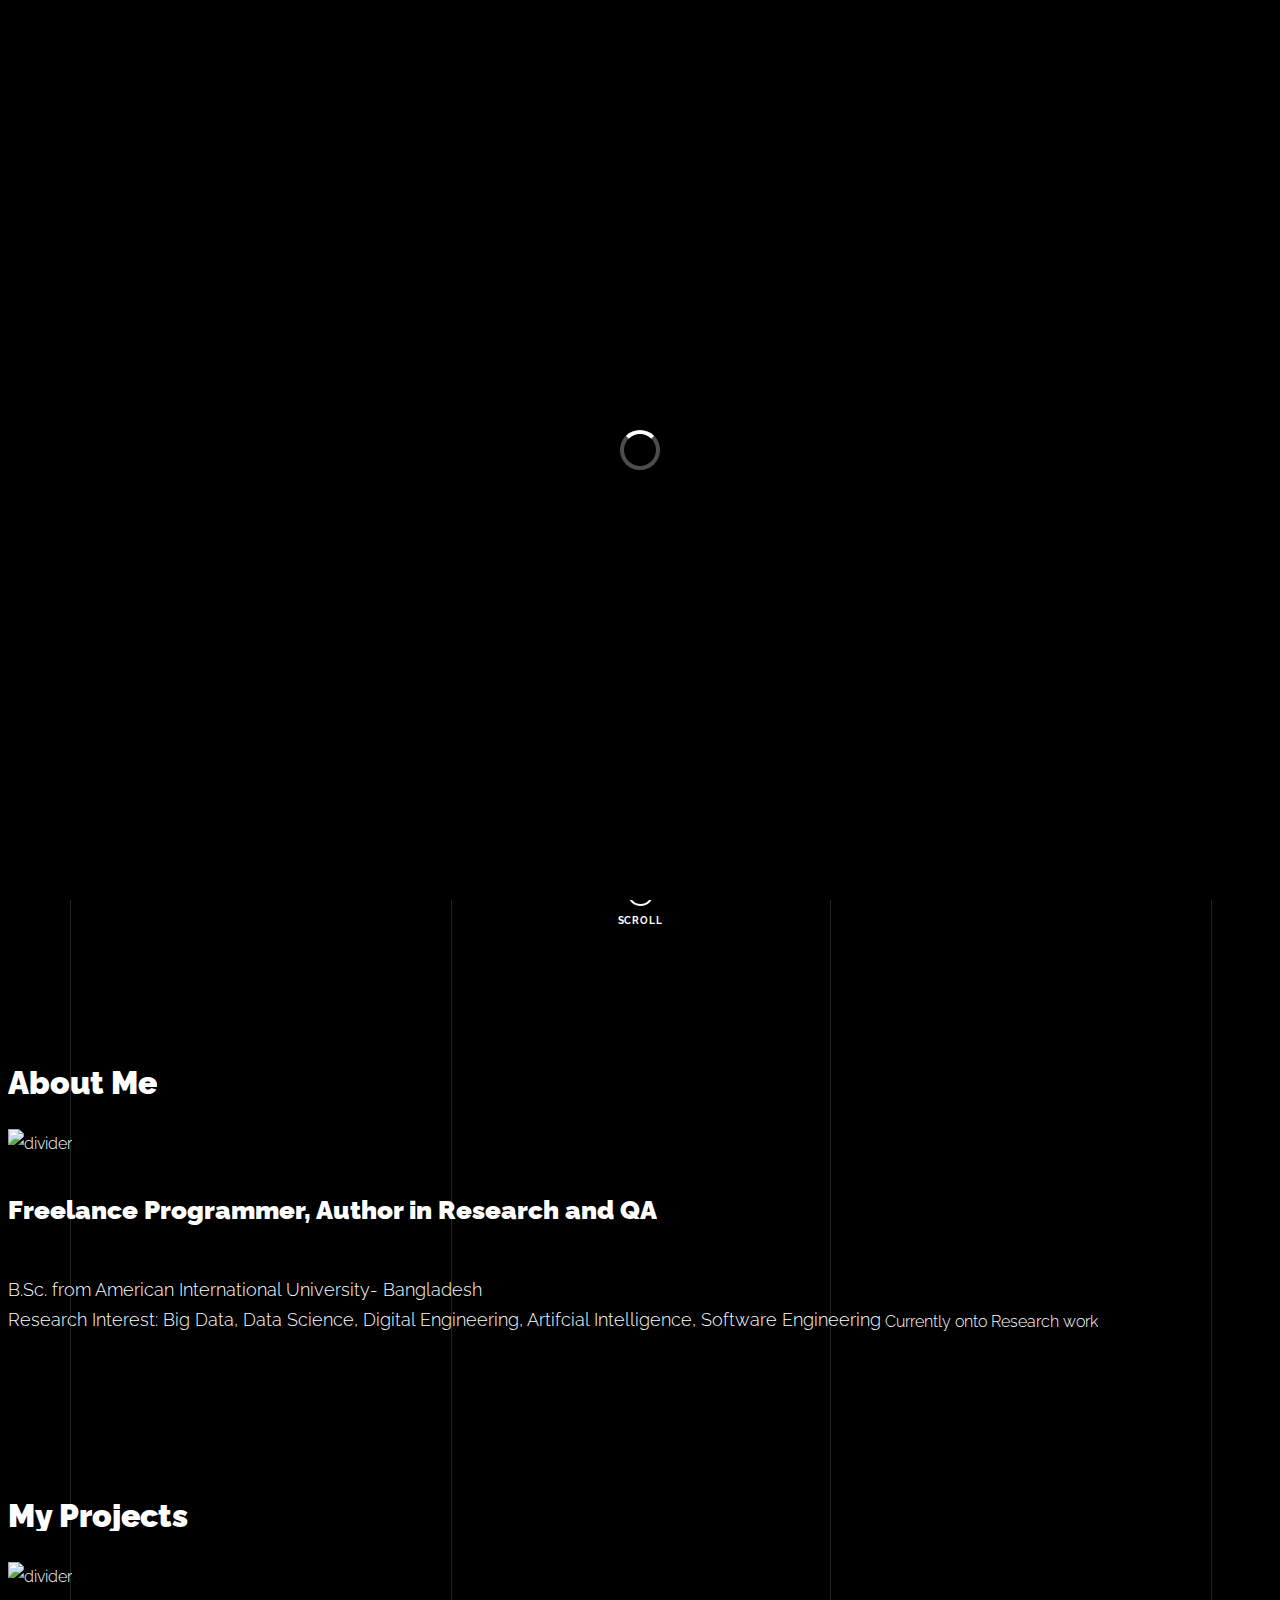
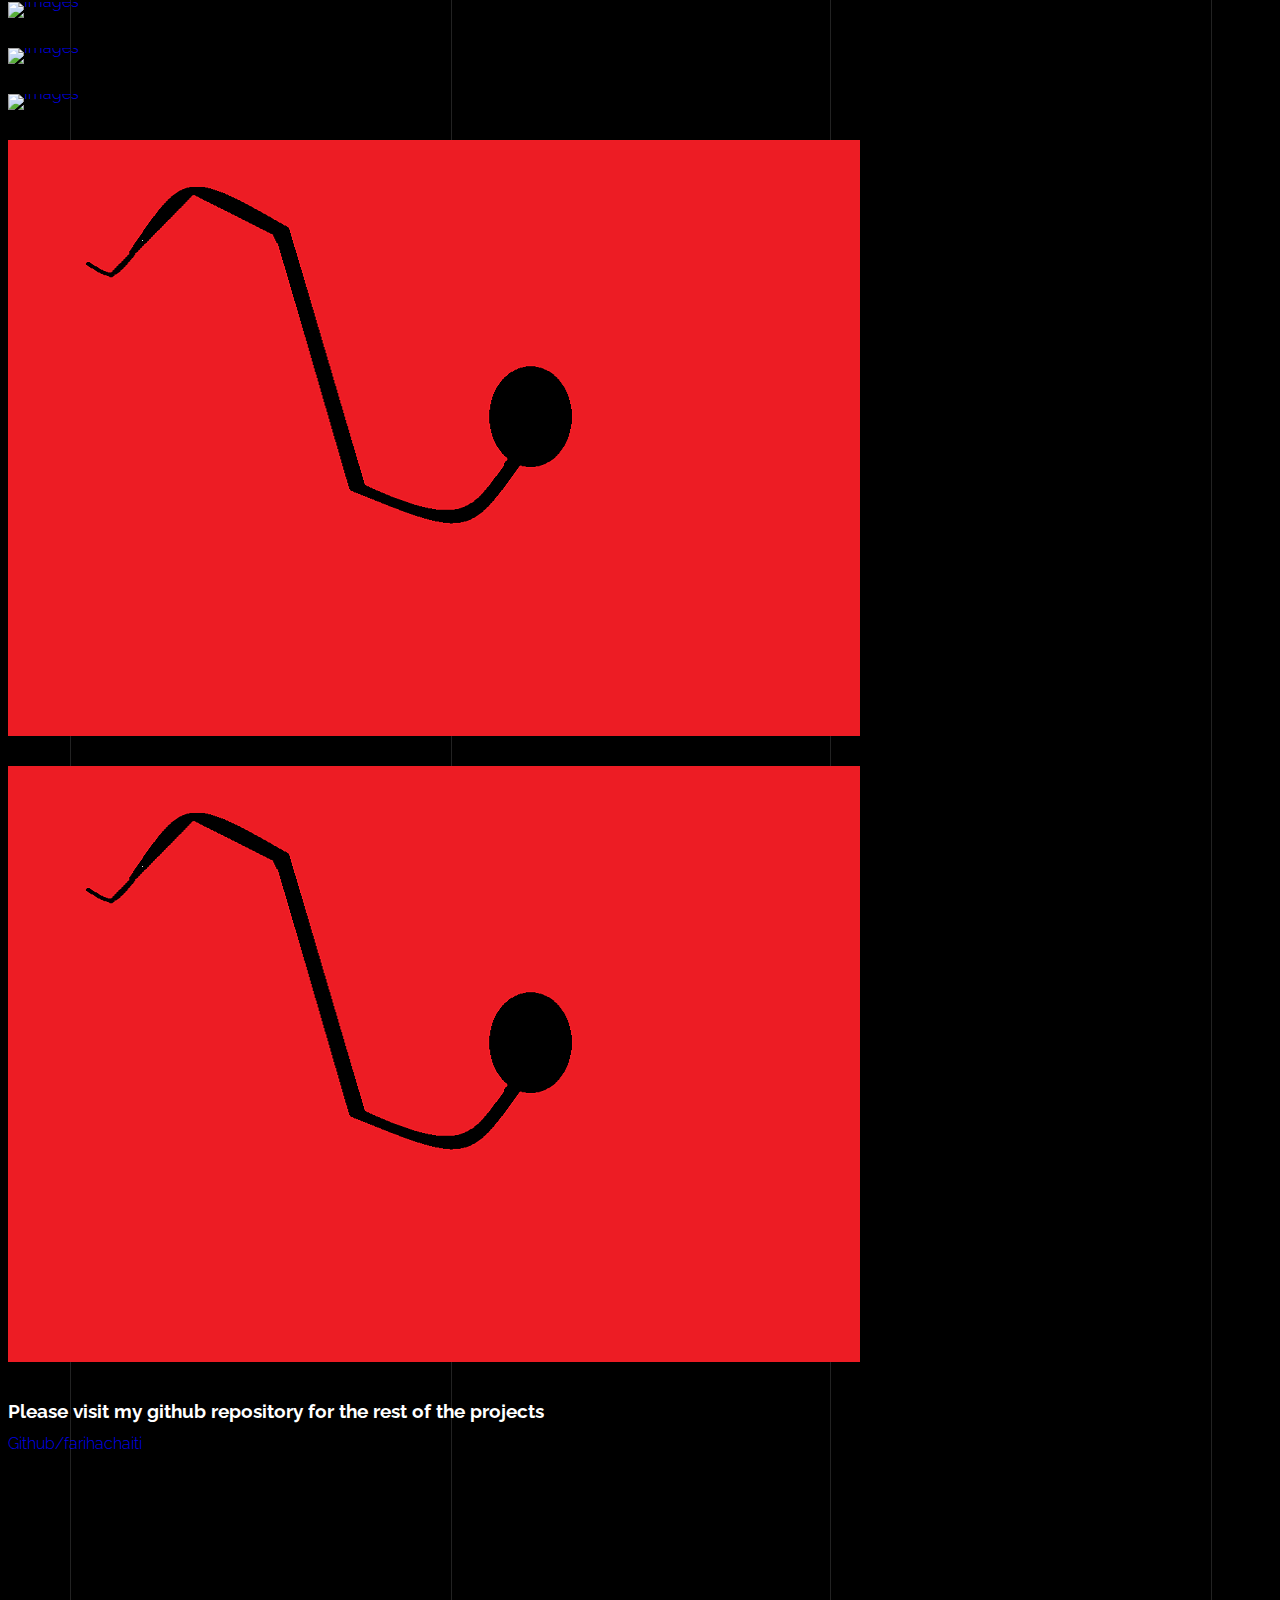
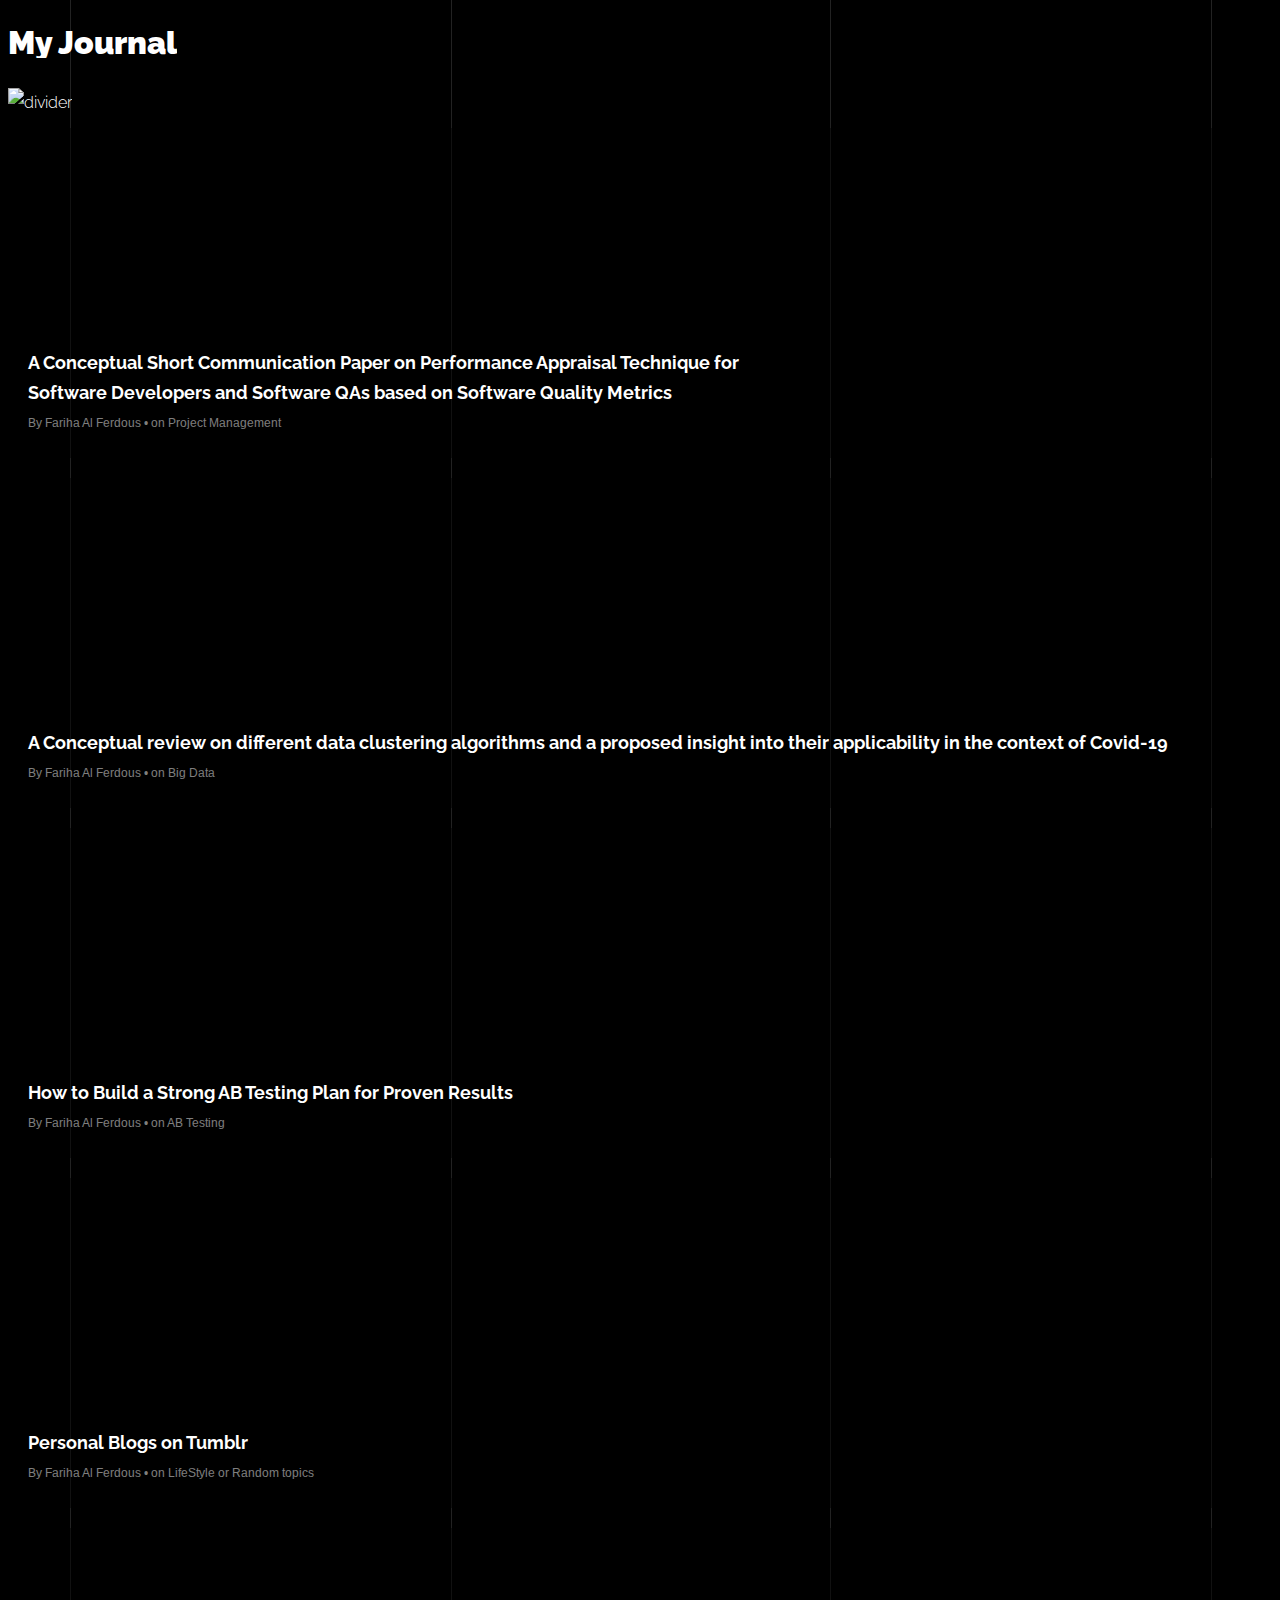
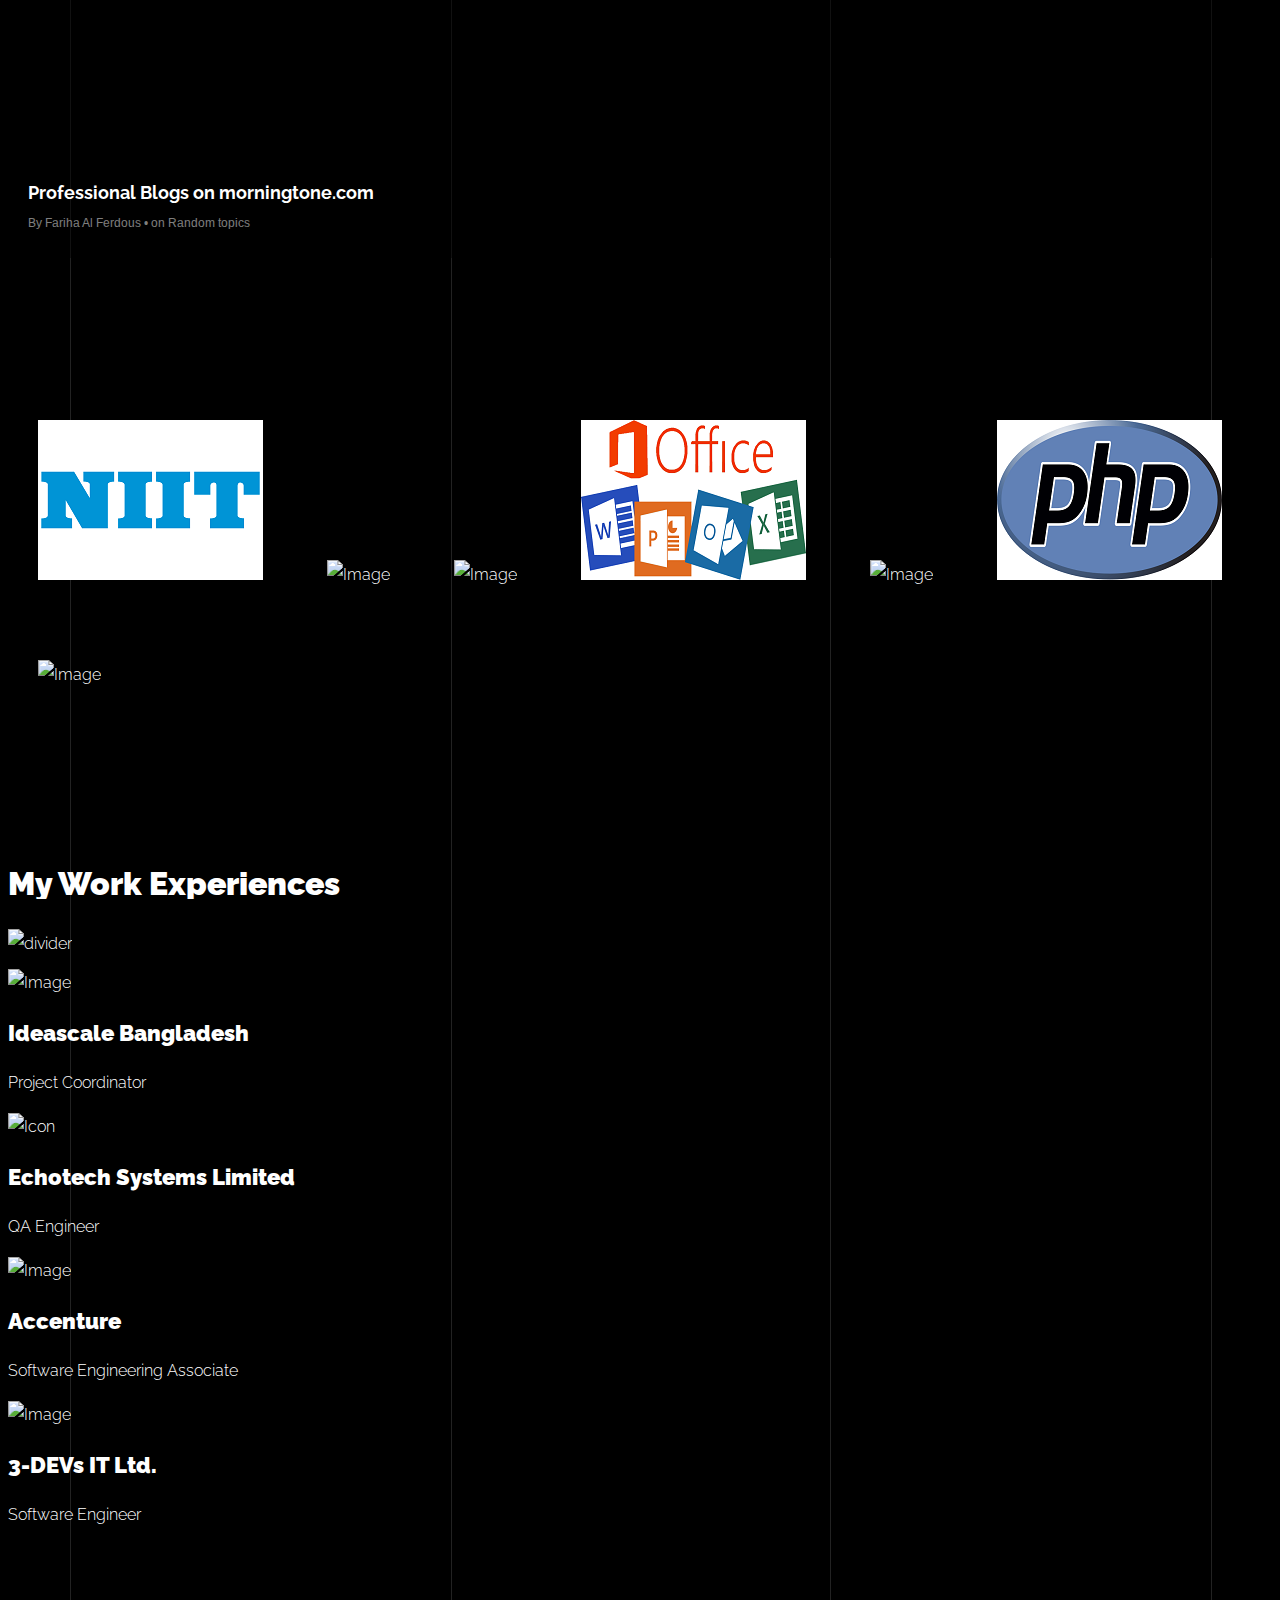
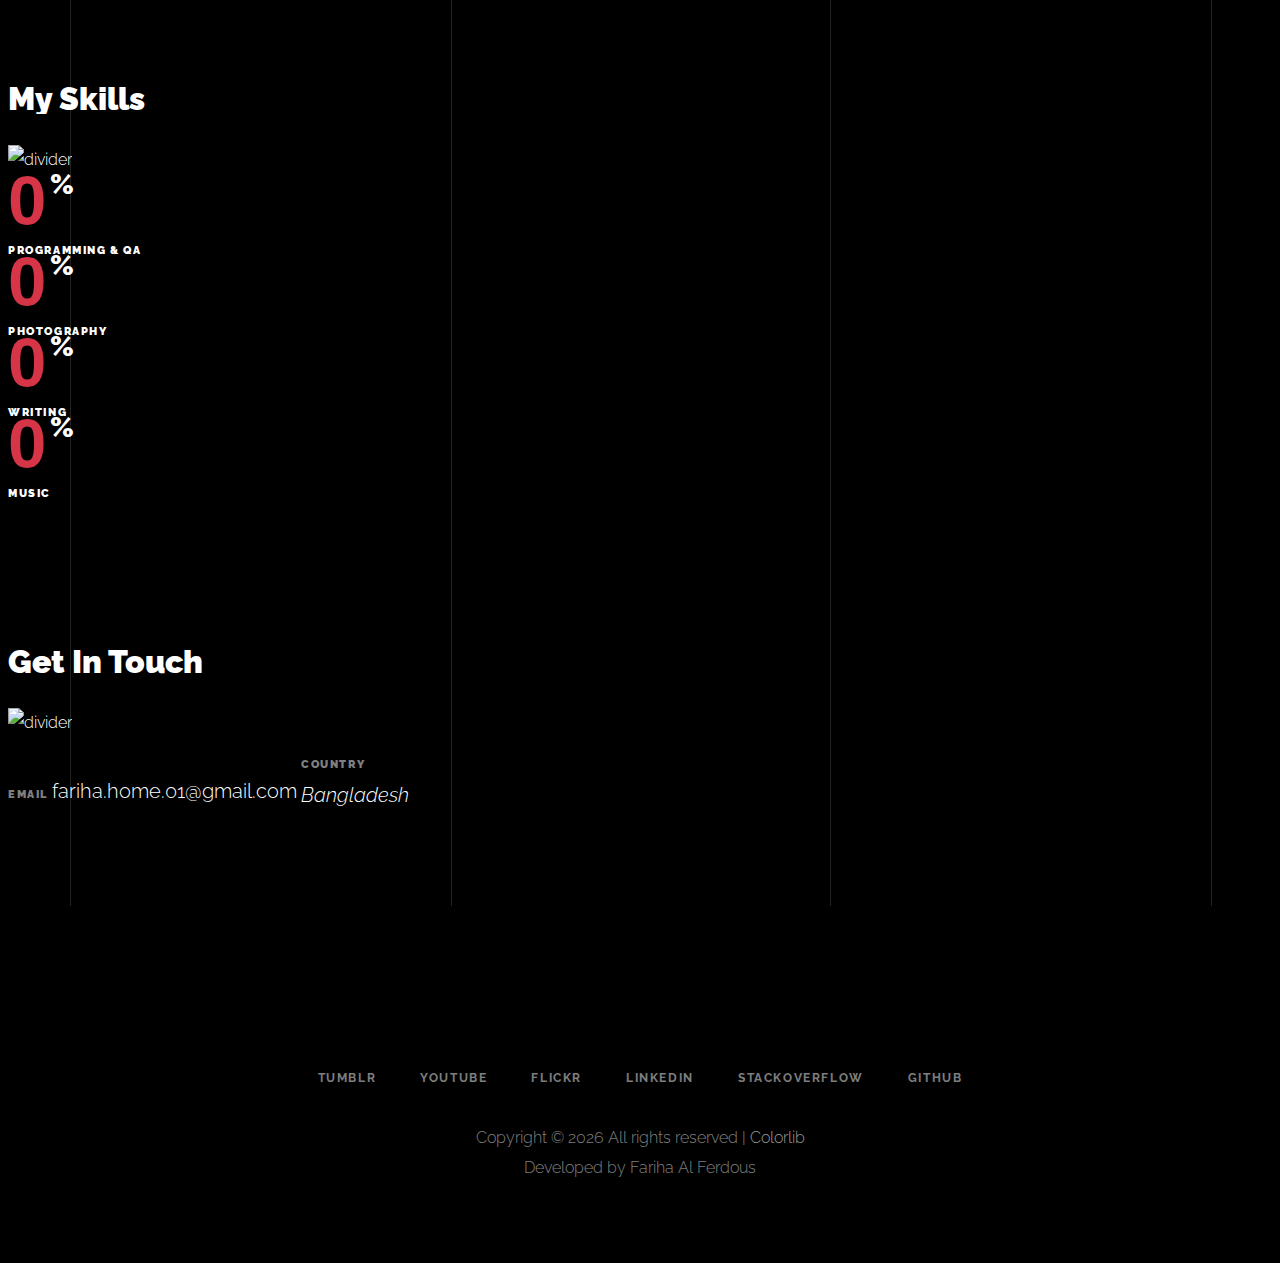
==== index.html @ 2649fdda "Update index.html" ====
<!doctype html>
<html lang="en">
  <head>
	 <!-- Global site tag (gtag.js) - Google Analytics -->
<script async src="https://www.googletagmanager.com/gtag/js?id=G-LN06RNKY0Y"></script>
<script>
  window.dataLayer = window.dataLayer || [];
  function gtag(){dataLayer.push(arguments);}
  gtag('js', new Date());

  gtag('config', 'G-LN06RNKY0Y');
</script>
    <title>Fariha Al Ferdous &mdash; My Portfolio</title>

    <meta charset="utf-8">
    <meta name="title" content="Fariha Al Ferdous" />
    <meta name="viewport" content="width=device-width, initial-scale=1, shrink-to-fit=no">
    <meta itemprop="name" content="Fariha Al Ferdous" />
    <meta property="og:title" content="Fariha Al Ferdous" />
    <meta name="description" content="Personal Portfolio of Fariha Al Ferdous">
    <meta name="keywords" content="fariha, chaiti, fariha al ferdous, fariha chaiti, software, software engineer, engineer, fariha al ferdous, android, android developer, bangladesh">
    <meta name="author" content="Fariha Al Ferdous">
    <meta itemprop="description" content="Personal Portfolio of Fariha Al Ferdous" />
    <meta id="meta-tag-description" property="og:description" content="Personal Portfolio of Fariha Al Ferdous" />

    <link rel="stylesheet" href="css/vendor/icomoon/style.css">
    <link rel="stylesheet" href="css/vendor/owl.carousel.min.css">
    <link rel="stylesheet" href="css/vendor/animate.min.css">
    <link rel="stylesheet" href="css/vendor/aos.css">
    <link rel="stylesheet" href="css/vendor/bootstrap.min.css">
    <link rel="stylesheet" href="css/vendor/jquery.fancybox.min.css">
    

    <!-- Theme Style -->
    <link rel="stylesheet" href="css/style.css">
	<meta name="google-site-verification" content="bqKHoAvVc-gXhAjXiao_mF9NzPlv7_kVpAwatPwqHxo" />
  </head>
  <body data-spy="scroll" data-target=".site-nav-target" data-offset="200">

    <nav class="unslate_co--site-mobile-menu">
      <div class="close-wrap d-flex">
        <a href="#" class="d-flex ml-auto js-menu-toggle">
          <span class="close-label">Close</span>
          <div class="close-times">
            <span class="bar1"></span>
            <span class="bar2"></span>
          </div>
        </a>
      </div>
      <div class="site-mobile-inner"></div>
    </nav>


    <div class="unslate_co--site-wrap">

      <div class="unslate_co--site-inner">

        <div class="lines-wrap">
          <div class="lines-inner">
            <div class="lines"></div>
          </div>
        </div>
        <!-- END lines -->
      
      <nav class="unslate_co--site-nav site-nav-target">

        <div class="container">
        
          <div class="row align-items-center justify-content-between text-left">
            <div class="col-md-5 text-right">
              <ul class="site-nav-ul js-clone-nav text-left d-none d-lg-inline-block">
                <li><a href="#home-section" class="nav-link">Home</a></li>
                <li><a href="#portfolio-section" class="nav-link">Projects</a></li>
                <li><a href="#about-section" class="nav-link">About</a></li>
                <li><a href="#services-section" class="nav-link">Experiences</a></li>
              </ul>
            </div>
            <!--div class="site-logo pos-absolute">
              <a href="index.html" class="unslate_co--site-logo">Unfold<span>.</span></a>
            </div-->
            <div class="col-md-5 text-right text-lg-left">
              <ul class="site-nav-ul js-clone-nav text-left d-none d-lg-inline-block">
                <li><a href="#skills-section" class="nav-link">Skills</a></li>
                <!--li><a href="#testimonial-section" class="nav-link">Testimonial</a></li-->
                <li><a href="#journal-section" class="nav-link">Journal</a></li>
                <li><a href="#contact-section" class="nav-link">Contact</a></li>
              </ul>

              <ul class="site-nav-ul-none-onepage text-right d-inline-block d-lg-none">
                <li><a href="#" class="js-menu-toggle">Menu</a></li>
              </ul>

            </div>
          </div>
        </div>

      </nav>
      <!-- END nav -->
              
      <div class="cover-v1 jarallax" style="background-image: url('images/bg_1.jpg');" id="home-section">
        <div class="container">
          <div class="row align-items-center">
              
            <div class="col-md-7 mx-auto text-center">
              <h1 class="heading gsap-reveal-hero">Hi!</h1>
              <h2 class="subheading gsap-reveal-hero">I’m Fariha Al Ferdous <br> A Software Engineer Based In Bangladesh</h2>
              <p class="subheading gsap-reveal-hero"> Thanks for Visiting ! (^_^) </p>
            </div>

          </div>
        </div>


              
              
        <a href="#portfolio-section" class="mouse-wrap smoothscroll">
          <span class="mouse">
            <span class="scroll"></span>
          </span>
          <span class="mouse-label">Scroll</span>
        </a>

      </div>
      <!-- END .cover-v1 -->
	<div class="unslate_co--section" id="about-section">
        <div class="container">
          
          <div class="section-heading-wrap text-center mb-5">
            <h2 class="heading-h2 text-center divider"><span class="gsap-reveal">About Me</span></h2>
            <span class="gsap-reveal">
            <img src="images/divider.png" alt="divider" width="76">
            </span>
          </div>
		  <div class="text-center col-lg-12">
              <h3 class="col-lg-12 mb-4 heading-h3"><span class="gsap-reveal">Freelance Programmer, Author in Research and QA</span></h3>
              <p class="col-lg-12 lead gsap-reveal"><!--M.Sc. from Jahangirnagar University, Bangladesh <br-->
                B.Sc. from American International University- Bangladesh <br>
			  Research Interest: Big Data, Data Science, Digital Engineering, Artifcial Intelligence, Software Engineering</p>
              <p class="col-lg-12 mb-4 gsap-reveal">Currently onto Research work</p>
              <!--p class="gsap-reveal"><a href="images/myw3schoolsimage.jpg" class="btn btn-outline-pill btn-custom-light">Download my CV</a></p-->
            </div>
		 </div>
		
	</div>  
      

      <div class="unslate_co--section" id="portfolio-section">
        <div class="container">
          
          
          <div class="relative"><div class="loader-portfolio-wrap"><div class="loader-portfolio"></div></div> </div>
          <div id="portfolio-single-holder"></div>

          <div class="portfolio-wrapper">

            <div class="section-heading-wrap text-center mb-5">
              <h2 class="divider text-center heading-h2"><span class="gsap-reveal">My Projects</span></h2>
			  <span class="gsap-reveal"><img src="images/divider.png" alt="divider" width="76"></span>

              <!-- <a href="#" class="text-white js-filter d-inline-block d-lg-none">Filter</a>
              
              <div class="filter-wrap">
                <div class="filter ml-auto" id="filters">
                  <a href="#" class="active" data-filter="*">All</a>
                  <a href="#" data-filter=".web">Web</a>
                  <a href="#" data-filter=".branding">Branding</a>
                  <a href="#" data-filter=".illustration">Illustration</a>
                  <a href="#" data-filter=".packaging">Packaging</a>
                </div>
              </div> -->
            </div>


            
            <div id="posts" class="row gutter-isotope-item">
              <div class="item web branding col-sm-6 col-md-6 col-lg-4 isotope-mb-2">
                <a href="https://www.access2pos.com" class="portfolio-item isotope-item gsap-reveal-img" data-id="1">
                    <div class="overlay">
                      <span class="wrap-icon icon-link2"></span>
                      <div class="portfolio-item-content">
                        <h3>Access2Pos</h3>
                        <p> An Online POS System <span class="small">•</span> A Team Project</p>
                      </div>
                    </div>
                    <img src="images/work_1.png" class="lazyload  img-fluid" alt="Images" />
                  </a>
              </div>
              <div class="item branding packaging illustration col-sm-6 col-md-6 col-lg-4 isotope-mb-2 ">
                <a href="https://www.access2school.com" class="portfolio-item item-portrait isotope-item gsap-reveal-img" data-id="3">
                    <div class="overlay">
                      <span class="wrap-icon icon-link2"></span>
                      <div class="portfolio-item-content">
                        <h3>Acces2School</h3>
                        <p>An Online School Management System <span class="small">•</span> A Team Project</p>
                      </div>
                    </div>
                    <img src="images/work_2.png" class="lazyload  img-fluid" alt="Images" />
                  </a>
              </div>
	      <div class="item branding packaging illustration col-sm-6 col-md-6 col-lg-4 isotope-mb-2 ">
                <a href="https://3-devs.com/cm/" class="portfolio-item item-portrait isotope-item gsap-reveal-img" data-id="3">
                    <div class="overlay">
                      <span class="wrap-icon icon-link2"></span>
                      <div class="portfolio-item-content">
                        <h3>Client Manager</h3>
                        <p>An Online Client Management System <span class="small">•</span> A Solo Project</p>
                      </div>
                    </div>
                    <img src="images/work_2.png" class="lazyload  img-fluid" alt="Images" />
                  </a>
              </div>
	        <div class="item branding packaging illustration col-sm-6 col-md-6 col-lg-4 isotope-mb-2 ">
                <a href="https://github.com/farihachaiti/DoKaraoke_Phase_Cancellation" class="portfolio-item item-portrait isotope-item gsap-reveal-img" data-id="3">
                    <div class="overlay">
                      <span class="wrap-icon icon-link2"></span>
                      <div class="portfolio-item-content">
                        <h3>Do Karaoke </h3>
                        <p>An Android Project on Phase Cancellation<span class="small">•</span> A Solo Project</p>
                      </div>
                    </div>
                    <img src="images/work_3.png" class="lazyload  img-fluid" alt="Images" />
                  </a>
              </div>
	      <div class="item branding packaging illustration col-sm-6 col-md-6 col-lg-4 isotope-mb-2 ">
                <a href="https://github.com/farihachaiti/DoKaraokeAI" class="portfolio-item item-portrait isotope-item gsap-reveal-img" data-id="3">
                    <div class="overlay">
                      <span class="wrap-icon icon-link2"></span>
                      <div class="portfolio-item-content">
                        <h3>Do Karaoke AI</h3>
                        <p>An Android Project on AI <span class="small">•</span> A Solo Project</p>
                      </div>
                    </div>
                    <img src="images/work_3.png" class="lazyload  img-fluid" alt="Images" />
                  </a>
              </div>
	      <div class="item branding packaging illustration col-sm-6 col-md-6 col-lg-4 isotope-mb-2 ">
                <a href="https://github.com/farihachaiti" class="portfolio-item item-portrait isotope-item gsap-reveal-img" data-id="3">
                    <div class="overlay">
                      <span class="wrap-icon icon-link2"></span>
                      <div class="portfolio-item-content">
                        <h3 style="color:#ffffff;">Please visit my github repository for the rest of the projects</h3>
			<a href="https://github.com/farihachaiti" class="portfolio-item"> Github/farihachaiti </a>
                        <!--p>Please visit my github repository for the rest of the projects <span class="small">•</span> A Solo Project</p-->
                      </div>
                    </div>
                    <!--img src="images/work_3.png" class="lazyload  img-fluid" alt="Images" /-->
                  </a>
              </div>

            </div>
            
          </div>


        </div>
      </div>

	<div class="unslate_co--section" id="journal-section">
        <div class="container">
          <div class="section-heading-wrap text-center mb-5">
            <h2 class="heading-h2 text-center divider"><span class="gsap-reveal">My Journal</span></h2>
            <span class="gsap-reveal"><img src="images/divider.png" alt="divider" width="76"></span>
          </div>

          
          <div class="row gutter-v4 align-items-stretch">
            <div class="col-sm-6 col-md-6 col-lg-8 blog-post-entry" data-aos="fade-up" data-aos-delay="0">

              <a href="http://dx.doi.org/10.21474/IJAR01/10383" class="grid-item blog-item w-100 h-100">
                <div class="overlay">
                  <div class="portfolio-item-content">
                    <h3>A Conceptual Short Communication Paper on Performance Appraisal Technique for <br> Software
Developers and Software QAs based on Software Quality Metrics</h3>
                    <p class="post-meta">By Fariha Al Ferdous <span class="small">&bullet;</span> on Project Management</p>
                  </div>
                </div>
              </a>


            </div>
            <div class="col-sm-6 col-md-6 col-lg-4 blog-post-entry" data-aos="fade-up" data-aos-delay="100">
              <a href="https://doi.org/10.20474/jater-6.2.2" class="grid-item blog-item w-100 h-100">
                <div class="overlay">
                  <div class="portfolio-item-content">
                    <h3>A Conceptual review on different data clustering algorithms and a proposed insight into their applicability in the context of Covid-19</h3>
                    <p class="post-meta">By Fariha Al Ferdous <span class="small">&bullet;</span> on Big Data </p>
                  </div>
                </div>
              </a>
            </div>


            <div class="col-sm-6 col-md-6 col-lg-4 blog-post-entry" data-aos="fade-up" data-aos-delay="0">
              <a href="https://www.echotechsys.com/author/fariha-al-ferdous/" class="grid-item blog-item w-100 h-100">
                <div class="overlay">
                  <div class="portfolio-item-content">
                    <h3>How to Build a Strong AB Testing Plan for Proven Results</h3>
                    <p class="post-meta">By Fariha Al Ferdous <span class="small">&bullet;</span> on AB Testing</p>
                  </div>
                </div>
              </a>


            </div>
            <div class="col-sm-6 col-md-6 col-lg-4 blog-post-entry" data-aos="fade-up" data-aos-delay="100">
              <a href="https://megasimplysimple.tumblr.com/" class="grid-item blog-item w-100 h-100">
                <div class="overlay">
                  <div class="portfolio-item-content">
                    <h3>Personal Blogs on Tumblr</h3>
                    <p class="post-meta">By Fariha Al Ferdous <span class="small">&bullet;</span> on LifeStyle or Random topics</p>
                  </div>
                </div>
              </a>
            </div>

            <div class="col-sm-6 col-md-6 col-lg-4 blog-post-entry" data-aos="fade-up" data-aos-delay="200">
              <a href="https://morningtone.com/fariha" class="grid-item blog-item w-100 h-100">
                <div class="overlay">
                  <div class="portfolio-item-content">
                    <h3>Professional Blogs on morningtone.com</h3>
                    <p class="post-meta">By Fariha Al Ferdous <span class="small">&bullet;</span> on Random topics</p>
                  </div>
                </div>
              </a>
            </div>


          </div>

        </div>
	</div>
      <!-- END blog posts -->

	<div class="unslate_co--section">
        <div class="container">
          <div class="owl-carousel logo-slider">
            <div class="logo-v1 gsap-reveal">
              <img src="images/niit.png" alt="Image" class="img-fluid">
            </div>
            <div class="logo-v1 gsap-reveal">
              <img src="images/cisco.png" alt="Image" class="img-fluid">
            </div>
            <div class="logo-v1 gsap-reveal">
              <img src="images/android.png" alt="Image" class="img-fluid">
            </div>
            <div class="logo-v1 gsap-reveal">
              <img src="images/msoffice.png" alt="Image" class="img-fluid">
            </div>
			<div class="logo-v1 gsap-reveal">
              <img src="images/java.png" alt="Image" class="img-fluid">
            </div>
			<div class="logo-v1 gsap-reveal">
              <img src="images/php.png" alt="Image" class="img-fluid">
            </div>
			<div class="logo-v1 gsap-reveal">
              <img src="images/mysql.png" alt="Image" class="img-fluid">
            </div>
          </div>
        </div>
	</div>

		
	<div class="unslate_co--section" id="services-section">
        <div class="container">

          <div class="section-heading-wrap text-center mb-5">
            <h2 class="heading-h2 text-center divider"><span class="gsap-reveal">My Work Experiences</span></h2>
            <span class="gsap-reveal"><img src="images/divider.png" alt="divider" width="76"></span>
          </div>

          <div class="row gutter-v3">
            <div class="col-md-6 col-lg-4 mb-4">
              <div class="feature-v1" data-aos="fade-up" data-aos-delay="0">
                <div class="wrap-icon mb-3">
                  <img src="images/ideascale.jpg" alt="Image" width="45">
                </div>
                <h3>Ideascale Bangladesh</h3>
                <p>Project Coordinator </p>
              </div> 
            </div>
            <div class="col-md-6 col-lg-4 mb-4">
              <div class="feature-v1" data-aos="fade-up" data-aos-delay="100">
                <div class="wrap-icon mb-3">
                  <img src="images/echotech.png" alt="Icon" width="45">
                </div>
                <h3>Echotech Systems Limited</h3>
                <p>QA Engineer</p>
              </div> 
            </div>
            <div class="col-md-6 col-lg-4 mb-4">
              <div class="feature-v1" data-aos="fade-up" data-aos-delay="200">
                <div class="wrap-icon mb-3">
                  <img src="images/accenture.png" alt="Image" class="img-fluid" width="45">
                </div>
                <h3>Accenture</h3>
                <p>Software Engineering Associate</p>
              </div> 
            </div>

            <div class="col-md-6 col-lg-4 mb-4">
              <div class="feature-v1" data-aos="fade-up" data-aos-delay="0">
                <div class="wrap-icon mb-3">
                  <img src="images/3devs.jpg" alt="Image" width="45">
                </div>
                <h3>3-DEVs IT Ltd.</h3>
                <p>Software Engineer</p>
              </div> 
            </div>
          </div>
        </div>
	</div>

	<div class="unslate_co--section section-counter" id="skills-section">
        <div class="container">
          <div class="section-heading-wrap text-center mb-5">
            <h2 class="heading-h2 text-center divider"><span class="gsap-reveal">My Skills</span></h2>
            <span class="gsap-reveal"><img src="images/divider.png" alt="divider" width="76"></span>
          </div>


          <div class="row pt-5">
            <div class="col-6 col-sm-6 mb-5 mb-lg-0 col-md-6 col-lg-3" data-aos="fade-up" data-aos-delay="0">
              <div class="counter-v1 text-center">
                <span class="number-wrap">
                  <span class="number number-counter" data-number="95">0</span>
                  <span class="append-text">%</span>
                </span>
                <span class="counter-label">Programming & QA</span>
              </div>
            </div>
            <div class="col-6 col-sm-6 mb-5 mb-lg-0 col-md-6 col-lg-3" data-aos="fade-up" data-aos-delay="100">
              <div class="counter-v1 text-center">
                <span class="number-wrap">
                  <span class="number number-counter" data-number="95">0</span>
                  <span class="append-text">%</span>
                </span>
                <span class="counter-label">Photography</span>
              </div>
            </div>
            <div class="col-6 col-sm-6 mb-5 mb-lg-0 col-md-6 col-lg-3" data-aos="fade-up" data-aos-delay="200">
              <div class="counter-v1 text-center">
                <span class="number-wrap">
                  <span class="number number-counter" data-number="95">0</span>
                  <span class="append-text">%</span>
                </span>
                <span class="counter-label">Writing</span>
              </div>
            </div>
            <div class="col-6 col-sm-6 mb-5 mb-lg-0 col-md-6 col-lg-3" data-aos="fade-up" data-aos-delay="300">
              <div class="counter-v1 text-center">
                <span class="number-wrap">
                  <span class="number number-counter" data-number="90">0</span>
                  <span class="append-text">%</span>
                </span>
                <span class="counter-label">Music</span>
              </div>
            </div>
          </div>
        </div>
	</div>
      <!-- END .counter -->

	<!--div class="unslate_co--section" id="testimonial-section">
        <div class="container">
          <div class="section-heading-wrap text-center mb-5">
            <h2 class="heading-h2 text-center divider"><span class="gsap-reveal">My Happy Clients</span></h2>
            <span class="gsap-reveal"><img src="images/divider.png" alt="divider" width="76"></span>
          </div>
        </div>

        <div class="owl-carousel testimonial-slider" data-aos="fade-up">
          <div>
            <div class="testimonial-v1">
              <div class="testimonial-inner-bg">
                <span class="quote">&ldquo;</span>
                <blockquote>
                  Far far away, behind the word mountains, far from the countries Vokalia and Consonantia, there live the blind texts. Separated they live in Bookmarksgrove right at the coast of the Semantics, a large language ocean. A small river named Duden flows by their place and supplies it with the necessary regelialia. It is a paradisematic country, in which roasted parts of sentences fly into your mouth.
                </blockquote>
              </div>
              
              <div class="testimonial-author-info">
                <img src="images/person_man_1.jpg" alt="Image">
                <h3>Eric Ingram</h3>
                <span class="d-block position">Product Designer @facebook</span>
              </div>

            </div>
          </div>
          <div>
            <div class="testimonial-v1">
              <div class="testimonial-inner-bg">
                <span class="quote">&ldquo;</span>
                <blockquote>
                  Far far away, behind the word mountains, far from the countries Vokalia and Consonantia, there live the blind texts. Separated they live in Bookmarksgrove right at the coast of the Semantics, a large language ocean. A small river named Duden flows by their place and supplies it with the necessary regelialia. It is a paradisematic country, in which roasted parts of sentences fly into your mouth.
                </blockquote>
              </div>
              
              <div class="testimonial-author-info">
                <img src="images/person_man_2.jpg" alt="Image">
                <h3>Ryan Mullins</h3>
                <span class="d-block position">Product Designer @Shopify</span>
              </div>

            </div>
          </div>
          <div>
            <div class="testimonial-v1">
              <div class="testimonial-inner-bg">
                <span class="quote">&ldquo;</span>
                <blockquote>
                  Far far away, behind the word mountains, far from the countries Vokalia and Consonantia, there live the blind texts. Separated they live in Bookmarksgrove right at the coast of the Semantics, a large language ocean. A small river named Duden flows by their place and supplies it with the necessary regelialia. It is a paradisematic country, in which roasted parts of sentences fly into your mouth.
                </blockquote>
              </div>
              
              <div class="testimonial-author-info">
                <img src="images/person_woman_1.jpg" alt="Image">
                <h3>Erica Miller</h3>
                <span class="d-block position">Product Designer @Twitter</span>
              </div>

            </div>
          </div>
        </div>

	</div-->
      <!-- END testimonial -->

      


	<div class="unslate_co--section" id="contact-section">
        <div class="container">
          <div class="section-heading-wrap text-center mb-5">
            <h2 class="heading-h2 text-center divider"><span class="gsap-reveal">Get In Touch</span></h2>
            <span class="gsap-reveal"><img src="images/divider.png" alt="divider" width="76"></span>
          </div>


          <div class="row justify-content-between">
            
            <!--div class="col-md-6">
              <form method="post" class="form-outline-style-v1" id="contactForm">
                <div class="form-group row mb-0">

                  <div class="col-lg-6 form-group gsap-reveal">
                    <label for="name">Name</label>
                    <input name="name" type="text" class="form-control" id="name">
                  </div>
                  <div class="col-lg-6 form-group gsap-reveal">
                    <label for="email">Email</label>
                    <input name="email" type="email" class="form-control" id="email">
                  </div>
                  <div class="col-lg-12 form-group gsap-reveal">
                    <label for="message">Write your message...</label>
                    <textarea name="message" id="message" cols="30" rows="7" class="form-control"></textarea>
                  </div>
                </div>
                <div class="form-group row gsap-reveal">
                    <div class="col-md-12 d-flex align-items-center">
                      <input type="submit" class="btn btn-outline-pill btn-custom-light mr-3" value="Send Message">
                      <span class="submitting"></span>
                    </div>
                  </div>
              </form>
              <div id="form-message-warning" class="mt-4"></div> 
              <div id="form-message-success">
                Your message was sent, thank you!
              </div>

            </div-->

            <div class="col-lg-12">
              <div class="contact-info-v1">
                <div class="text-center gsap-reveal d-block">
                  <span class="d-block contact-info-label">Email</span>
                  <a href="#" class="contact-info-val">fariha.home.01@gmail.com</a>
                </div>
                <div class="text-center gsap-reveal d-block">
                  <span class="d-block contact-info-label">Country</span>
                  <address class="contact-info-val">Bangladesh</address>
                </div>
              </div>
            </div>

			</div>
			</div>
		</div>
	</div> <!-- END .unslate_co-site-inner -->
              
      <footer class="unslate_co--footer unslate_co--section">
        <div class="container">
          <div class="row justify-content-center">
            <div class="col-md-7">
              
              <!--div class="footer-site-logo"><a href="#">Unfold<span>.</span></a></div-->

              <ul class="footer-site-social">
                <li><a href="https://megasimplysimple.tumblr.com/">Tumblr</a></li>
                <li><a href="https://www.youtube.com/channel/UC0RJhkGTWokKTQ2_NXkeMfQ">Youtube</a></li>
                <li><a href="https://www.flickr.com/photos/c__c">Flickr</a></li>
		<li><a href="https://www.linkedin.com/in/fariha-al-ferdous">Linkedin</a></li>
		<li><a href="https://stackoverflow.com/users/15584286/fc0001">StackOverflow</a></li>
		<li><a href="https://github.com/farihachaiti">GitHub</a></li>
              </ul>

              <p class="site-copyright">
                
               <!-- Link back to Colorlib can't be removed. Template is licensed under CC BY 3.0. -->
                Copyright &copy;
                <script>
                  document.write(new Date().getFullYear());
                </script> All rights reserved | <i class="icon-heart"
                  aria-hidden="true"></i>  <a href="https://colorlib.com" target="_blank">Colorlib</a> <br> Developed by Fariha Al Ferdous
                <!-- Link back to Colorlib can't be removed. Template is licensed under CC BY 3.0. -->
              
              </p>

            </div>
          </div>
        </div>
      </footer>

      
    </div>

    
    <!-- Loader -->
    <div id="unslate_co--overlayer"></div>
    <div class="site-loader-wrap">
      <div class="site-loader"></div>
    </div>

    <script src="js/scripts-dist.js"></script>
    <script src="js/main.js"></script>

  </body>
</html>
---- css/style.css ----
@import url("https://fonts.googleapis.com/css?family=Arimo:400|Raleway:300,400,700&display=swap");
body {
  font-family: "Raleway", sans-serif;
  color: #fff;
  font-size: 16px;
  line-height: 30px;
  font-weight: 300;
  position: relative;
}

body:before {
  content: "";
  position: absolute;
  left: 0;
  right: 0;
  bottom: 0;
  top: 0;
  background: rgba(0, 0, 0, 0.5);
  visibility: hidden;
  opacity: 0;
  -webkit-transition: .3s all ease;
  -o-transition: .3s all ease;
  transition: .3s all ease;
  z-index: 8;
}

body.offcanvas {
  overflow: hidden;
}

body.offcanvas:before {
  visibility: visible;
  opacity: 1;
}

body, .unslate_co--site-inner {
  background: #000;
}

::-moz-selection {
  background: #000;
  color: #fff;
}

::selection {
  background: #000;
  color: #fff;
}

a {
  -webkit-transition: .3s all ease;
  -o-transition: .3s all ease;
  transition: .3s all ease;
}

a, a:hover {
  text-decoration: none !important;
}

.unslate_co--site-inner {
  margin-bottom: 100px;
  position: relative;
  width: 100%;
  z-index: 1;
}

@media (max-width: 991.98px) {
  .unslate_co--site-inner {
    margin-bottom: auto !important;
  }
}

.unslate_co--
 {
  position: fixed !important;
  width: 100%;
  background-color: #191919;
  color: #fff;
  left: 0;
  right: 0;
  bottom: 0px;
  z-index: -1;
  height: 400px;
}

@media (max-width: 991.98px) {
  .unslate_co--footer {
    height: auto !important;
    position: relative !important;
  }
}

.btn {
  font-size: 11px;
  border-radius: 30px;
  padding-top: 15px;
  padding-bottom: 15px;
  padding-left: 30px;
  padding-right: 30px;
  letter-spacing: .1rem;
  text-transform: uppercase;
  font-weight: 900;
}

.btn:active, .btn:focus {
  outline: none;
  -webkit-box-shadow: none;
  box-shadow: none;
}

.btn.btn-outline-pill.btn-custom-light {
  color: #fff;
  border: 2px solid rgba(255, 255, 255, 0.5);
  -webkit-transition: .3s all ease;
  -o-transition: .3s all ease;
  transition: .3s all ease;
}

.btn.btn-outline-pill.btn-custom-light:hover, .btn.btn-outline-pill.btn-custom-light:active, .btn.btn-outline-pill.btn-custom-light:focus {
  border-color: #fff;
}

.btn.btn-bg-white--hover:hover {
  background-color: #fff;
  color: #000;
}

#unslate_co--overlayer {
  width: 100%;
  height: 100%;
  position: fixed;
  z-index: 7100;
  background: #000;
  top: 0;
  left: 0;
  right: 0;
  bottom: 0;
}

.site-loader-wrap {
  z-index: 7700;
  position: fixed;
  top: 50%;
  left: 50%;
  -webkit-transform: translate(-50%, -50%);
  -ms-transform: translate(-50%, -50%);
  transform: translate(-50%, -50%);
}

.unslate_co--site-nav {
  padding-top: 30px;
  padding-bottom: 30px;
  position: absolute;
  left: 0;
  font-weight: 400;
  z-index: 1002;
  width: 100%;
  top: 0;
}

.unslate_co--site-nav .container {
  position: relative;
}

.unslate_co--site-nav .site-logo {
  z-index: 99;
}

.unslate_co--site-nav .site-logo.pos-absolute {
  position: absolute;
  left: 50%;
  -webkit-transform: translateX(-50%);
  -ms-transform: translateX(-50%);
  transform: translateX(-50%);
}

.unslate_co--site-nav .site-nav-ul-wrap {
  width: 100%;
  margin: 0 auto;
  z-index: 1;
  position: relative;
}

.unslate_co--site-nav .unslate_co--site-logo {
  font-size: 1.7rem;
  color: #fff;
  font-weight: 700;
}

.unslate_co--site-nav .unslate_co--site-logo span {
  color: #D63447;
}

.unslate_co--site-nav .site-nav-ul, .unslate_co--site-nav .site-nav-ul-none-onepage {
  text-align: center;
}

.unslate_co--site-nav .site-nav-ul, .unslate_co--site-nav .site-nav-ul > li, .unslate_co--site-nav .site-nav-ul-none-onepage, .unslate_co--site-nav .site-nav-ul-none-onepage > li {
  padding: 0;
  margin: 0;
  list-style: none;
}

.unslate_co--site-nav .site-nav-ul > li, .unslate_co--site-nav .site-nav-ul-none-onepage > li {
  text-align: left;
  display: inline-block;
}

.unslate_co--site-nav .site-nav-ul > li > a, .unslate_co--site-nav .site-nav-ul-none-onepage > li > a {
  padding: 10px 7px;
  display: block;
  color: #fff;
  font-size: 14px;
  position: relative;
}

.unslate_co--site-nav .site-nav-ul > li > a:before, .unslate_co--site-nav .site-nav-ul-none-onepage > li > a:before {
  left: 7px;
  right: 7px;
  content: "";
  position: absolute;
  height: 1px;
  background: #fff;
  bottom: 0;
  width: 0%;
  -webkit-transition: .2s width ease-in-out;
  -o-transition: .2s width ease-in-out;
  transition: .2s width ease-in-out;
}

.unslate_co--site-nav .site-nav-ul > li > a:hover, .unslate_co--site-nav .site-nav-ul-none-onepage > li > a:hover {
  color: #fff;
}

.unslate_co--site-nav .site-nav-ul > li > a:hover:before, .unslate_co--site-nav .site-nav-ul-none-onepage > li > a:hover:before {
  width: calc(100% - 14px);
}

.unslate_co--site-nav .site-nav-ul > li > a.active, .unslate_co--site-nav .site-nav-ul-none-onepage > li > a.active {
  position: relative;
}

.unslate_co--site-nav .site-nav-ul > li > a.active:before, .unslate_co--site-nav .site-nav-ul-none-onepage > li > a.active:before {
  color: #fff;
  width: calc(100% - 14px);
}

.unslate_co--site-nav .site-nav-ul > li.has-children, .unslate_co--site-nav .site-nav-ul-none-onepage > li.has-children {
  position: relative;
}

.unslate_co--site-nav .site-nav-ul > li.has-children > .dropdown, .unslate_co--site-nav .site-nav-ul > li.has-children > ul, .unslate_co--site-nav .site-nav-ul-none-onepage > li.has-children > .dropdown, .unslate_co--site-nav .site-nav-ul-none-onepage > li.has-children > ul {
  visibility: hidden;
  opacity: 0;
  z-index: 2;
  position: absolute;
  left: 0;
  top: 100%;
  min-width: 200px;
  background: #fff;
  padding: 20px 0px;
  margin-top: 20px;
  -webkit-box-shadow: 0 15px 30px 0 rgba(0, 0, 0, 0.2);
  box-shadow: 0 15px 30px 0 rgba(0, 0, 0, 0.2);
  -webkit-transition: 0.2s 0s;
  -o-transition: 0.2s 0s;
  transition: 0.2s 0s;
}

.unslate_co--site-nav .site-nav-ul > li.has-children > .dropdown > li, .unslate_co--site-nav .site-nav-ul > li.has-children > ul > li, .unslate_co--site-nav .site-nav-ul-none-onepage > li.has-children > .dropdown > li, .unslate_co--site-nav .site-nav-ul-none-onepage > li.has-children > ul > li {
  padding: 0;
  margin: 0;
  list-style: none;
  line-height: 1.5;
}

.unslate_co--site-nav .site-nav-ul > li.has-children > .dropdown > li, .unslate_co--site-nav .site-nav-ul > li.has-children > ul > li, .unslate_co--site-nav .site-nav-ul-none-onepage > li.has-children > .dropdown > li, .unslate_co--site-nav .site-nav-ul-none-onepage > li.has-children > ul > li {
  display: block;
  /* 2nd level hover*/
}

.unslate_co--site-nav .site-nav-ul > li.has-children > .dropdown > li a, .unslate_co--site-nav .site-nav-ul > li.has-children > ul > li a, .unslate_co--site-nav .site-nav-ul-none-onepage > li.has-children > .dropdown > li a, .unslate_co--site-nav .site-nav-ul-none-onepage > li.has-children > ul > li a {
  font-size: 14px;
  padding-top: 5px;
  padding-bottom: 5px;
  padding-left: 30px;
  padding-right: 30px;
  display: block;
  color: gray;
}

.unslate_co--site-nav .site-nav-ul > li.has-children > .dropdown > li a:hover, .unslate_co--site-nav .site-nav-ul > li.has-children > ul > li a:hover, .unslate_co--site-nav .site-nav-ul-none-onepage > li.has-children > .dropdown > li a:hover, .unslate_co--site-nav .site-nav-ul-none-onepage > li.has-children > ul > li a:hover {
  color: #000;
  background: #f9f9f9;
  padding-left: 30px;
}

.unslate_co--site-nav .site-nav-ul > li.has-children > .dropdown > li.has-children, .unslate_co--site-nav .site-nav-ul > li.has-children > ul > li.has-children, .unslate_co--site-nav .site-nav-ul-none-onepage > li.has-children > .dropdown > li.has-children, .unslate_co--site-nav .site-nav-ul-none-onepage > li.has-children > ul > li.has-children {
  position: relative;
}

.unslate_co--site-nav .site-nav-ul > li.has-children > .dropdown > li.has-children > a, .unslate_co--site-nav .site-nav-ul > li.has-children > ul > li.has-children > a, .unslate_co--site-nav .site-nav-ul-none-onepage > li.has-children > .dropdown > li.has-children > a, .unslate_co--site-nav .site-nav-ul-none-onepage > li.has-children > ul > li.has-children > a {
  position: relative;
}

.unslate_co--site-nav .site-nav-ul > li.has-children > .dropdown > li.has-children > a:before, .unslate_co--site-nav .site-nav-ul > li.has-children > ul > li.has-children > a:before, .unslate_co--site-nav .site-nav-ul-none-onepage > li.has-children > .dropdown > li.has-children > a:before, .unslate_co--site-nav .site-nav-ul-none-onepage > li.has-children > ul > li.has-children > a:before {
  position: absolute;
  content: "\e315";
  font-size: 16px;
  top: 50%;
  color: #000;
  right: 20px;
  -webkit-transform: translateY(-50%);
  -ms-transform: translateY(-50%);
  transform: translateY(-50%);
  font-family: 'icomoon';
}

.unslate_co--site-nav .site-nav-ul > li.has-children > .dropdown > li.has-children > .dropdown, .unslate_co--site-nav .site-nav-ul > li.has-children > .dropdown > li.has-children > ul, .unslate_co--site-nav .site-nav-ul > li.has-children > ul > li.has-children > .dropdown, .unslate_co--site-nav .site-nav-ul > li.has-children > ul > li.has-children > ul, .unslate_co--site-nav .site-nav-ul-none-onepage > li.has-children > .dropdown > li.has-children > .dropdown, .unslate_co--site-nav .site-nav-ul-none-onepage > li.has-children > .dropdown > li.has-children > ul, .unslate_co--site-nav .site-nav-ul-none-onepage > li.has-children > ul > li.has-children > .dropdown, .unslate_co--site-nav .site-nav-ul-none-onepage > li.has-children > ul > li.has-children > ul {
  z-index: 1;
  visibility: hidden;
  opacity: 0;
  position: absolute;
  left: 0;
  z-index: 22;
  list-style: none;
  top: 0;
  left: 100%;
  min-width: 200px;
  background: #fff;
  padding: 20px 0px;
  margin-top: 20px;
  -webkit-box-shadow: 0 15px 30px 0 rgba(0, 0, 0, 0.2);
  box-shadow: 0 15px 30px 0 rgba(0, 0, 0, 0.2);
  -webkit-transition: 0.2s 0s;
  -o-transition: 0.2s 0s;
  transition: 0.2s 0s;
}

.unslate_co--site-nav .site-nav-ul > li.has-children > .dropdown > li.has-children > .dropdown a, .unslate_co--site-nav .site-nav-ul > li.has-children > .dropdown > li.has-children > ul a, .unslate_co--site-nav .site-nav-ul > li.has-children > ul > li.has-children > .dropdown a, .unslate_co--site-nav .site-nav-ul > li.has-children > ul > li.has-children > ul a, .unslate_co--site-nav .site-nav-ul-none-onepage > li.has-children > .dropdown > li.has-children > .dropdown a, .unslate_co--site-nav .site-nav-ul-none-onepage > li.has-children > .dropdown > li.has-children > ul a, .unslate_co--site-nav .site-nav-ul-none-onepage > li.has-children > ul > li.has-children > .dropdown a, .unslate_co--site-nav .site-nav-ul-none-onepage > li.has-children > ul > li.has-children > ul a {
  padding-left: 30px;
  padding-right: 30px;
}

.unslate_co--site-nav .site-nav-ul > li.has-children > .dropdown > li:hover, .unslate_co--site-nav .site-nav-ul > li.has-children > .dropdown > li:focus, .unslate_co--site-nav .site-nav-ul > li.has-children > .dropdown > li:active, .unslate_co--site-nav .site-nav-ul > li.has-children > ul > li:hover, .unslate_co--site-nav .site-nav-ul > li.has-children > ul > li:focus, .unslate_co--site-nav .site-nav-ul > li.has-children > ul > li:active, .unslate_co--site-nav .site-nav-ul-none-onepage > li.has-children > .dropdown > li:hover, .unslate_co--site-nav .site-nav-ul-none-onepage > li.has-children > .dropdown > li:focus, .unslate_co--site-nav .site-nav-ul-none-onepage > li.has-children > .dropdown > li:active, .unslate_co--site-nav .site-nav-ul-none-onepage > li.has-children > ul > li:hover, .unslate_co--site-nav .site-nav-ul-none-onepage > li.has-children > ul > li:focus, .unslate_co--site-nav .site-nav-ul-none-onepage > li.has-children > ul > li:active {
  cursor: pointer;
}

.unslate_co--site-nav .site-nav-ul > li.has-children > .dropdown > li:hover > .dropdown, .unslate_co--site-nav .site-nav-ul > li.has-children > .dropdown > li:focus > .dropdown, .unslate_co--site-nav .site-nav-ul > li.has-children > .dropdown > li:active > .dropdown, .unslate_co--site-nav .site-nav-ul > li.has-children > ul > li:hover > .dropdown, .unslate_co--site-nav .site-nav-ul > li.has-children > ul > li:focus > .dropdown, .unslate_co--site-nav .site-nav-ul > li.has-children > ul > li:active > .dropdown, .unslate_co--site-nav .site-nav-ul-none-onepage > li.has-children > .dropdown > li:hover > .dropdown, .unslate_co--site-nav .site-nav-ul-none-onepage > li.has-children > .dropdown > li:focus > .dropdown, .unslate_co--site-nav .site-nav-ul-none-onepage > li.has-children > .dropdown > li:active > .dropdown, .unslate_co--site-nav .site-nav-ul-none-onepage > li.has-children > ul > li:hover > .dropdown, .unslate_co--site-nav .site-nav-ul-none-onepage > li.has-children > ul > li:focus > .dropdown, .unslate_co--site-nav .site-nav-ul-none-onepage > li.has-children > ul > li:active > .dropdown {
  -webkit-transition-delay: 0s;
  -o-transition-delay: 0s;
  transition-delay: 0s;
  margin-top: 0px;
  visibility: visible;
  opacity: 1;
}

.unslate_co--site-nav .site-nav-ul > li.has-children:hover, .unslate_co--site-nav .site-nav-ul > li.has-children:focus, .unslate_co--site-nav .site-nav-ul > li.has-children:active, .unslate_co--site-nav .site-nav-ul-none-onepage > li.has-children:hover, .unslate_co--site-nav .site-nav-ul-none-onepage > li.has-children:focus, .unslate_co--site-nav .site-nav-ul-none-onepage > li.has-children:active {
  cursor: pointer;
}

.unslate_co--site-nav .site-nav-ul > li.has-children:hover > .dropdown, .unslate_co--site-nav .site-nav-ul > li.has-children:focus > .dropdown, .unslate_co--site-nav .site-nav-ul > li.has-children:active > .dropdown, .unslate_co--site-nav .site-nav-ul-none-onepage > li.has-children:hover > .dropdown, .unslate_co--site-nav .site-nav-ul-none-onepage > li.has-children:focus > .dropdown, .unslate_co--site-nav .site-nav-ul-none-onepage > li.has-children:active > .dropdown {
  -webkit-transition-delay: 0s;
  -o-transition-delay: 0s;
  transition-delay: 0s;
  margin-top: 0px;
  visibility: visible;
  opacity: 1;
}

.unslate_co--site-nav .site-nav-ul > li.active > a, .unslate_co--site-nav .site-nav-ul-none-onepage > li.active > a {
  position: relative;
}

.unslate_co--site-nav .site-nav-ul > li.active > a:before, .unslate_co--site-nav .site-nav-ul-none-onepage > li.active > a:before {
  color: #fff;
  width: calc(100% - 40px);
}

.unslate_co--site-nav .burger-toggle-menu {
  display: block;
  width: 36px;
  position: relative;
  -webkit-transform: rotate(0deg);
  -moz-transform: rotate(0deg);
  -o-transform: rotate(0deg);
  -ms-transform: rotate(0deg);
  transform: rotate(0deg);
  -webkit-transition: .5s ease-in-out;
  -moz-transition: .5s ease-in-out;
  -o-transition: .5s ease-in-out;
  transition: .5s ease-in-out;
  cursor: pointer;
  z-index: 99;
}

.unslate_co--site-nav .burger-toggle-menu span {
  display: block;
  position: absolute;
  height: 2px;
  width: 100%;
  background: #fff;
  border-radius: 0px;
  opacity: 1;
  left: 0;
  -webkit-transform: rotate(0deg);
  -moz-transform: rotate(0deg);
  -o-transform: rotate(0deg);
  -ms-transform: rotate(0deg);
  transform: rotate(0deg);
  -webkit-transition: .25s ease-in-out;
  -moz-transition: .25s ease-in-out;
  -o-transition: .25s ease-in-out;
  transition: .25s ease-in-out;
}

.unslate_co--site-nav .burger-toggle-menu span:nth-child(1) {
  top: 0px;
  -webkit-transform-origin: left center;
  -moz-transform-origin: left center;
  -o-transform-origin: left center;
  -ms-transform-origin: left center;
  transform-origin: left center;
}

.unslate_co--site-nav .burger-toggle-menu span:nth-child(2) {
  top: 10px;
  -webkit-transform-origin: left center;
  -moz-transform-origin: left center;
  -o-transform-origin: left center;
  -ms-transform-origin: left center;
  transform-origin: left center;
}

.unslate_co--site-nav .burger-toggle-menu span:nth-child(3) {
  top: 20px;
  -webkit-transform-origin: left center;
  -moz-transform-origin: left center;
  -o-transform-origin: left center;
  -ms-transform-origin: left center;
  transform-origin: left center;
}

.unslate_co--site-nav .burger-toggle-menu.open span:nth-child(1) {
  -webkit-transform: rotate(45deg);
  -moz-transform: rotate(45deg);
  -o-transform: rotate(45deg);
  -ms-transform: rotate(45deg);
  transform: rotate(45deg);
  top: -3px;
  left: 0;
}

.unslate_co--site-nav .burger-toggle-menu.open span:nth-child(2) {
  width: 0%;
  opacity: 0;
}

.unslate_co--site-nav .burger-toggle-menu.open span:nth-child(3) {
  -webkit-transform: rotate(-45deg);
  -moz-transform: rotate(-45deg);
  -o-transform: rotate(-45deg);
  -ms-transform: rotate(-45deg);
  transform: rotate(-45deg);
  top: 23px;
  left: 0;
}

.unslate_co--site-nav.scrolled {
  position: fixed;
  right: 0;
  left: 0;
  top: 0;
  margin-top: -130px;
  background: #000 !important;
  -webkit-box-shadow: 0 0 10px 0 rgba(0, 0, 0, 0.1);
  box-shadow: 0 0 10px 0 rgba(0, 0, 0, 0.1);
  padding-top: 5px;
  padding-bottom: 5px;
}

.unslate_co--site-nav.scrolled .burger-toggle-menu {
  top: 10px;
}

.unslate_co--site-nav.scrolled .burger-toggle-menu span {
  background: #000;
}

.unslate_co--site-nav.scrolled .unslate_co--site-logo {
  color: #fff;
}

.unslate_co--site-nav.scrolled .site-nav-ul, .unslate_co--site-nav.scrolled .site-nav-ul-none-onepage {
  text-align: center;
}

.unslate_co--site-nav.scrolled .site-nav-ul, .unslate_co--site-nav.scrolled .site-nav-ul > li, .unslate_co--site-nav.scrolled .site-nav-ul-none-onepage, .unslate_co--site-nav.scrolled .site-nav-ul-none-onepage > li {
  padding: 0;
  margin: 0;
  list-style: none;
}

.unslate_co--site-nav.scrolled .site-nav-ul > li, .unslate_co--site-nav.scrolled .site-nav-ul-none-onepage > li {
  text-align: left;
  display: inline-block;
}

.unslate_co--site-nav.scrolled .site-nav-ul > li > a, .unslate_co--site-nav.scrolled .site-nav-ul-none-onepage > li > a {
  display: block;
  color: #fff;
}

.unslate_co--site-nav.scrolled .site-nav-ul > li > a:hover, .unslate_co--site-nav.scrolled .site-nav-ul-none-onepage > li > a:hover {
  color: #D63447;
}

.unslate_co--site-nav.scrolled .site-nav-ul > li > a:before, .unslate_co--site-nav.scrolled .site-nav-ul-none-onepage > li > a:before {
  background: #fff;
}

.unslate_co--site-nav.scrolled .site-nav-ul > li > a.active, .unslate_co--site-nav.scrolled .site-nav-ul-none-onepage > li > a.active {
  color: #D63447;
}

.unslate_co--site-nav.scrolled .site-nav-ul > li > a.active:before, .unslate_co--site-nav.scrolled .site-nav-ul-none-onepage > li > a.active:before {
  background: #fff;
}

.unslate_co--site-nav.scrolled.awake {
  margin-top: 0px;
  -webkit-transition: .3s all ease-out;
  -o-transition: .3s all ease-out;
  transition: .3s all ease-out;
}

.unslate_co--site-nav.scrolled.sleep {
  -webkit-transition: .3s all ease-out;
  -o-transition: .3s all ease-out;
  transition: .3s all ease-out;
}

/* Mobile nav */
.unslate_co--site-mobile-menu {
  position: fixed;
  z-index: 1009;
  height: 100vh;
  background: #fff;
  width: 280px;
  overflow: auto;
  padding-top: 30px;
  padding-bottom: 70px;
  width: 280px;
  left: 0;
  -webkit-transform: translateX(-100%);
  -ms-transform: translateX(-100%);
  transform: translateX(-100%);
  -webkit-transition: 1s -webkit-transform cubic-bezier(0.23, 1, 0.32, 1);
  transition: 1s -webkit-transform cubic-bezier(0.23, 1, 0.32, 1);
  -o-transition: 1s transform cubic-bezier(0.23, 1, 0.32, 1);
  transition: 1s transform cubic-bezier(0.23, 1, 0.32, 1);
  transition: 1s transform cubic-bezier(0.23, 1, 0.32, 1), 1s -webkit-transform cubic-bezier(0.23, 1, 0.32, 1);
}

.offcanvas .unslate_co--site-mobile-menu {
  -webkit-transform: translateX(0%);
  -ms-transform: translateX(0%);
  transform: translateX(0%);
}

.unslate_co--site-mobile-menu .close-wrap {
  margin-right: 20px;
  position: relative;
}

.unslate_co--site-mobile-menu .close-wrap a {
  margin-right: 15px;
}

.unslate_co--site-mobile-menu .close-wrap a:hover {
  opacity: .5;
}

.unslate_co--site-mobile-menu .close-wrap a .close-label {
  margin-right: 20px;
  color: #000;
}

.unslate_co--site-mobile-menu .close-wrap a .close-times {
  position: relative;
  margin-top: 4px;
  right: 0;
}

.unslate_co--site-mobile-menu .close-wrap a .close-times .bar1, .unslate_co--site-mobile-menu .close-wrap a .close-times .bar2 {
  width: 2px;
  height: 20px;
  background: #000;
  position: absolute;
}

.unslate_co--site-mobile-menu .close-wrap a .close-times .bar1 {
  -webkit-transform: rotate(45deg);
  -ms-transform: rotate(45deg);
  transform: rotate(45deg);
}

.unslate_co--site-mobile-menu .close-wrap a .close-times .bar2 {
  -webkit-transform: rotate(-45deg);
  -ms-transform: rotate(-45deg);
  transform: rotate(-45deg);
}

.unslate_co--site-mobile-menu ul, .unslate_co--site-mobile-menu ul li {
  padding: 0;
  margin: 0;
  position: relative;
}

.unslate_co--site-mobile-menu ul a, .unslate_co--site-mobile-menu ul li a {
  position: relative;
  display: block;
  padding-top: 10px;
  padding-bottom: 10px;
  padding-left: 20px;
  padding-right: 20px;
  color: #000;
}

.unslate_co--site-mobile-menu ul a:hover, .unslate_co--site-mobile-menu ul li a:hover {
  color: #D63447;
}

.unslate_co--site-mobile-menu ul > li > ul > li > a {
  position: relative;
  padding-left: 30px;
  font-size: 14px;
  padding-top: 5px;
  padding-bottom: 5px;
}

.unslate_co--site-mobile-menu ul > li > ul > li > ul > li > a {
  position: relative;
  padding-left: 50px;
  font-size: 14px;
  padding-top: 5px;
  padding-bottom: 5px;
}

.unslate_co--site-mobile-menu ul > li.has-children .arrow-collapse {
  position: absolute;
  right: 10px;
  top: 0px;
  z-index: 20;
  width: 45px;
  height: 45px;
  text-align: center;
  cursor: pointer;
  border-radius: 50%;
}

.unslate_co--site-mobile-menu ul > li.has-children .arrow-collapse:before {
  font-size: 11px !important;
  z-index: 20;
  font-family: "icomoon";
  content: "\f078";
  position: absolute;
  top: 50%;
  left: 50%;
  color: #000;
  -webkit-transform: translate(-50%, -50%) rotate(-180deg);
  -ms-transform: translate(-50%, -50%) rotate(-180deg);
  transform: translate(-50%, -50%) rotate(-180deg);
  -webkit-transition: .3s all ease;
  -o-transition: .3s all ease;
  transition: .3s all ease;
}

.unslate_co--site-mobile-menu ul > li.has-children .arrow-collapse.collapsed:before {
  -webkit-transform: translate(-50%, -50%);
  -ms-transform: translate(-50%, -50%);
  transform: translate(-50%, -50%);
}

.unslate_co--site-mobile-menu ul > li.has-children > ul > li.has-children .arrow-collapse {
  top: -10px;
}

.cover-v1 {
  background-size: cover;
  background-position: center center;
  background-repeat: repeat;
  width: 100%;
}

.cover-v1.gradient-bottom-black {
  position: relative;
}

.cover-v1.gradient-bottom-black:before {
  position: absolute;
  top: 0;
  left: 0;
  right: 0;
  bottom: 0;
  content: "";
  background: rgba(0, 0, 0, 0);
  background: -moz-linear-gradient(top, rgba(0, 0, 0, 0) 79%, rgba(0, 0, 0, 0.05) 80%, black 100%);
  background: -webkit-gradient(left top, left bottom, color-stop(79%, rgba(0, 0, 0, 0)), color-stop(80%, rgba(0, 0, 0, 0.05)), color-stop(100%, black));
  background: -webkit-linear-gradient(top, rgba(0, 0, 0, 0) 79%, rgba(0, 0, 0, 0.05) 80%, black 100%);
  background: -o-linear-gradient(top, rgba(0, 0, 0, 0) 79%, rgba(0, 0, 0, 0.05) 80%, black 100%);
  background: -ms-linear-gradient(top, rgba(0, 0, 0, 0) 79%, rgba(0, 0, 0, 0.05) 80%, black 100%);
  background: -webkit-gradient(linear, left top, left bottom, color-stop(79%, rgba(0, 0, 0, 0)), color-stop(80%, rgba(0, 0, 0, 0.05)), to(black));
  background: linear-gradient(to bottom, rgba(0, 0, 0, 0) 79%, rgba(0, 0, 0, 0.05) 80%, black 100%);
  filter: progid:DXImageTransform.Microsoft.gradient( startColorstr='#000000', endColorstr='#000000', GradientType=0 );
}

.cover-v1.overlay {
  position: relative;
}

.cover-v1.overlay:before {
  z-index: 9;
  position: absolute;
  top: 0;
  left: 0;
  right: 0;
  bottom: 0;
  content: "";
  background: rgba(0, 0, 0, 0.4);
}

.cover-v1.overlay .mbYTP_wrapper {
  z-index: -1;
}

.cover-v1 .container {
  z-index: 9;
  position: relative;
}

.cover-v1 .container, .cover-v1 .container > .row {
  height: 100vh;
  min-height: 650px;
}

.cover-v1 .heading {
  font-size: 5rem;
  font-weight: 900;
  color: #fff;
}

@media (max-width: 991.98px) {
  .cover-v1 .heading {
    font-size: 3rem;
  }
}

.cover-v1 .blog-heading {
  font-weight: 900;
  color: #fff;
  font-size: 4rem;
}

@media (max-width: 991.98px) {
  .cover-v1 .blog-heading {
    font-size: 2rem;
  }
}

.cover-v1 .post-meta {
  font-size: 18px;
}

.cover-v1 .subheading {
  font-size: 33px;
  color: #fff;
}

@media (max-width: 991.98px) {
  .cover-v1 .subheading {
    font-size: 24px;
  }
}

.mouse-wrap {
  position: relative;
  display: inline-block;
  left: 50%;
  -webkit-transform: translateX(-50%);
  -ms-transform: translateX(-50%);
  transform: translateX(-50%);
  bottom: 50px;
  z-index: 9;
}

.mouse-wrap:active, .mouse-wrap:active > .mouse-label, .mouse-wrap:focus, .mouse-wrap:focus > .mouse-label {
  outline: none;
}

.mouse-wrap.mouse-with-slider {
  bottom: -50px;
}

.mouse-wrap .mouse-label {
  top: 0;
  color: #fff;
  font-size: 10px;
  font-weight: 700;
  letter-spacing: .05rem;
  text-transform: uppercase;
}

.mouse-wrap.dark .mouse-label {
  color: #000;
}

.mouse-wrap.dark .mouse {
  border: 2px solid #000;
}

.mouse-wrap.dark .mouse .scroll {
  background: #000;
}

.mouse-wrap .mouse {
  position: absolute;
  width: 22px;
  height: 42px;
  bottom: 30px;
  display: block;
  left: 50%;
  margin-left: -12px;
  border-radius: 15px;
  border: 2px solid #fff;
  -webkit-animation: intro 2s;
  animation: intro 2s;
}

.mouse-wrap .mouse .scroll {
  display: block;
  width: 3px;
  height: 3px;
  margin: 6px auto;
  border-radius: 4px;
  background: #fff;
  -webkit-animation: finger 2s infinite;
  animation: finger 2s infinite;
}

@-webkit-keyframes intro {
  0% {
    opacity: 0;
    -webkit-transform: translateY(40px);
    transform: translateY(40px);
  }
  100% {
    opacity: 1;
    -webkit-transform: translateY(0);
    transform: translateY(0);
  }
}

@keyframes intro {
  0% {
    opacity: 0;
    -webkit-transform: translateY(40px);
    transform: translateY(40px);
  }
  100% {
    opacity: 1;
    -webkit-transform: translateY(0);
    transform: translateY(0);
  }
}

@-webkit-keyframes finger {
  0% {
    opacity: 1;
  }
  100% {
    opacity: 0;
    -webkit-transform: translateY(20px);
    transform: translateY(20px);
  }
}

@keyframes finger {
  0% {
    opacity: 1;
  }
  100% {
    opacity: 0;
    -webkit-transform: translateY(20px);
    transform: translateY(20px);
  }
}

.hero-slider-wrap {
  position: relative;
}

.grid-item {
  position: relative;
}

.grid-item:before {
  content: '';
  display: inline-block;
  padding-top: 20rem;
}

.grid-item img {
  position: absolute;
  top: 0;
  left: 0;
  width: 100%;
  height: 100%;
  display: block;
  -o-object-fit: cover;
  object-fit: cover;
}

.blog-item {
  position: relative;
}

.blog-item img {
  position: absolute;
  top: 0;
  left: 0;
  width: 100%;
  height: 100%;
  display: block;
  -o-object-fit: cover;
  object-fit: cover;
}

.portfolio-item {
  overflow: hidden;
}

.portfolio-item img {
  -webkit-transition: .3s all ease;
  -o-transition: .3s all ease;
  transition: .3s all ease;
  position: relative;
  -webkit-transform: scale(1);
  -ms-transform: scale(1);
  transform: scale(1);
}

.portfolio-item:hover img {
  -webkit-transform: scale(1.09);
  -ms-transform: scale(1.09);
  transform: scale(1.09);
}

.portfolio-item, .blog-item {
  display: block;
  overflow: hidden;
  position: relative;
}

.portfolio-item .overlay, .blog-item .overlay {
  position: relative;
  z-index: 8;
  opacity: 0;
  visibility: hidden;
  -webkit-transition: .3s all ease;
  -o-transition: .3s all ease;
  transition: .3s all ease;
}

.portfolio-item .overlay, .portfolio-item .overlay:before, .blog-item .overlay, .blog-item .overlay:before {
  position: absolute;
  top: 0;
  left: 0;
  right: 0;
  bottom: 0;
}

.portfolio-item .overlay:before, .blog-item .overlay:before {
  background: rgba(0, 0, 0, 0.5);
  content: "";
}

.portfolio-item .wrap-icon, .blog-item .wrap-icon {
  position: absolute;
  right: 20px;
  color: #fff;
  top: 20px;
}

.portfolio-item .portfolio-item-content, .blog-item .portfolio-item-content {
  position: absolute;
  bottom: 20px;
  left: 20px;
  right: 20px;
}

.portfolio-item .portfolio-item-content h3, .portfolio-item .portfolio-item-content p, .blog-item .portfolio-item-content h3, .blog-item .portfolio-item-content p {
  color: #fff;
  margin: 0;
  padding: 0;
}

.portfolio-item .portfolio-item-content h3, .blog-item .portfolio-item-content h3 {
  font-size: 18px;
}

.portfolio-item .portfolio-item-content p, .blog-item .portfolio-item-content p {
  font-size: 12px;
  color: rgba(255, 255, 255, 0.5);
  font-family: "Arimo", sans-serif;
}

.portfolio-item:hover .overlay, .blog-item:hover .overlay {
  opacity: 1;
  visibility: visible;
}

.blog-item {
  margin-left: 0 !important;
}

.blog-item .overlay {
  opacity: 1;
  visibility: visible;
}

.blog-item:hover .overlay {
  opacity: 0.5;
  visibility: visible;
}

.filter-wrap {
  position: relative;
}

.filter-wrap .filter {
  font-size: 14px;
  color: #fff;
}

.filter-wrap .filter a {
  margin-left: 10px;
  color: rgba(255, 255, 255, 0.5);
}

.filter-wrap .filter a:hover {
  color: #fff;
}

.filter-wrap .filter a.active {
  color: #fff;
}

@media (max-width: 991.98px) {
  .filter-wrap .filter {
    background: #000;
    z-index: 9;
    position: absolute;
    min-width: 150px;
    opacity: 0;
    visibility: hidden;
    -webkit-transition: .3s all ease;
    -o-transition: .3s all ease;
    transition: .3s all ease;
    right: 0;
    padding: 20px;
    top: 10px;
    -webkit-box-shadow: 0 2px 5px 0 rgba(0, 0, 0, 0.2);
    box-shadow: 0 2px 5px 0 rgba(0, 0, 0, 0.2);
    border-radius: 4px;
  }
  .filter-wrap .filter.active {
    opacity: 1;
    visibility: visible;
  }
  .filter-wrap .filter a {
    display: block;
  }
}

/* Isotope Transitions
------------------------------- */
.isotope,
.isotope .item {
  -webkit-transition-duration: 0.8s;
  -moz-transition-duration: 0.8s;
  -ms-transition-duration: 0.8s;
  -o-transition-duration: 0.8s;
  transition-duration: 0.8s;
}

.isotope {
  -webkit-transition-property: height, width;
  -moz-transition-property: height, width;
  -ms-transition-property: height, width;
  -o-transition-property: height, width;
  transition-property: height, width;
}

.isotope .item {
  -webkit-transition-property: -webkit-transform, opacity;
  -moz-transition-property: -moz-transform, opacity;
  -ms-transition-property: -ms-transform, opacity;
  -o-transition-property: top, left, opacity;
  -webkit-transition-property: opacity, -webkit-transform;
  transition-property: opacity, -webkit-transform;
  -o-transition-property: transform, opacity;
  transition-property: transform, opacity;
  transition-property: transform, opacity, -webkit-transform;
}

.unslate_co--section {
  padding: 3.5rem 0;
}

@media (max-width: 767.98px) {
  .unslate_co--section {
    padding: 2rem 0;
  }
}

.unslate_co--section a:hover {
  color: #fff;
}

.heading-h2 {
  font-size: 32px;
  color: #fff;
  font-weight: 900;
}

.heading-h2.divider:before {
  position: absolute;
  content: "";
}

.heading-h3 {
  font-size: 26px;
  font-weight: 900;
  color: #fff;
}

.lead {
  font-size: 18px;
  line-height: 30px;
}

.relative {
  position: relative;
}

figure.dotted-bg {
  position: relative;
}

figure.dotted-bg:before {
  z-index: -1;
  content: "";
  position: absolute;
  bottom: -50px;
  right: -50px;
  width: 268px;
  height: 224px;
  background-image: url("../images/dotted_light.png");
  background-repeat: no-repeat;
}

@media (max-width: 991.98px) {
  figure.dotted-bg:before {
    right: 0px;
  }
}

.gutter-v1 {
  margin-right: -1px !important;
  margin-left: -1px !important;
}

@media (max-width: 991.98px) {
  .gutter-v1 {
    margin-left: -15px !important;
    margin-right: -15px !important;
  }
}

.gutter-v1 > .col,
.gutter-v1 > [class*="col-"] {
  padding-right: 1px !important;
  padding-left: 1px !important;
}

@media (max-width: 991.98px) {
  .gutter-v1 > .col,
  .gutter-v1 > [class*="col-"] {
    padding-right: 15px !important;
    padding-left: 15px !important;
  }
}

.gutter-v2 {
  margin-right: -2px !important;
  margin-left: -2px !important;
}

@media (max-width: 991.98px) {
  .gutter-v2 {
    margin-left: -15px !important;
    margin-right: -15px !important;
  }
}

.gutter-v2 > .col,
.gutter-v2 > [class*="col-"] {
  margin-bottom: 4px;
  padding-right: 2px !important;
  padding-left: 2px !important;
}

@media (max-width: 991.98px) {
  .gutter-v2 > .col,
  .gutter-v2 > [class*="col-"] {
    padding-right: 15px !important;
    padding-left: 15px !important;
  }
}

.gutter-v3 {
  margin-left: -60px !important;
  margin-right: -60px !important;
}

@media (max-width: 991.98px) {
  .gutter-v3 {
    margin-left: -15px !important;
    margin-right: -15px !important;
  }
}

.gutter-v3 > .col,
.gutter-v3 > [class*="col-"] {
  padding-right: 60px !important;
  padding-left: 60px !important;
}

@media (max-width: 991.98px) {
  .gutter-v3 > .col,
  .gutter-v3 > [class*="col-"] {
    padding-right: 15px !important;
    padding-left: 15px !important;
  }
}

.gutter-v4 {
  margin-right: -10px !important;
  margin-left: -10px !important;
}

.gutter-v4 > .col,
.gutter-v4 > [class*="col-"] {
  margin-bottom: 20px;
  padding-right: 10px !important;
  padding-left: 10px !important;
}

.gutter-isotope-item {
  margin-right: -15px !important;
  margin-left: -15px !important;
}

@media (max-width: 991.98px) {
  .gutter-isotope-item {
    margin-left: -15px !important;
    margin-right: -15px !important;
  }
}

.gutter-isotope-item > .col,
.gutter-isotope-item > [class*="col-"] {
  padding-right: 15px !important;
  padding-left: 15px !important;
}

@media (max-width: 991.98px) {
  .gutter-isotope-item > .col,
  .gutter-isotope-item > [class*="col-"] {
    padding-right: 15px !important;
    padding-left: 15px !important;
  }
}

.isotope-mb-2 {
  margin-bottom: 30px !important;
}

.feature-v1 {
  line-height: 28px;
}

@media (max-width: 767.98px) {
  .feature-v1 {
    text-align: center;
  }
}

.feature-v1 h3 {
  font-size: 22px;
  font-weight: 900;
}

.feature-v1 p {
  font-size: 16px;
}

.counter-v1 .number-wrap {
  display: block;
}

.counter-v1 .number-wrap .number {
  font-size: 69px;
  font-weight: 900;
  font-family: "Arimo", sans-serif;
  color: #D63447;
}

.counter-v1 .number-wrap .append-text {
  position: relative;
  top: -30px;
  font-size: 28px;
  font-weight: 900;
}

.counter-v1 .counter-label {
  text-transform: uppercase;
  letter-spacing: .1rem;
  font-size: 11px;
  font-weight: 900;
}

.testimonial-v1 {
  text-align: center;
  z-index: 9;
}

.testimonial-v1 .testimonial-inner-bg {
  padding: 50px;
  padding-bottom: 70px;
  background-color: #212121;
  text-align: center;
  font-size: 20px;
  line-height: 40px;
  position: relative;
  z-index: 1;
  -webkit-box-shadow: 0px 30px 0 -20px #d63447;
  box-shadow: 0px 30px 0 -20px #d63447;
}

@media (max-width: 991.98px) {
  .testimonial-v1 .testimonial-inner-bg {
    font-size: 16px;
    line-height: 32px;
    padding: 30px 30px 50px 30px;
  }
}

.testimonial-v1 .testimonial-inner-bg .quote {
  display: block;
  font-size: 80px;
  font-family: 'Georgia', serif;
}

.testimonial-v1 .testimonial-author-info {
  z-index: 2;
  margin-top: -45px;
  position: relative;
}

.testimonial-v1 .testimonial-author-info img {
  width: 90px;
  margin: 0 auto 30px auto;
  border-radius: 50%;
}

.testimonial-v1 .testimonial-author-info h3 {
  font-size: 20px;
  margin: 0;
}

.testimonial-v1 .testimonial-author-info .position {
  font-size: 12px;
  color: rgba(255, 255, 255, 0.5);
}

.testimonial-slider .owl-stage, .single-slider .owl-stage {
  overflow: hidden;
}

@media (max-width: 991.98px) {
  .testimonial-slider .owl-nav, .single-slider .owl-nav {
    display: none;
  }
}

.testimonial-slider .owl-nav .owl-prev,
.testimonial-slider .owl-nav .owl-next, .single-slider .owl-nav .owl-prev,
.single-slider .owl-nav .owl-next {
  position: absolute;
  bottom: -70px;
  z-index: 99;
  -webkit-transform: translateY(-50%);
  -ms-transform: translateY(-50%);
  transform: translateY(-50%);
  color: #fff !important;
}

.testimonial-slider .owl-nav .owl-prev span,
.testimonial-slider .owl-nav .owl-next span, .single-slider .owl-nav .owl-prev span,
.single-slider .owl-nav .owl-next span {
  font-size: 30px;
}

.testimonial-slider .owl-nav .owl-prev:hover,
.testimonial-slider .owl-nav .owl-next:hover, .single-slider .owl-nav .owl-prev:hover,
.single-slider .owl-nav .owl-next:hover {
  color: #fff;
}

.testimonial-slider .owl-nav .owl-prev:active, .testimonial-slider .owl-nav .owl-prev:focus,
.testimonial-slider .owl-nav .owl-next:active,
.testimonial-slider .owl-nav .owl-next:focus, .single-slider .owl-nav .owl-prev:active, .single-slider .owl-nav .owl-prev:focus,
.single-slider .owl-nav .owl-next:active,
.single-slider .owl-nav .owl-next:focus {
  outline: none;
}

.testimonial-slider .owl-nav .owl-prev, .single-slider .owl-nav .owl-prev {
  left: 60px;
}

.testimonial-slider .owl-nav .owl-next, .single-slider .owl-nav .owl-next {
  right: 60px;
}

.testimonial-slider .owl-dots, .single-slider .owl-dots {
  position: absolute;
  width: 100%;
  text-align: center;
  bottom: 50px;
}

.testimonial-slider .owl-dots .owl-dot, .single-slider .owl-dots .owl-dot {
  display: inline-block;
}

.testimonial-slider .owl-dots .owl-dot > span, .single-slider .owl-dots .owl-dot > span {
  margin: 4px;
  display: inline-block;
  width: 8px;
  height: 8px;
  border-radius: 50%;
  background: rgba(255, 255, 255, 0.5);
  -webkit-transition: .3s all ease;
  -o-transition: .3s all ease;
  transition: .3s all ease;
}

.testimonial-slider .owl-dots .owl-dot.active > span, .single-slider .owl-dots .owl-dot.active > span {
  background: white;
}

.testimonial-slider .owl-dots .owl-dot:active, .testimonial-slider .owl-dots .owl-dot:focus, .single-slider .owl-dots .owl-dot:active, .single-slider .owl-dots .owl-dot:focus {
  outline: none;
}

.testimonial-slider .owl-dots {
  bottom: -50px;
}

.single-slider {
  margin-bottom: 90px;
}

.single-slider .owl-prev, .single-slider .owl-next {
  position: absolute;
  top: 50%;
  -webkit-transform: translateY(-50%);
  -ms-transform: translateY(-50%);
  transform: translateY(-50%);
  z-index: 99;
  width: 60px;
  height: 60px;
  border-radius: 50%;
  background: rgba(0, 0, 0, 0.2) !important;
  -webkit-transition: .3s all ease;
  -o-transition: .3s all ease;
  transition: .3s all ease;
}

.single-slider .owl-prev:hover, .single-slider .owl-next:hover {
  background: rgba(0, 0, 0, 0.9) !important;
}

.single-slider .owl-prev span, .single-slider .owl-next span {
  position: absolute;
  top: 50%;
  left: 50%;
  -webkit-transform: translate(-50%, -50%);
  -ms-transform: translate(-50%, -50%);
  transform: translate(-50%, -50%);
}

.single-slider .owl-prev span:before, .single-slider .owl-next span:before {
  font-size: 40px;
}

.blog-post-entry {
  margin-bottom: 30px;
}

.blog-post-entry .post-meta {
  font-family: "Arimo", sans-serif;
}

.form-outline-style-v1 .form-group {
  position: relative;
  margin-bottom: 50px;
}

.form-outline-style-v1 .form-group label {
  position: absolute;
  top: 5px;
  -webkit-transition: .3s all ease;
  -o-transition: .3s all ease;
  transition: .3s all ease;
}

.form-outline-style-v1 .form-group .form-control {
  border: none;
  background: none;
  padding-left: 0;
  padding-right: 0;
  border-radius: 0;
  color: #fff;
  border-bottom: 1px solid rgba(255, 255, 255, 0.5);
}

.form-outline-style-v1 .form-group .form-control:active, .form-outline-style-v1 .form-group .form-control:focus {
  outline: none;
  -webkit-box-shadow: none;
  box-shadow: none;
  border-bottom: 1px solid white;
}

.form-outline-style-v1 .form-group label {
  font-size: 12px;
  display: block;
  margin-bottom: 0;
  color: #b3b3b3;
  text-transform: uppercase;
  font-weight: 900;
}

.form-outline-style-v1 .form-group.focus {
  background: #fff;
}

.form-outline-style-v1 .form-group.field--not-empty label {
  margin-top: -25px;
}

.form-control {
  border: none;
  background: none;
  padding-left: 0;
  padding-right: 0;
  border-radius: 0;
  color: #fff;
  border-bottom: 1px solid rgba(255, 255, 255, 0.5);
}

.form-control:active, .form-control:focus {
  background: none;
  outline: none;
  -webkit-box-shadow: none;
  box-shadow: none;
  border-bottom: 1px solid white;
}

@media (max-width: 767.98px) {
  .contact-info-v1 {
    text-align: center;
  }
}

.contact-info-v1 > div {
  margin-bottom: 30px;
}

.contact-info-v1 .contact-info-label {
  font-size: 11px;
  letter-spacing: .1rem;
  font-weight: 900;
  text-transform: uppercase;
  color: rgba(255, 255, 255, 0.5);
}

.contact-info-v1 .contact-info-val {
  font-size: 20px;
  color: #fff;
}

.portfolio-single-inner .heading-portfolio-single-h2 {
  margin-bottom: 40px;
  font-size: 50px;
  font-weight: 900;
}

@media (max-width: 991.98px) {
  .portfolio-single-inner .heading-portfolio-single-h2 {
    font-size: 30px;
  }
}

#portfolio-single-holder .portfolio-single-inner {
  position: relative;
  opacity: 0;
  display: none;
}

.unslate_co--close-portfolio {
  position: absolute;
  top: -10px;
  cursor: pointer;
  z-index: 9;
  padding: 10px 10px 10px 10px;
  right: -10px;
  border: 2px solid transparent;
  background-color: #212121;
  border-radius: 30px;
  -webkit-transition: .3s all ease;
  -o-transition: .3s all ease;
  transition: .3s all ease;
}

.unslate_co--close-portfolio .close-portfolio-label {
  font-size: 14px;
  top: 25px;
  right: -10px;
  width: 150px;
  position: absolute;
  -webkit-transform: translateY(-50%);
  -ms-transform: translateY(-50%);
  transform: translateY(-50%);
  opacity: 0;
  visibility: hidden;
  -webkit-transition: .3s all ease;
  -o-transition: .3s all ease;
  transition: .3s all ease;
}

.unslate_co--close-portfolio .wrap-icon-close {
  font-size: 30px;
  position: relative;
  -webkit-transition: .3s all ease;
  -o-transition: .3s all ease;
  transition: .3s all ease;
}

.unslate_co--close-portfolio:hover .wrap-icon-close {
  -webkit-transform: rotate(90deg);
  -ms-transform: rotate(90deg);
  transform: rotate(90deg);
}

.unslate_co--close-portfolio:hover .close-portfolio-lanel {
  opacity: 1;
  left: -10px;
  visibility: visible;
}

.unslate_co--close-portfolio:hover, .unslate_co--close-portfolio:focus {
  border-color: #333333;
  background-color: #2e2e2e;
}

.unslate_co--close-portfolio:hover .close-portfolio-label, .unslate_co--close-portfolio:focus .close-portfolio-label {
  right: 20px;
  opacity: 1;
  visibility: visible;
}

.close-portfolio--content {
  right: 50%;
  -webkit-transform: translateX(50%);
  -ms-transform: translateX(50%);
  transform: translateX(50%);
}

.close-portfolio--content .close-portfolio-label {
  right: 50% !important;
  -webkit-transform: translateX(50%);
  -ms-transform: translateX(50%);
  transform: translateX(50%);
  top: 50px;
}

.detail-v1 .detail-label {
  display: block;
  font-size: 11px;
  font-weight: 900;
  text-transform: uppercase;
  letter-spacing: .1rem;
  color: rgba(255, 255, 255, 0.5);
}

.detail-v1 .detail-val {
  font-size: 16px;
  color: #fff;
}

.detail-v1 .detail-val a {
  color: #fff;
}

.unslate_co--footer {
  text-align: center;
  font-weight: 300;
  color: rgba(255, 255, 255, 0.5);
}

.unslate_co--footer a {
  color: rgba(255, 255, 255, 0.6);
}

.unslate_co--footer a:hover {
  color: #fff;
}

.unslate_co--footer .footer-site-logo {
  margin-bottom: 30px;
}

.unslate_co--footer .footer-site-logo a {
  font-size: 30px;
  font-weight: 900;
  font-family: "Raleway", sans-serif;
  color: #fff;
}

.unslate_co--footer .footer-site-logo a span {
  color: #D63447;
}

.unslate_co--footer .footer-site-social {
  padding: 0;
  margin: 0;
  margin-bottom: 30px;
}

.unslate_co--footer .footer-site-social li {
  padding: 0;
  margin: 0;
  list-style: none;
  display: inline-block;
}

@media (max-width: 991.98px) {
  .unslate_co--footer .footer-site-social li {
    display: block;
  }
}

.unslate_co--footer .footer-site-social li a {
  display: inline-block;
  padding-left: 20px;
  padding-right: 20px;
  color: rgba(255, 255, 255, 0.5);
  letter-spacing: .1rem;
  text-transform: uppercase;
  font-size: 12px;
  font-weight: bold;
}

.unslate_co--footer .footer-site-social li a:hover, .unslate_co--footer .footer-site-social li a:focus {
  color: #fff;
}

@media (max-width: 991.98px) {
  .unslate_co--footer .footer-site-social li a {
    display: block;
	padding-left: 20px;
	padding-right: 20px;
	color: rgba(255, 255, 255, 0.5);
	letter-spacing: .1rem;
	text-transform: uppercase;
	font-size: 12px;
	font-weight: bold;
  }
}


@media (max-width: 991.98px) {
  .unslate_co--footer .footer-site-social li a:focus {
    color: #fff;
  }
}


.loader-portfolio-wrap {
  text-align: center;
  display: none;
  opacity: 0;
  visibility: hidden;
  left: 50%;
  top: 0px;
  -webkit-transform: translateX(-50%);
  -ms-transform: translateX(-50%);
  transform: translateX(-50%);
  position: absolute;
}





.loader-portfolio, .site-loader {
  width: 2rem;
  height: 2rem;
  margin: 2rem auto;
  border-radius: 50%;
  border: 0.3rem solid rgba(255, 255, 255, 0.3);
  border-top-color: #fff;
  -webkit-animation: 1.5s spin infinite linear;
  animation: 1.5s spin infinite linear;
}

.loader-portfolio.dark, .site-loader.dark {
  border: 0.3rem solid rgba(0, 0, 0, 0.3);
  border-top-color: #000;
}

@-webkit-keyframes spin {
  to {
    -webkit-transform: rotate(360deg);
    transform: rotate(360deg);
  }
}

@keyframes spin {
  to {
    -webkit-transform: rotate(360deg);
    transform: rotate(360deg);
  }
}

.jarallax {
  position: relative;
  z-index: 0;
}

.jarallax > .jarallax-img {
  position: absolute;
  -o-object-fit: cover;
  object-fit: cover;
  /* support for plugin https://github.com/bfred-it/object-fit-images */
  font-family: 'object-fit: cover;';
  top: 0;
  left: 0;
  width: 100%;
  height: 100%;
  z-index: -1;
}

span.error {
  color: rgba(255, 255, 255, 0.5);
}

#message {
  resize: vertical;
}

#form-message-warning, #form-message-success {
  display: none;
}

#form-message-warning {
  color: #f64b3c;
}

#form-message-success {
  color: #8cba51;
  font-size: 18px;
  font-weight: bold;
}

.submitting {
  float: left;
  width: 100%;
  padding: 10px 0;
  display: none;
  font-weight: bold;
  font-size: 13px;
  letter-spacing: .1rem;
  color: rgba(255, 255, 255, 0.5);
}

.unslate_co--sticky {
  position: -webkit-sticky;
  position: sticky;
  top: 80px;
}

.unslate_co--sticky:after, .unslate_co--sticky:before {
  content: '';
  display: table;
}

.comment-form-wrap {
  clear: both;
}

.comment-list {
  padding: 0;
  margin: 0;
}

.comment-list .children {
  padding: 50px 0 0 40px;
  margin: 0;
  float: left;
  width: 100%;
}

.comment-list li {
  padding: 0;
  margin: 0 0 30px 0;
  float: left;
  width: 100%;
  clear: both;
  list-style: none;
}

.comment-list li .vcard {
  width: 80px;
  float: left;
}

.comment-list li .vcard img {
  width: 50px;
  border-radius: 50%;
}

.comment-list li .comment-body {
  float: right;
  width: calc(100% - 80px);
}

.comment-list li .comment-body h3 {
  font-size: 20px;
}

.comment-list li .comment-body .meta {
  text-transform: uppercase;
  font-size: 13px;
  letter-spacing: .1em;
  color: #ccc;
  margin-bottom: 20px;
}

.comment-list li .comment-body .reply {
  padding: 7px 15px;
  background: gray;
  color: #fff;
  text-transform: uppercase;
  border-radius: 30px;
  font-size: 11px;
  font-weight: 900;
  letter-spacing: .1rem;
}

.comment-list li .comment-body .reply:hover {
  color: #fff;
  background: #8c8c8c;
}

.categories_tags {
  font-weight: bold;
}

.post-single-navigation a {
  line-height: 1.5;
  font-weight: bold;
  padding-top: 2rem;
  padding-bottom: 2rem;
  display: inline-block;
}

.post-single-navigation a span {
  margin-bottom: 10px;
  font-size: 11px;
  text-transform: uppercase;
  color: rgba(255, 255, 255, 0.4);
}

.lines-wrap {
  position: absolute;
  z-index: -1;
  left: 0;
  top: 0;
  width: 100%;
  height: 100%;
  overflow: hidden;
}

@media (max-width: 767.98px) {
  .lines-wrap {
    display: none;
  }
}

.lines-wrap .lines-inner {
  position: absolute;
  width: 1140px;
  left: 50%;
  margin-left: -570px;
  top: 0;
  height: 100%;
  border-left: 1px solid #222;
  border-right: 1px solid #222;
}

.lines-wrap .lines-inner .lines {
  position: absolute;
  left: 33.333333%;
  right: 33.333333%;
  height: 100%;
  border-left: 1px solid #222;
  border-right: 1px solid #222;
}

.gsap-reveal {
  position: relative;
  display: inline-block;
  overflow: hidden;
}


.gsap-reveal > .img-fluid{
	max-height: 100%;  
	max-width: 100%; 
	padding: 30px;	
	top: 0;  
	bottom: 0;  
	left: 0;  
	right: 0;  
	margin: auto;
	
	
} 


@media (max-width: 991.98px) {
  .gsap-reveal.gsap-reveal-filter {
    overflow: visible !important;
  }
}

.gsap-reveal .cover {
  position: absolute;
  top: 0;
  left: 0;
  right: 0;
  bottom: 0;
  background: black;
}

.gsap-reveal-hero {
  line-height: 0;
}

.gsap-reveal-hero .reveal-wrap {
  position: relative;
  overflow: hidden;
  display: inline-block;
}

.gsap-reveal-hero .reveal-wrap .cover {
  position: absolute;
  top: 0;
  left: 0;
  width: 100%;
  height: 100%;
  background: #d63447;
  margin-left: -100%;
  z-index: 2;
}

.gsap-reveal-hero .reveal-wrap .reveal-content {
  line-height: 1.5;
  z-index: 1;
  display: inline-block;
  -webkit-transform: translateX(-100%);
  -ms-transform: translateX(-100%);
  transform: translateX(-100%);
}

.gsap-reveal-img {
  line-height: 0;
}

.gsap-reveal-img .reveal-wrap {
  position: relative;
  overflow: hidden;
}

.gsap-reveal-img .reveal-wrap .cover {
  position: absolute;
  top: 0;
  left: 0;
  width: 100%;
  height: 100%;
  background: #d63447;
  margin-left: -100%;
  z-index: 9;
}

.gsap-reveal-img .reveal-wrap .reveal-content {
  opacity: 0;
  visibility: hidden;
}

.gsap-reveal-img .reveal-wrap .reveal-content .portfolio-item-content h3 a {
  margin-bottom: 10px;
}

img{
    pointer-events: none;
}
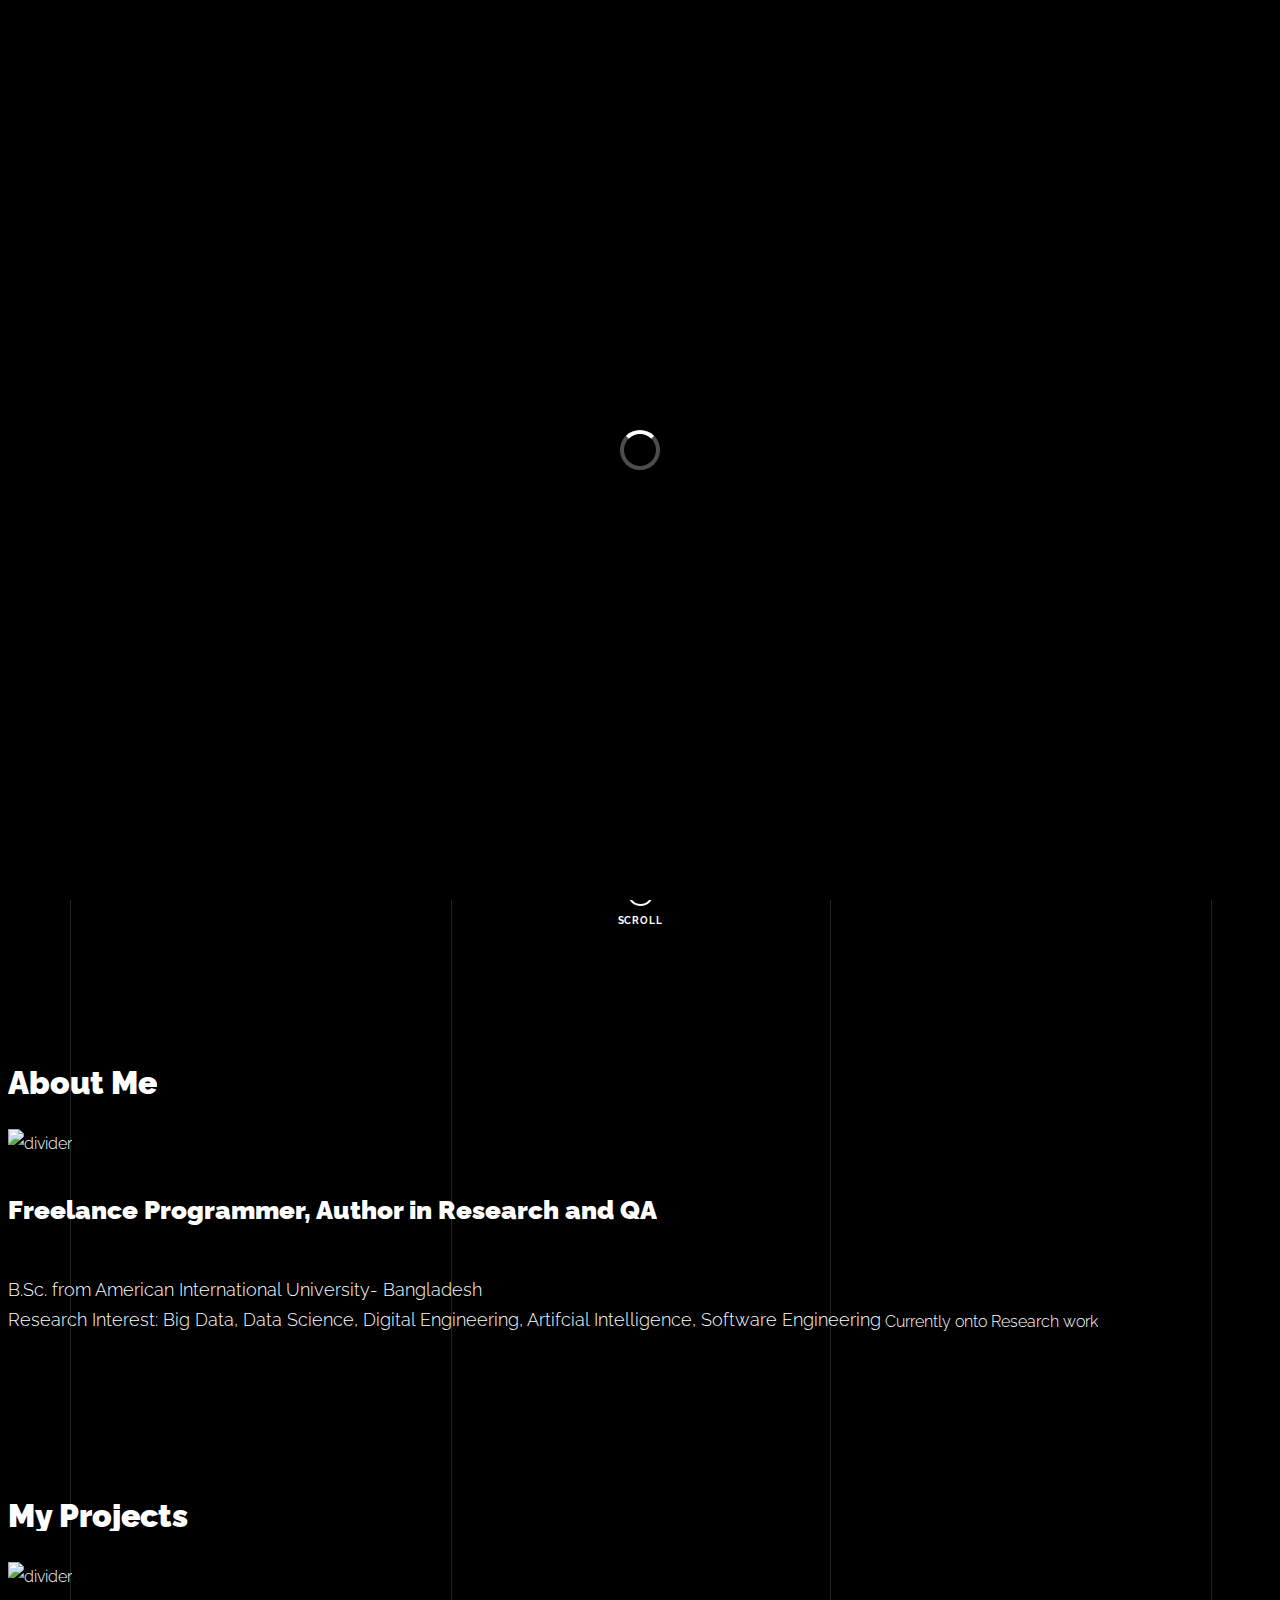
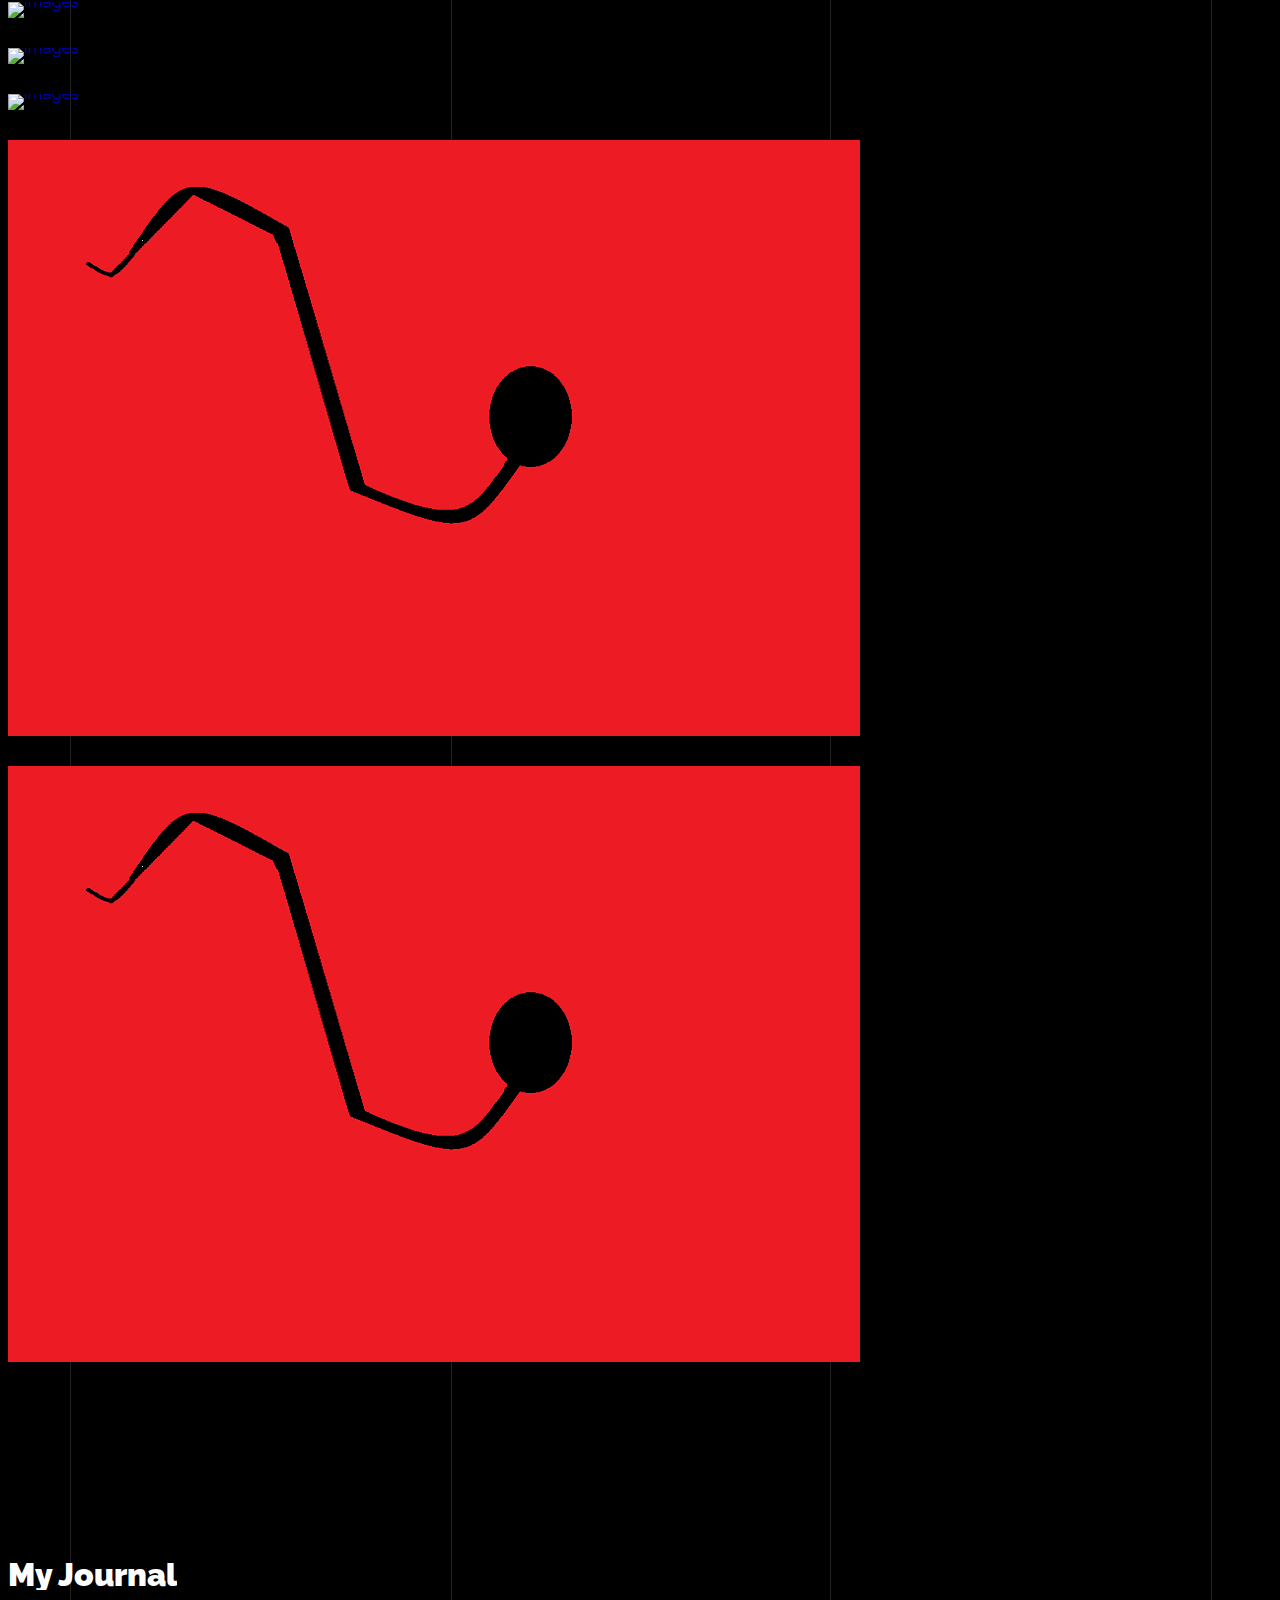
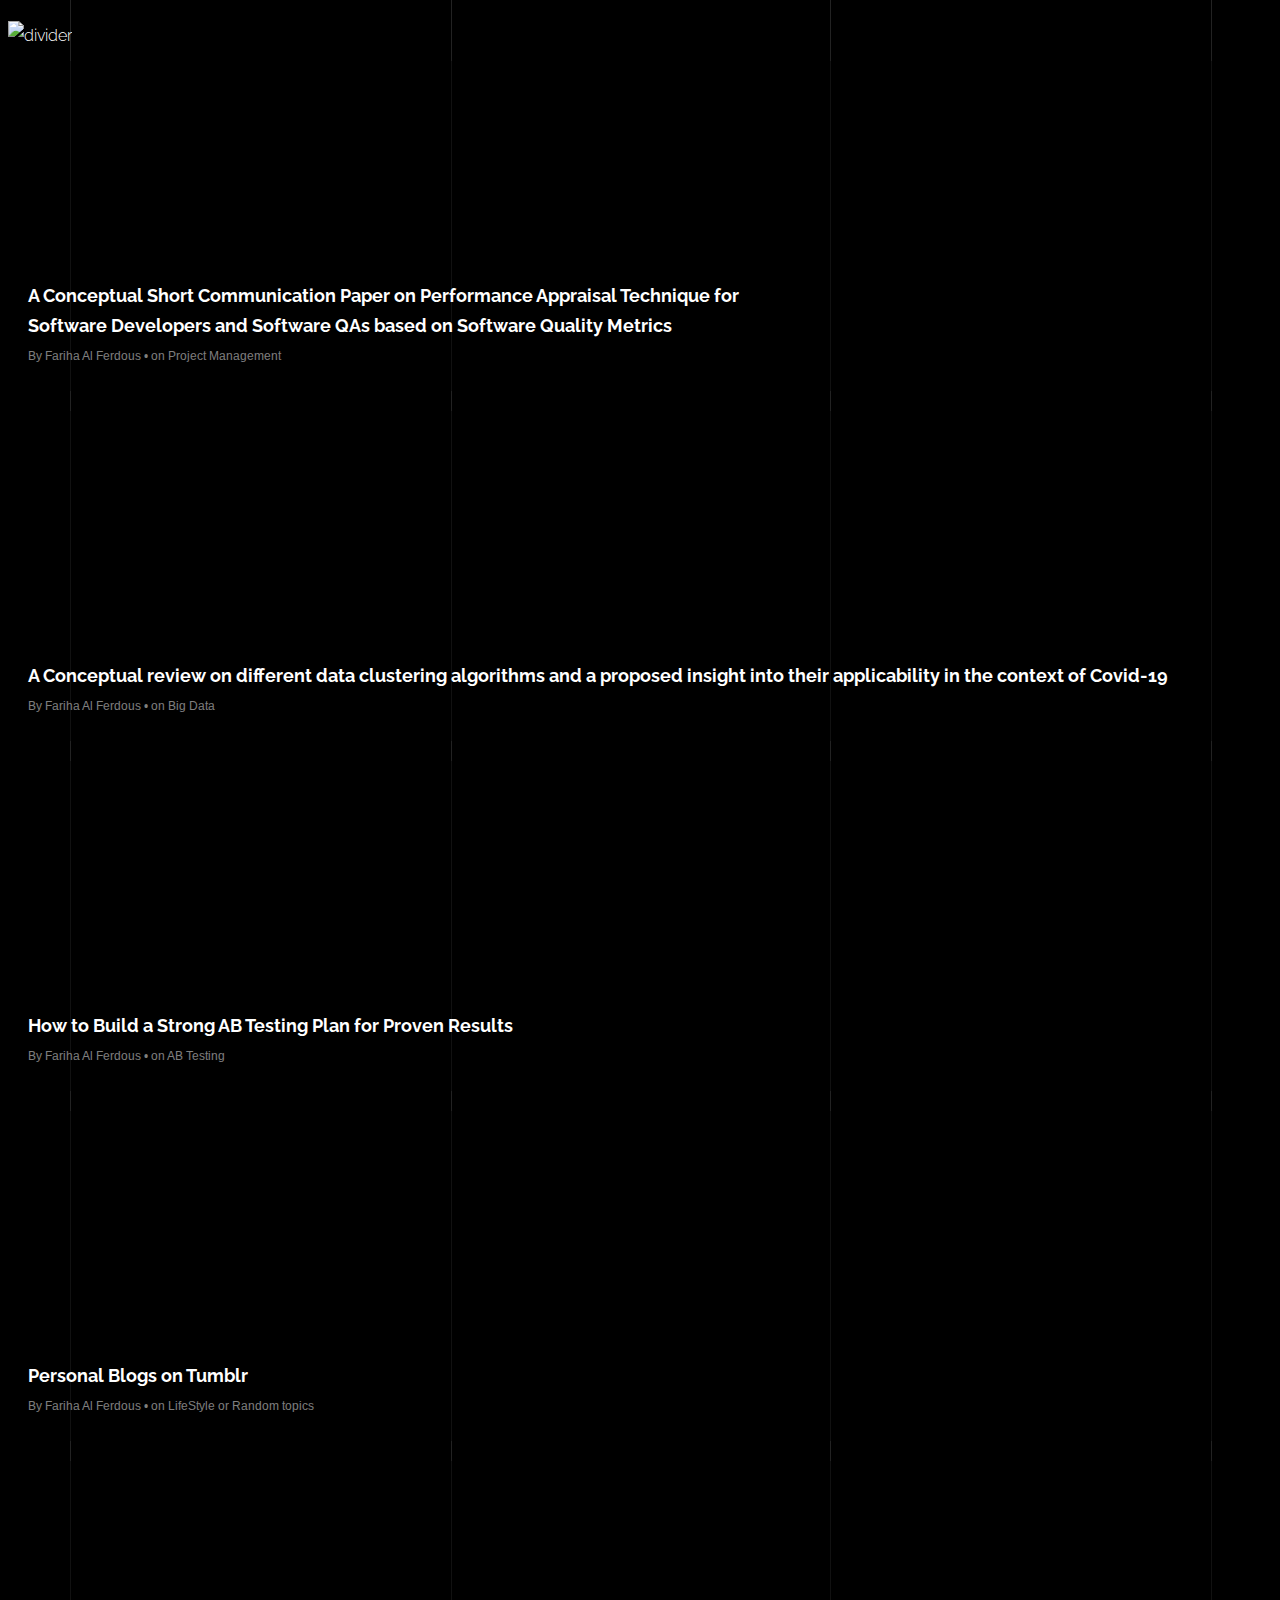
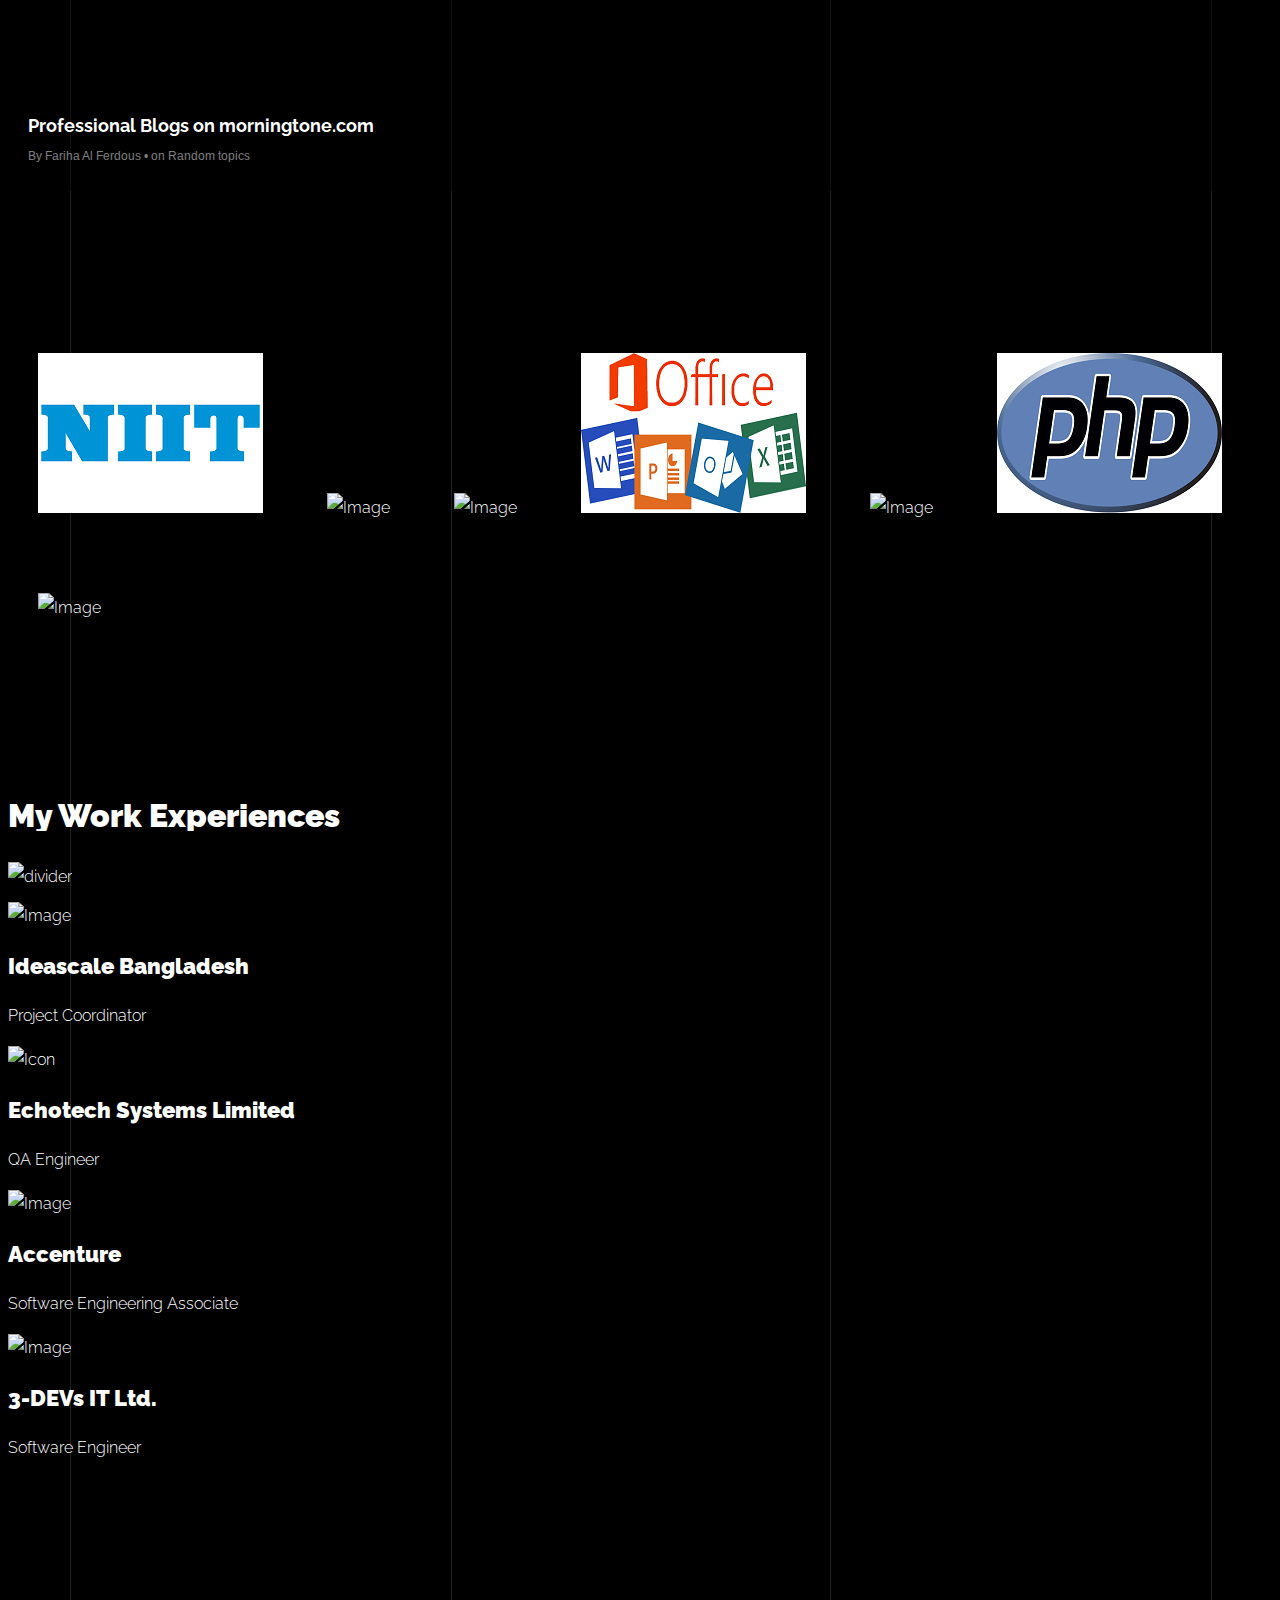
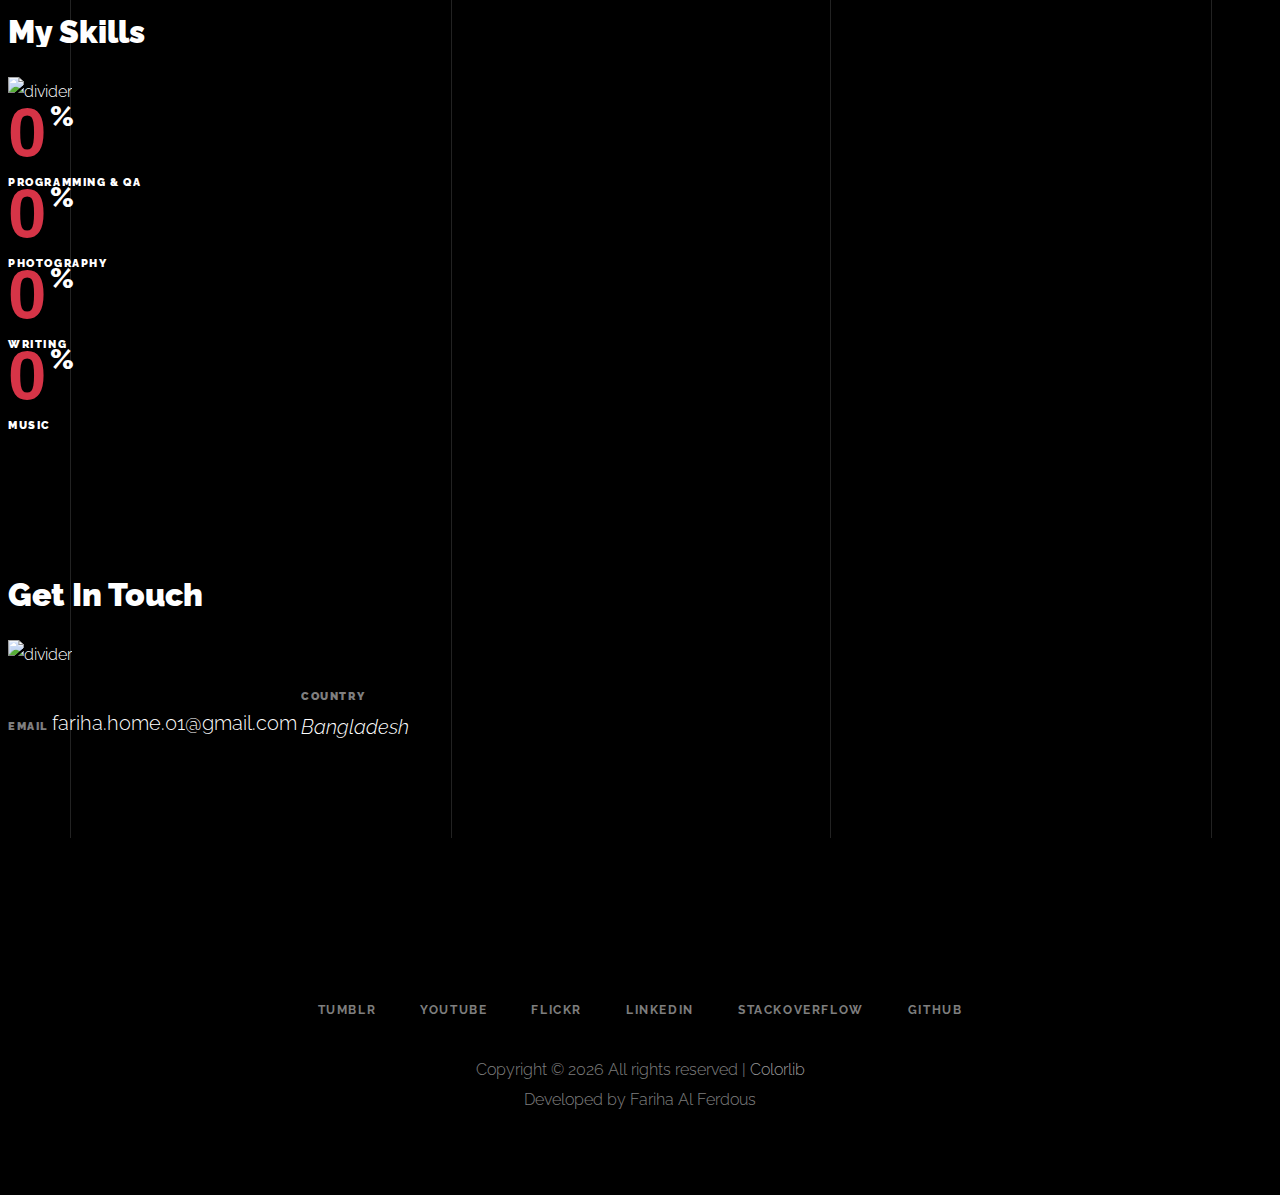
==== commit 2693c928: "Update index.html" ====
--- a/index.html
+++ b/index.html
@@ -239,7 +239,7 @@
                       <span class="wrap-icon icon-link2"></span>
                       <div class="portfolio-item-content">
                         <h3 style="color:#ffffff;">Please visit my github repository for the rest of the projects</h3>
-			<a href="https://github.com/farihachaiti" class="portfolio-item"> Github/farihachaiti </a>
+			<!--a href="https://github.com/farihachaiti" class="portfolio-item"> Github/farihachaiti </a-->
                         <!--p>Please visit my github repository for the rest of the projects <span class="small">•</span> A Solo Project</p-->
                       </div>
                     </div>
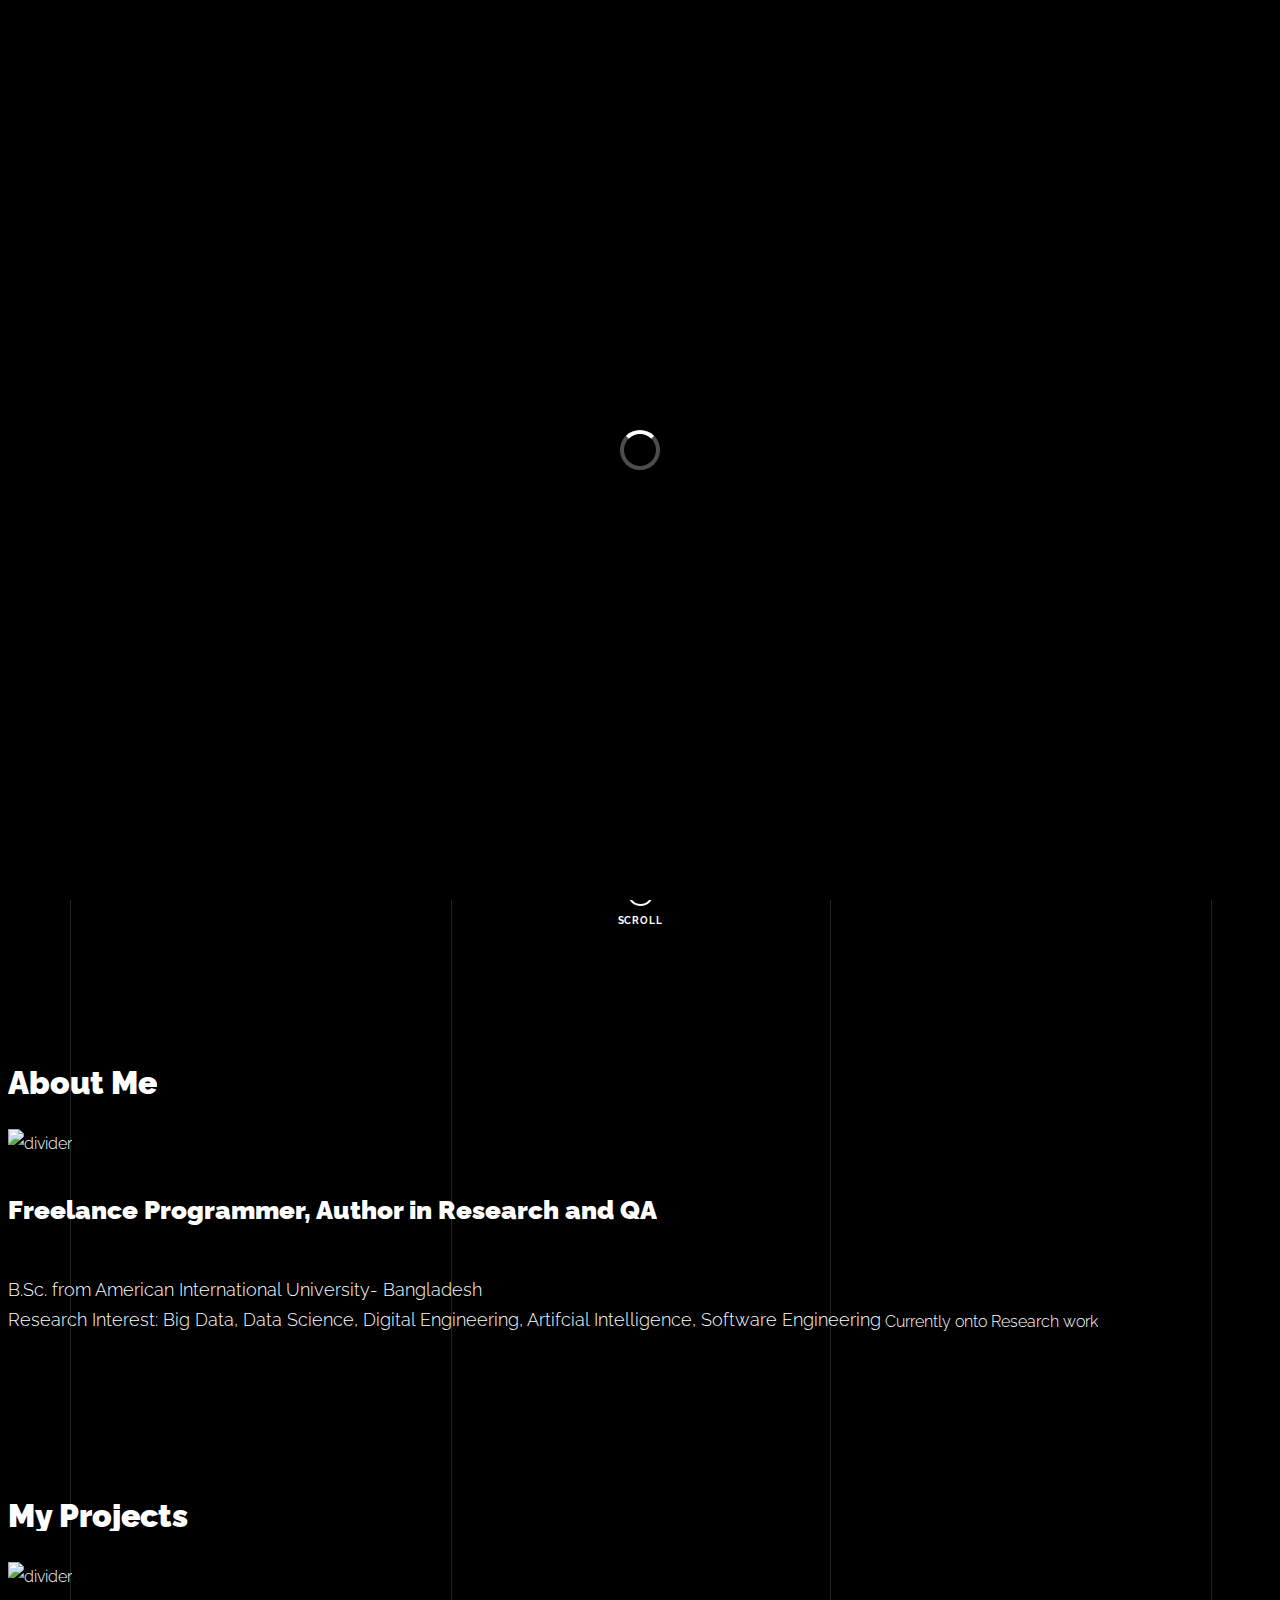
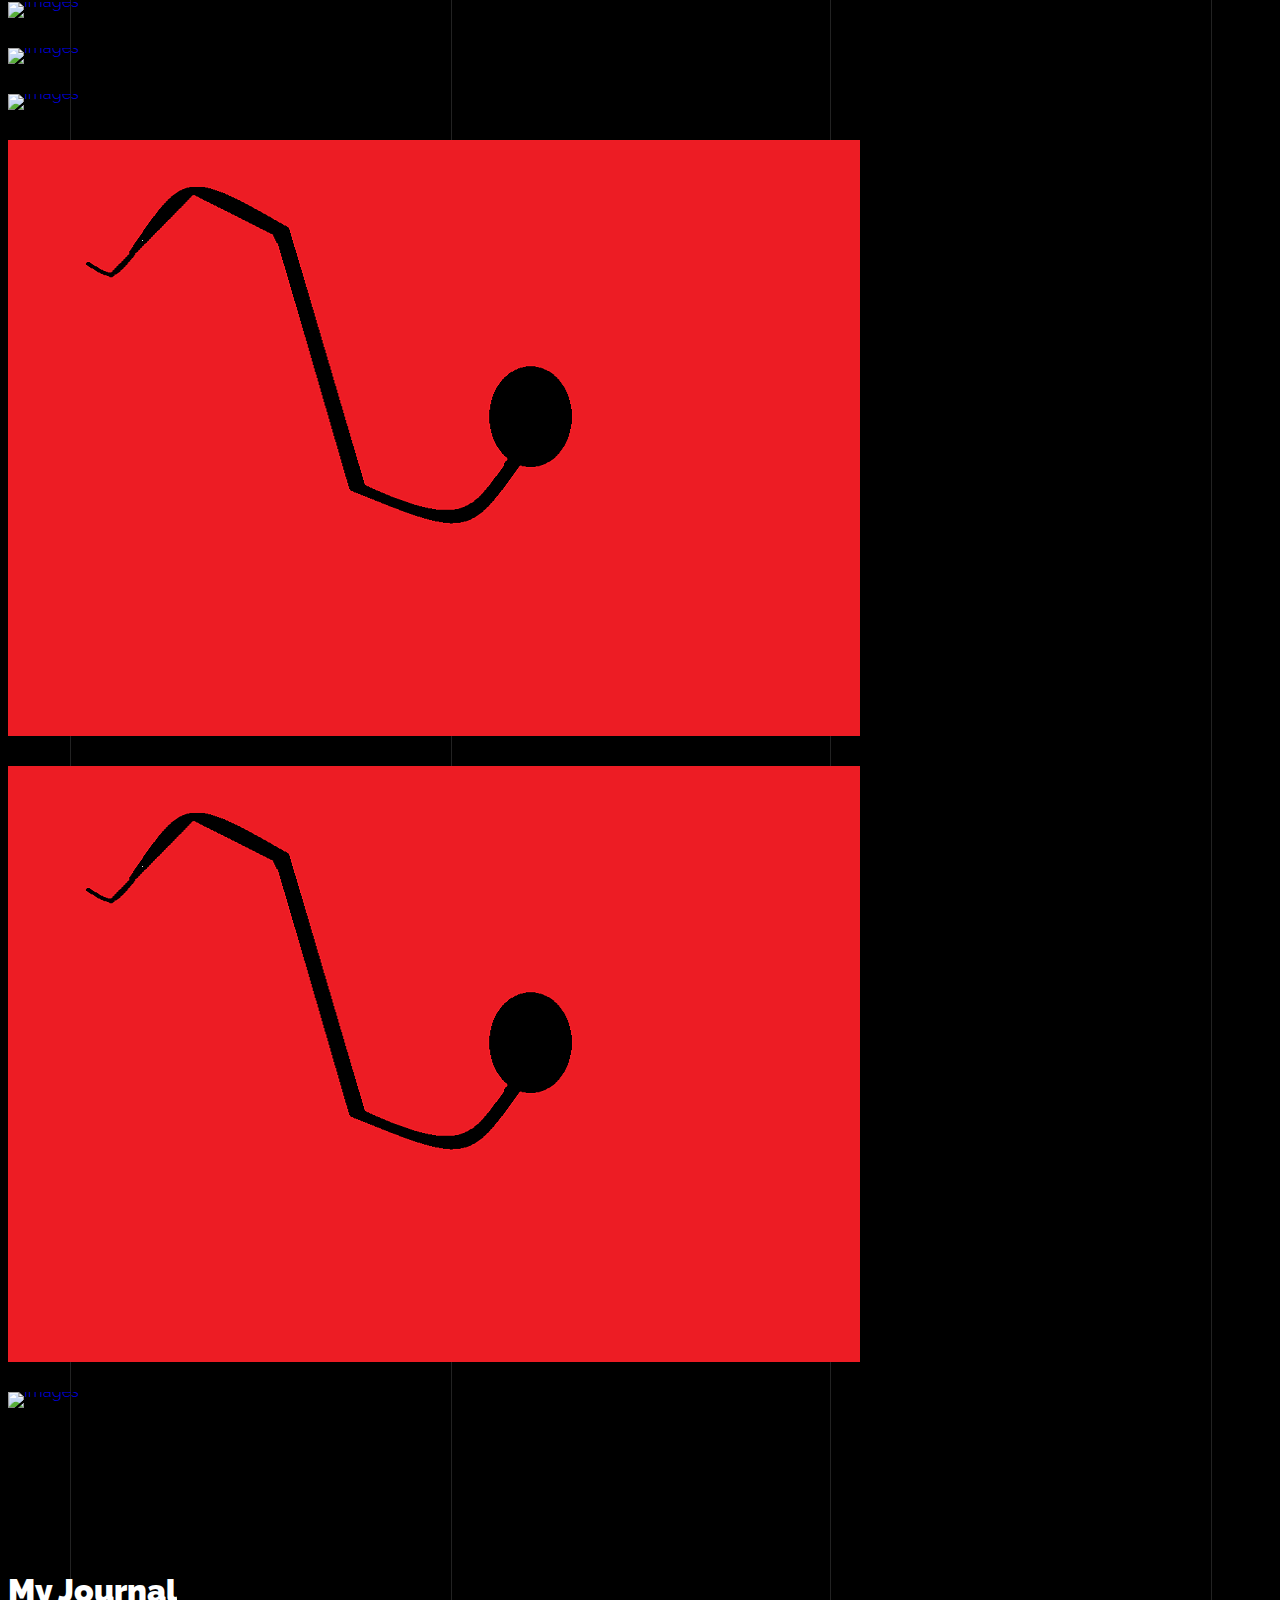
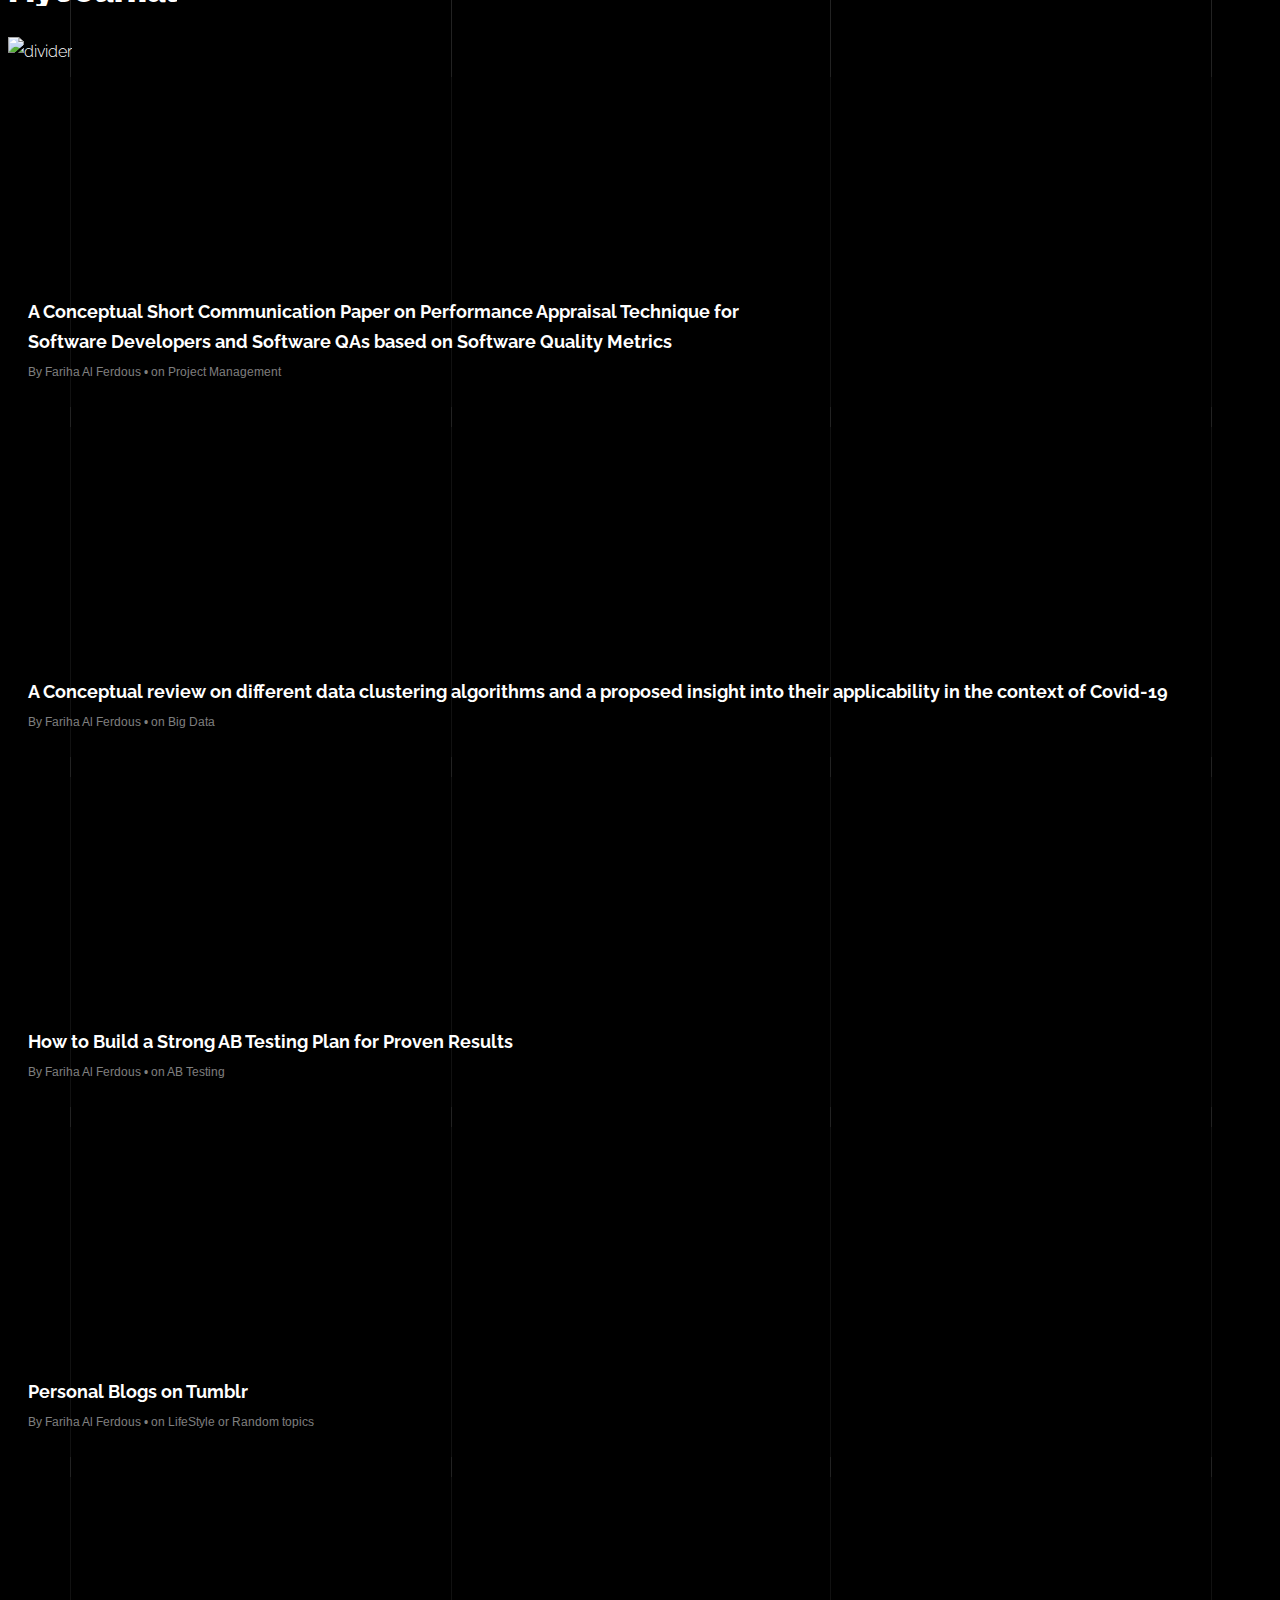
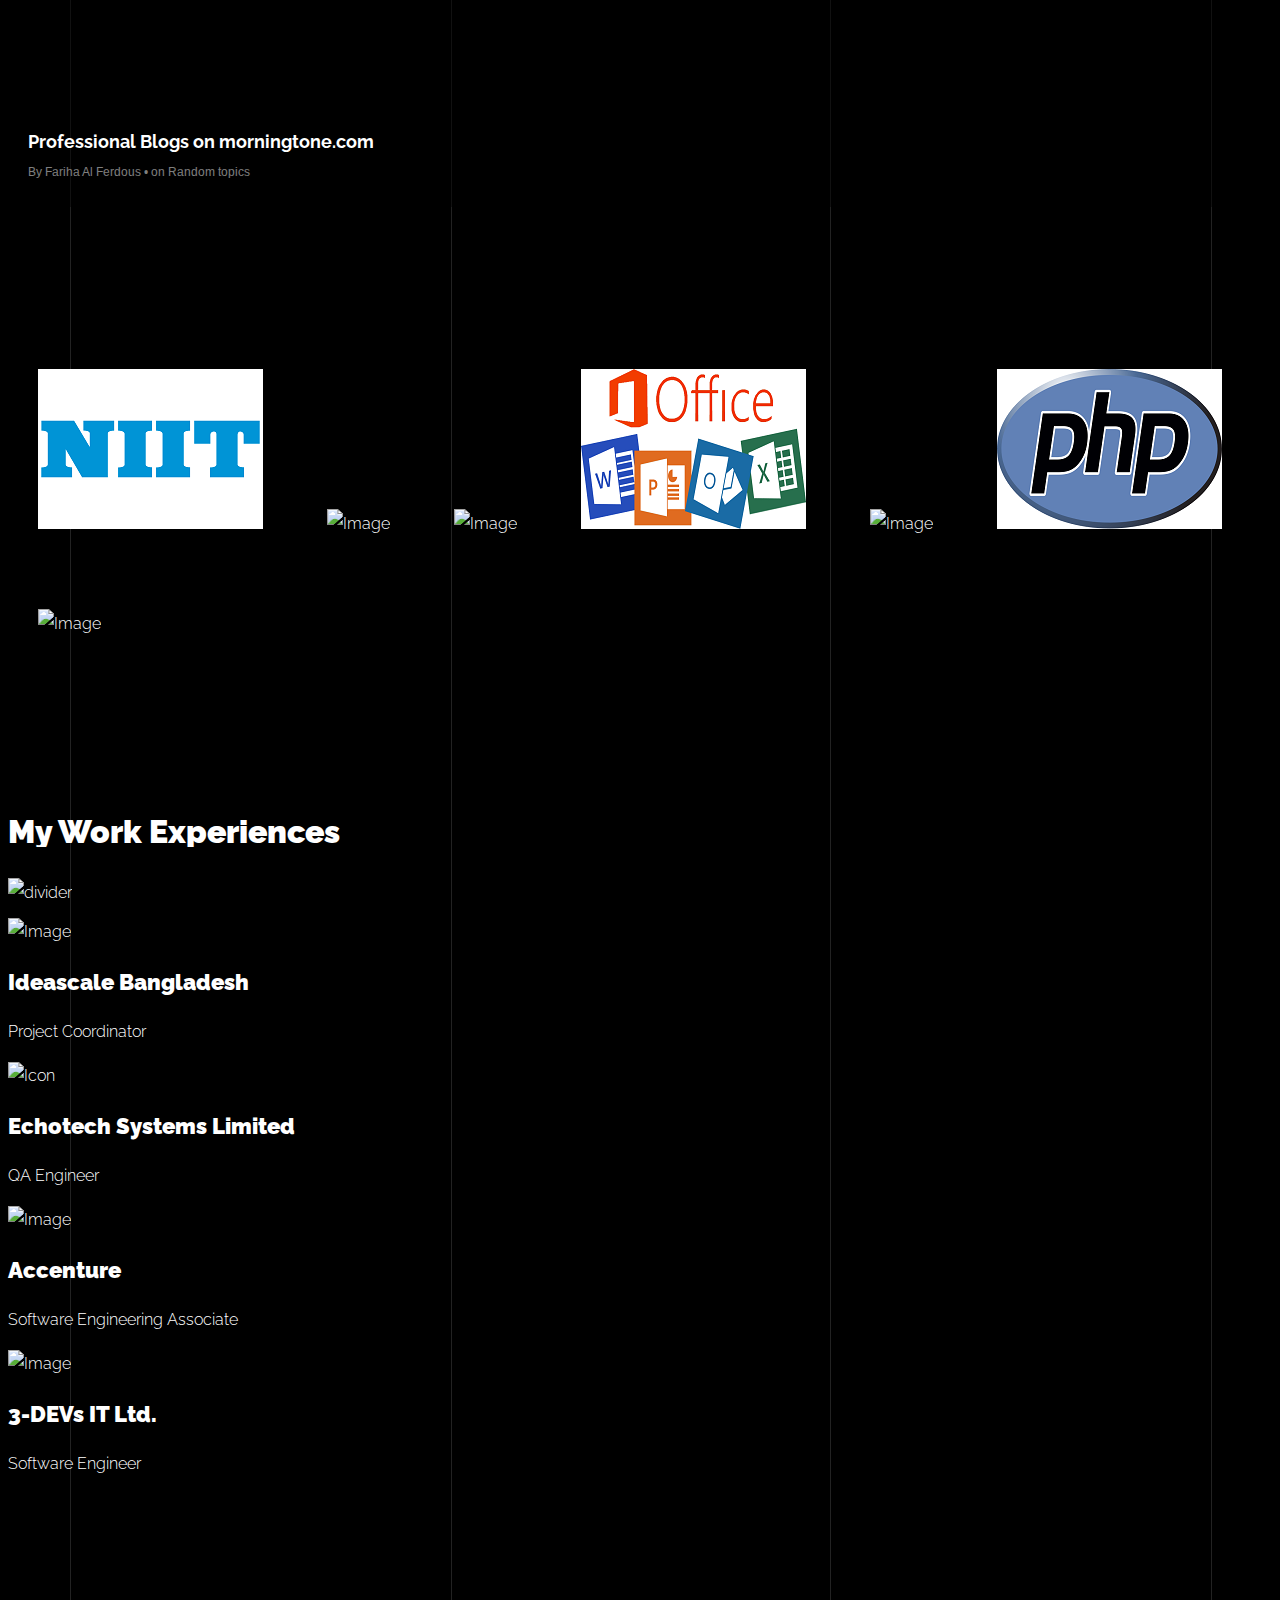
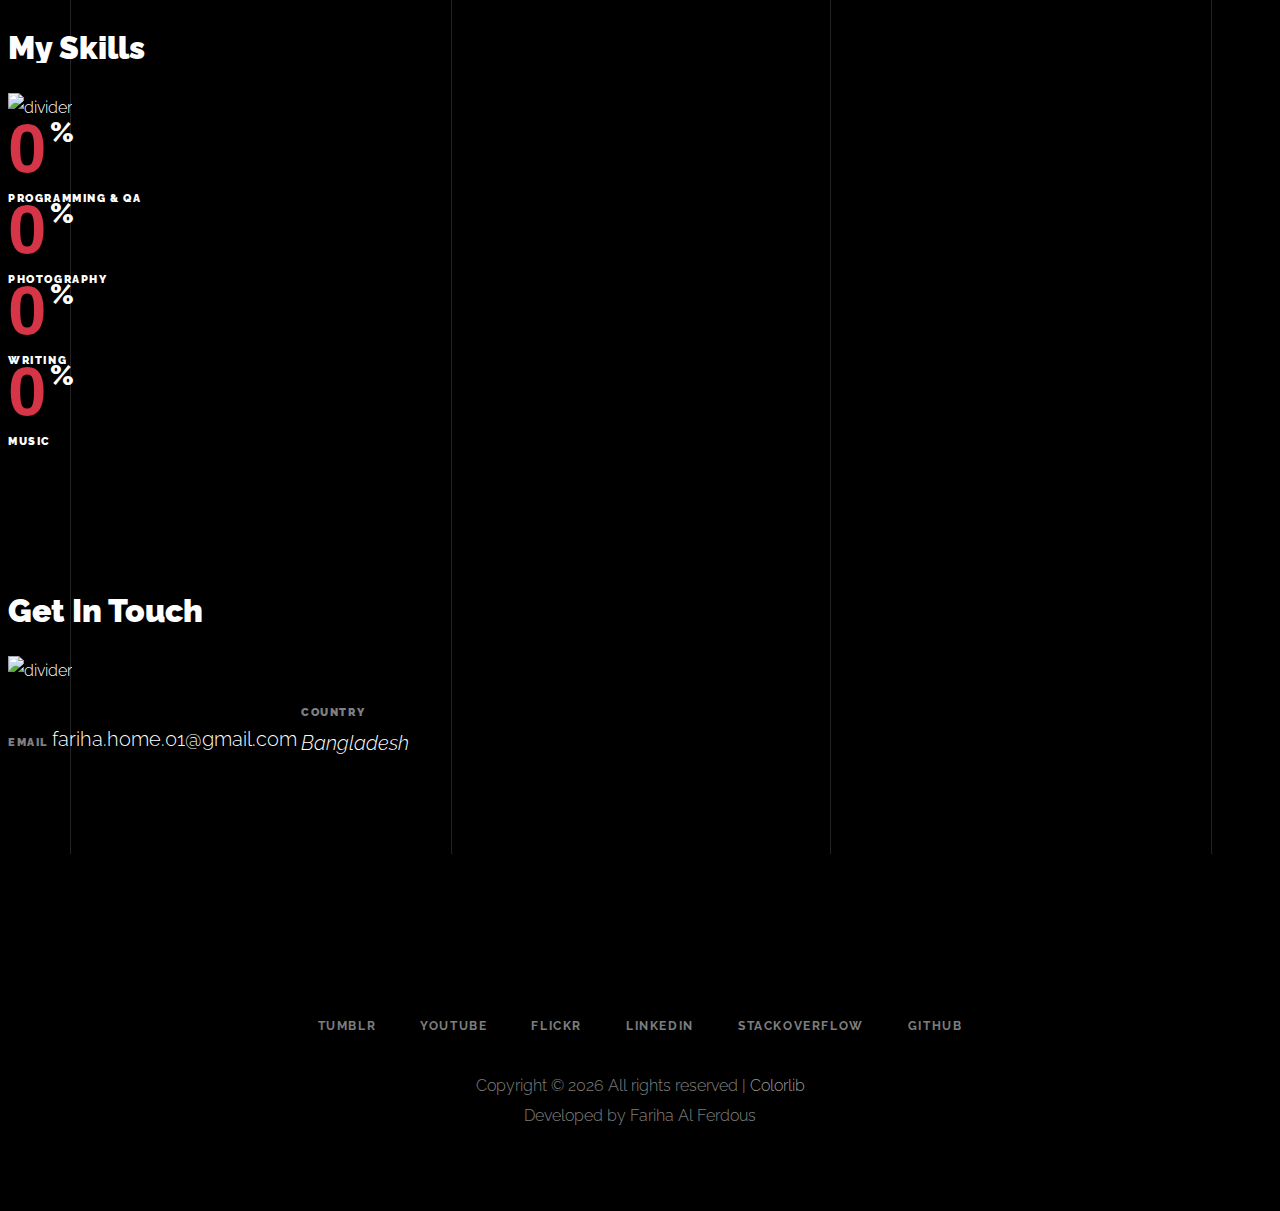
==== commit a53d9f75: "Update index.html" ====
--- a/index.html
+++ b/index.html
@@ -238,12 +238,10 @@
                     <div class="overlay">
                       <span class="wrap-icon icon-link2"></span>
                       <div class="portfolio-item-content">
-                        <h3 style="color:#ffffff;">Please visit my github repository for the rest of the projects</h3>
-			<!--a href="https://github.com/farihachaiti" class="portfolio-item"> Github/farihachaiti </a-->
-                        <!--p>Please visit my github repository for the rest of the projects <span class="small">•</span> A Solo Project</p-->
+                        <h3 style="color:#ffffff;"><u>Please visit my github repository for the rest of the projects</u></h3>
                       </div>
                     </div>
-                    <!--img src="images/work_3.png" class="lazyload  img-fluid" alt="Images" /-->
+                    <img src="images/g.png" class="lazyload  img-fluid" alt="Images" />
                   </a>
               </div>
 
--- a/css/style.css
+++ b/css/style.css
@@ -2133,7 +2133,7 @@
   visibility: hidden;
 }
 
-.gsap-reveal-img .reveal-wrap .reveal-content .portfolio-item-content h3 a {
+.gsap-reveal-img .reveal-wrap .reveal-content .portfolio-item-content h3 {
   margin-bottom: 10px;
 }
 
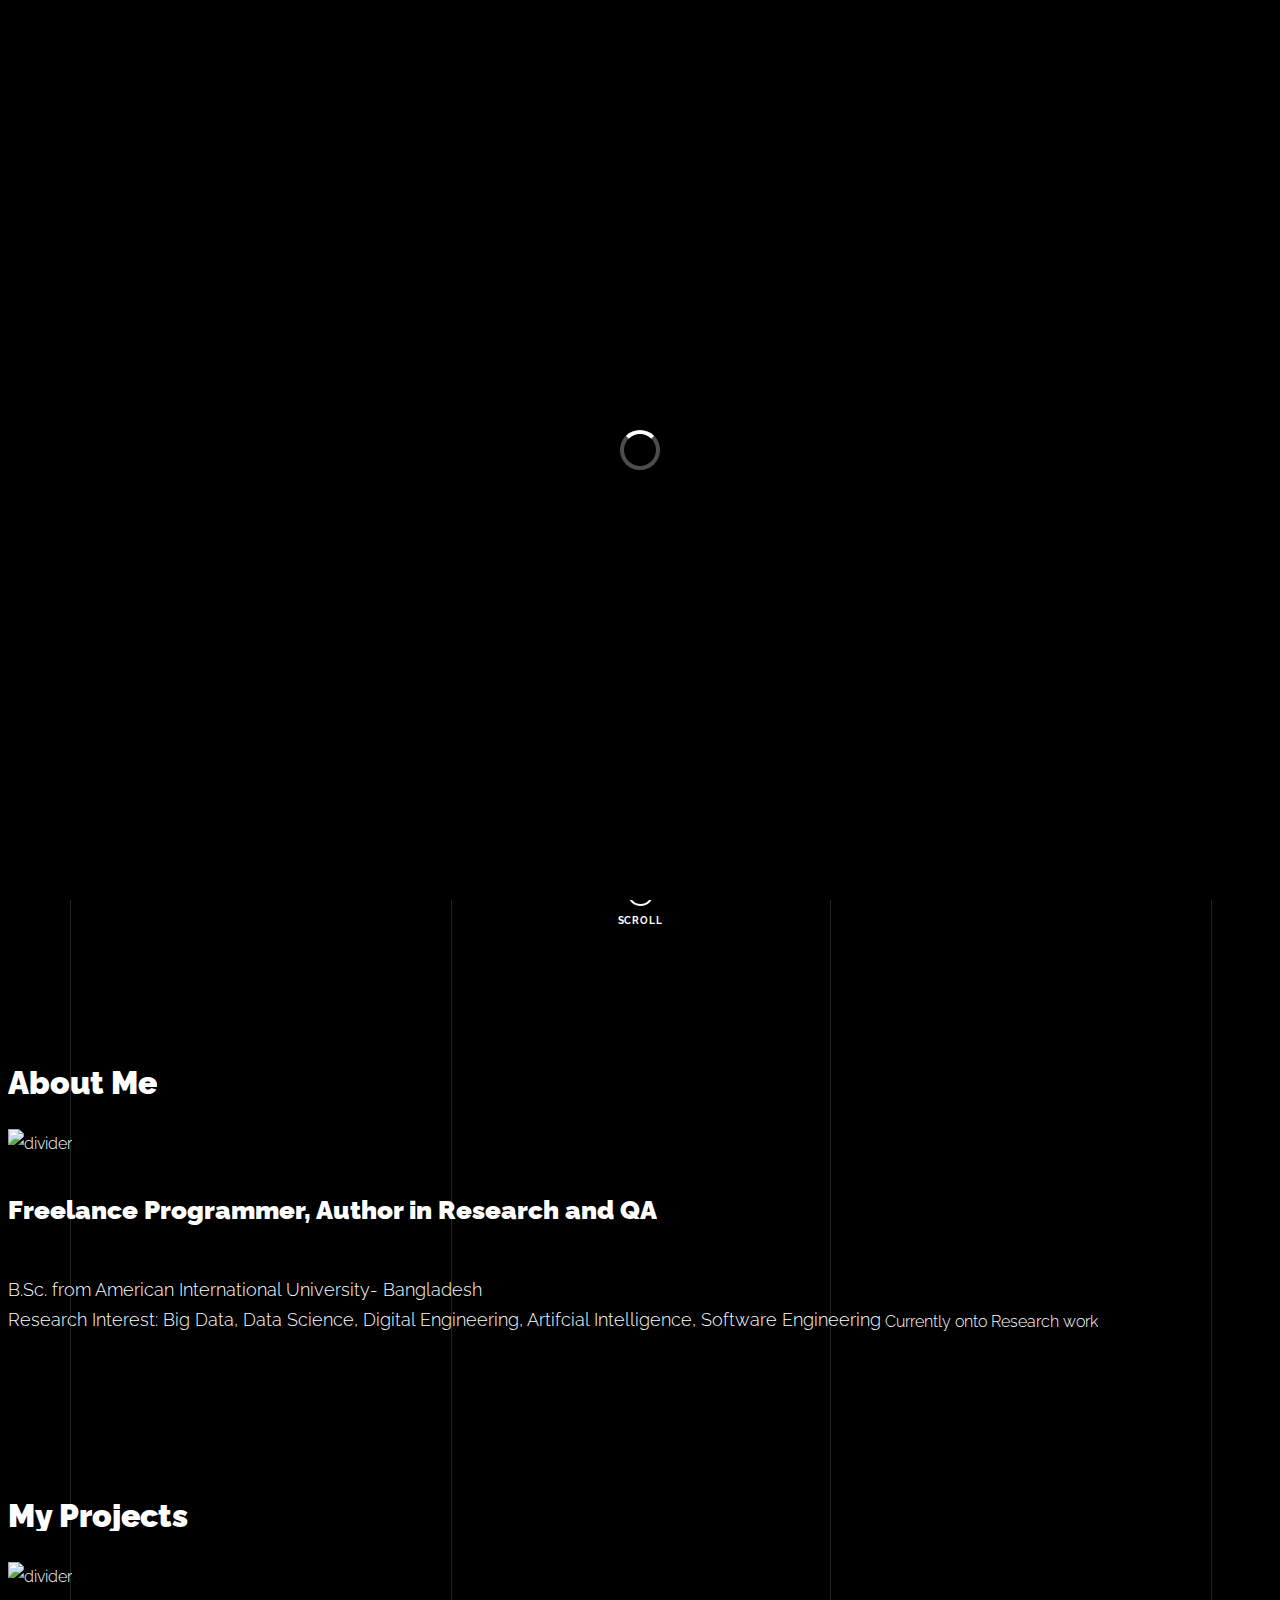
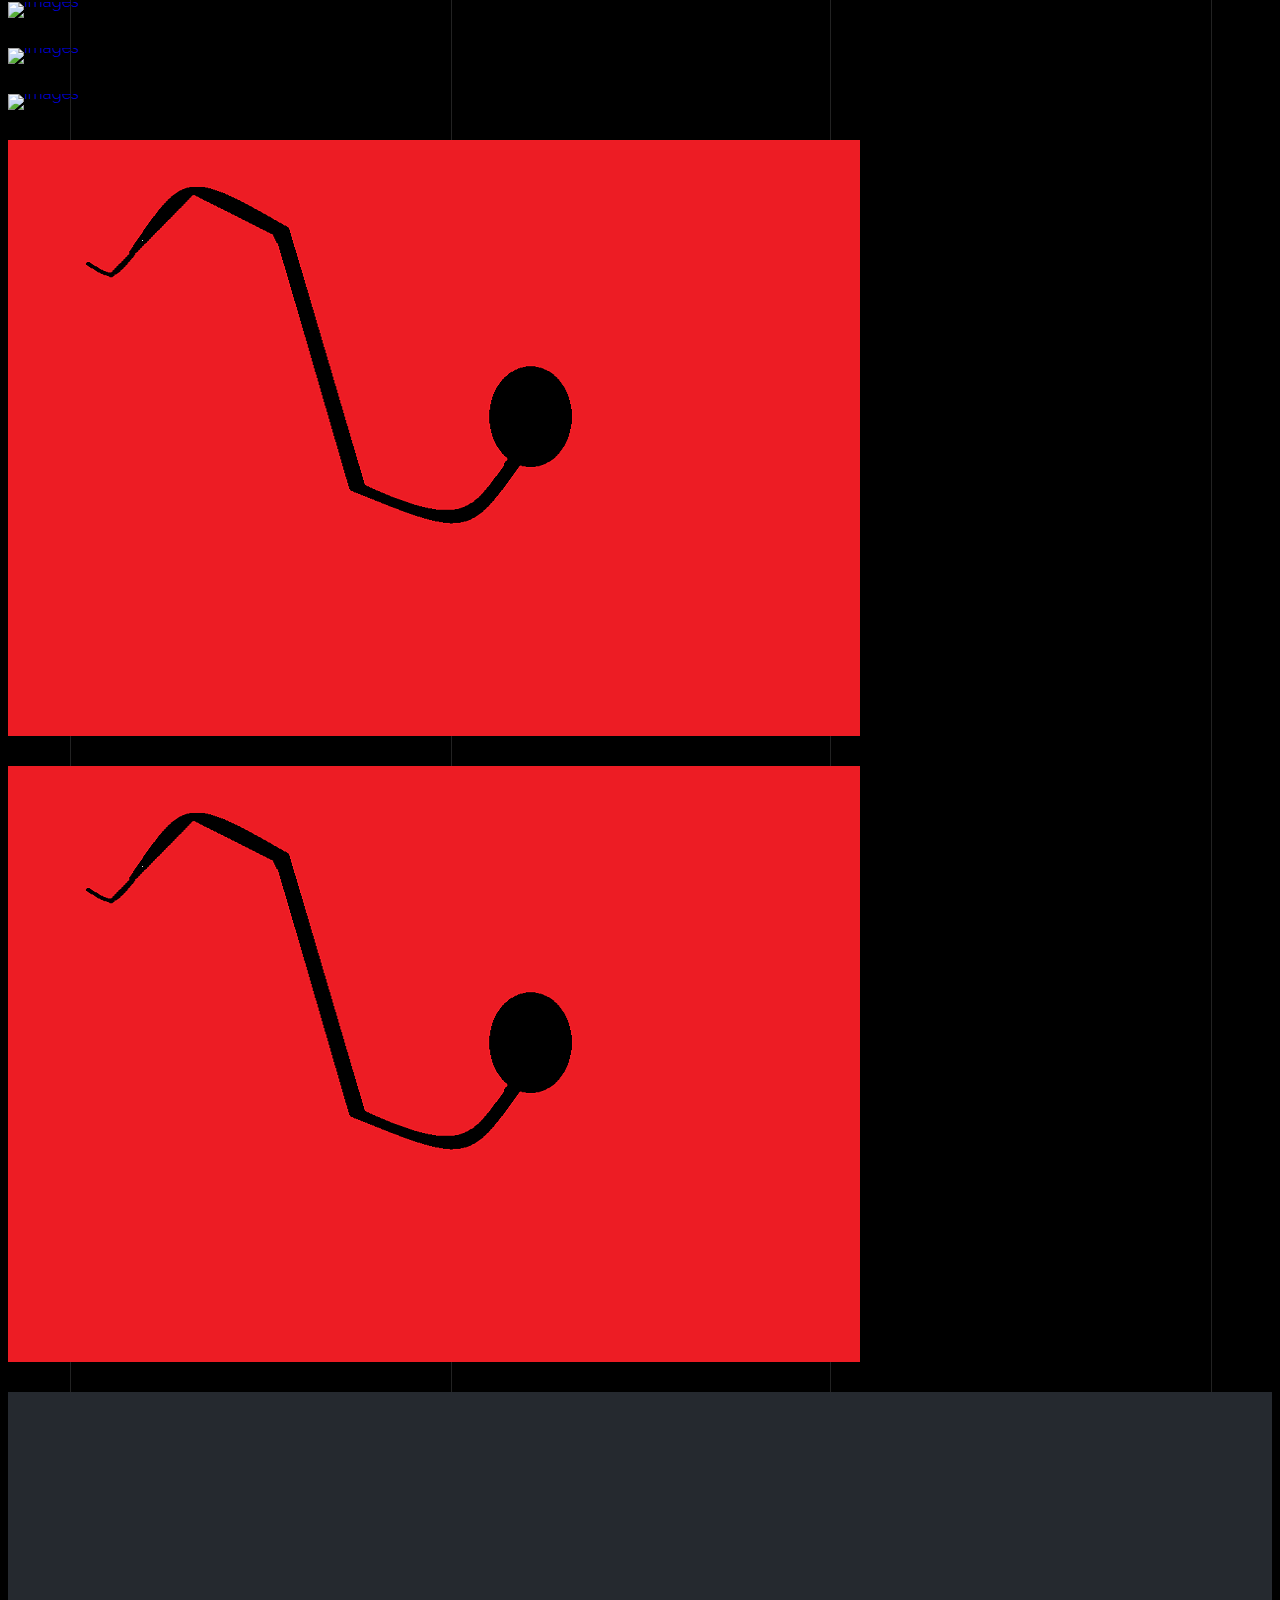
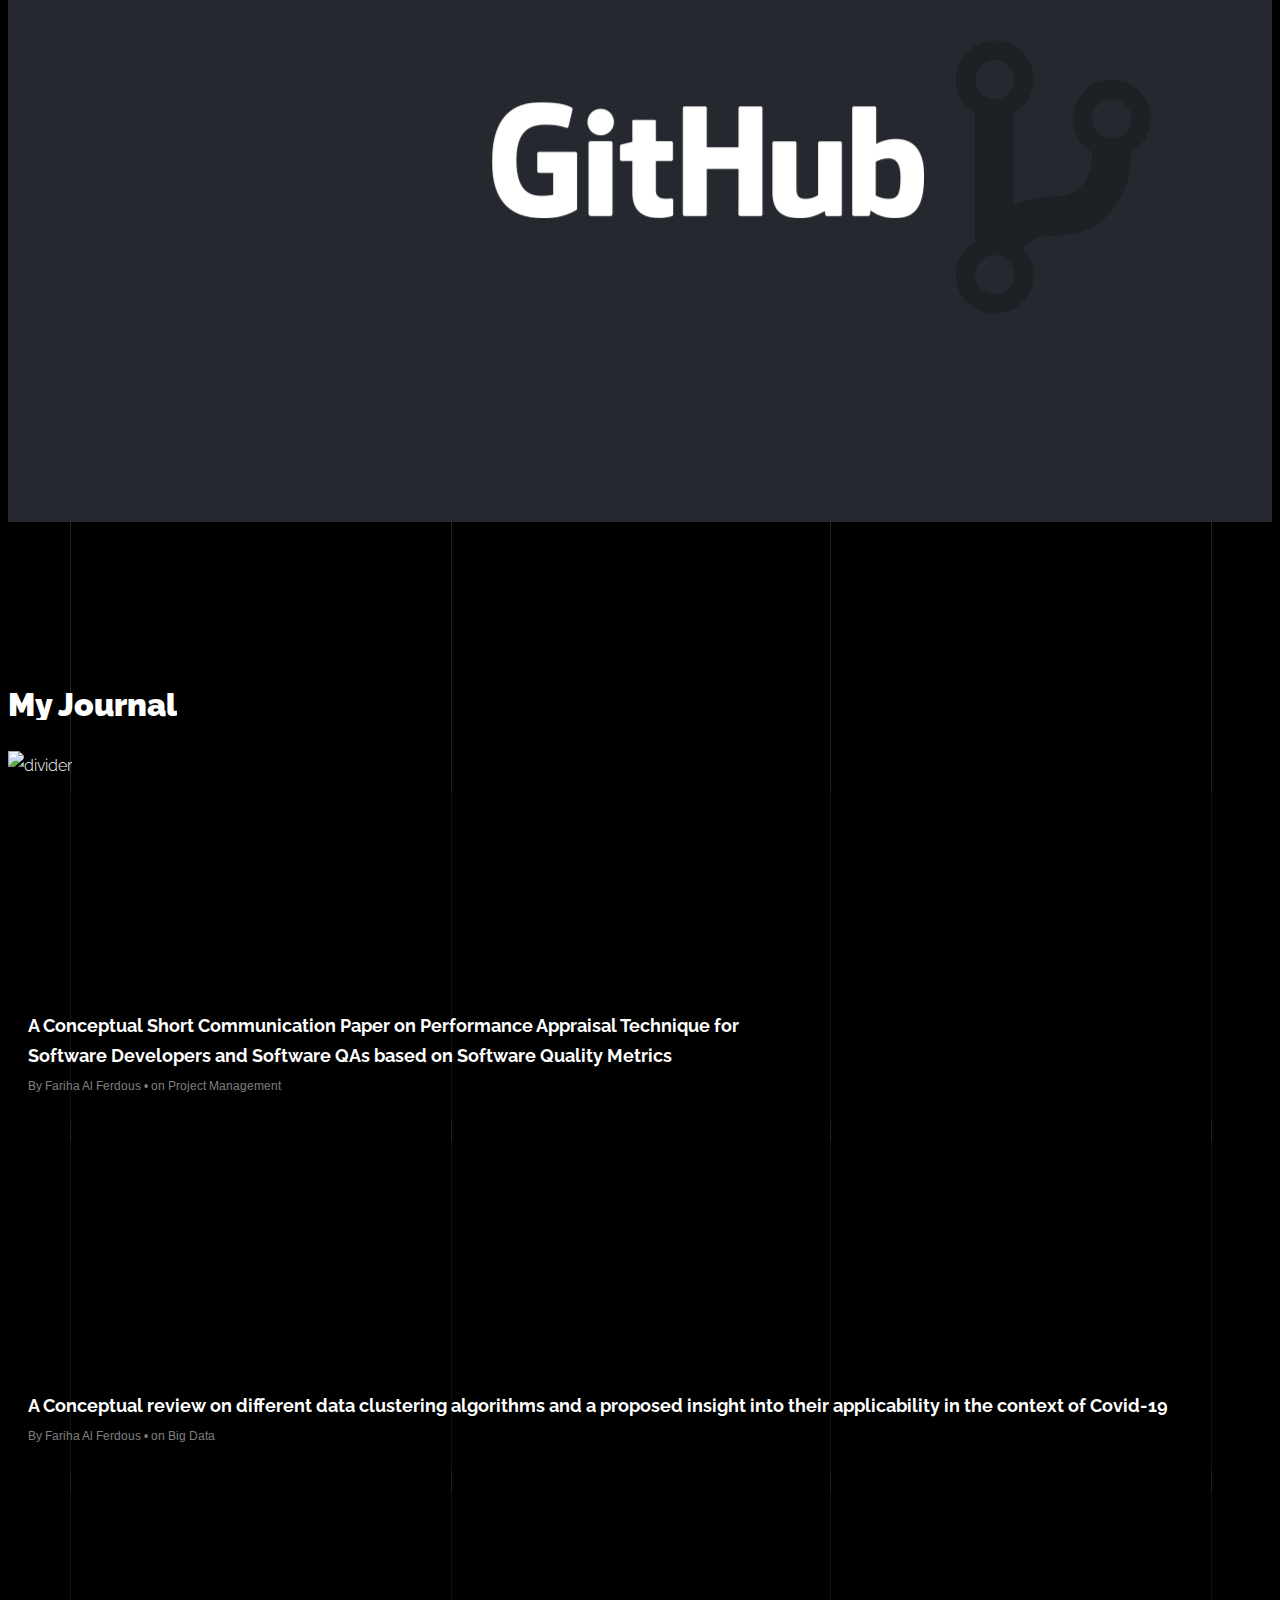
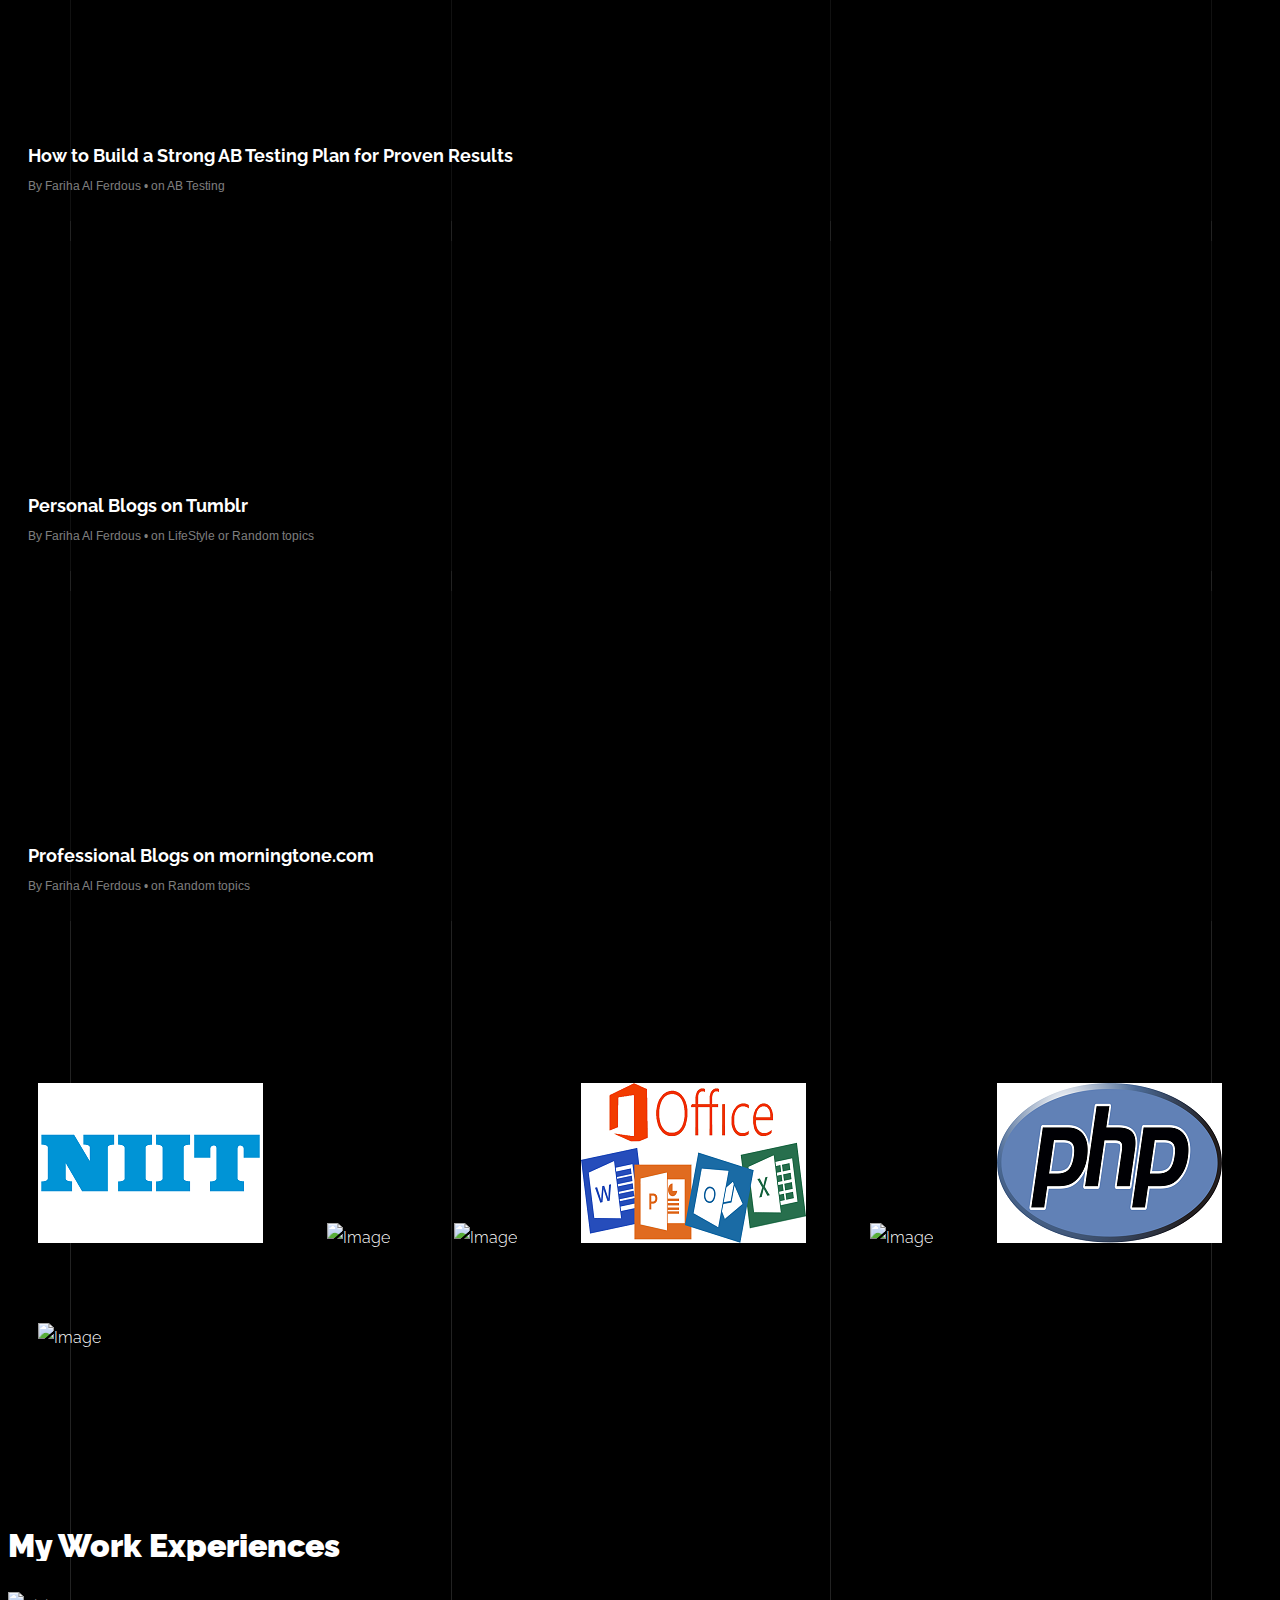
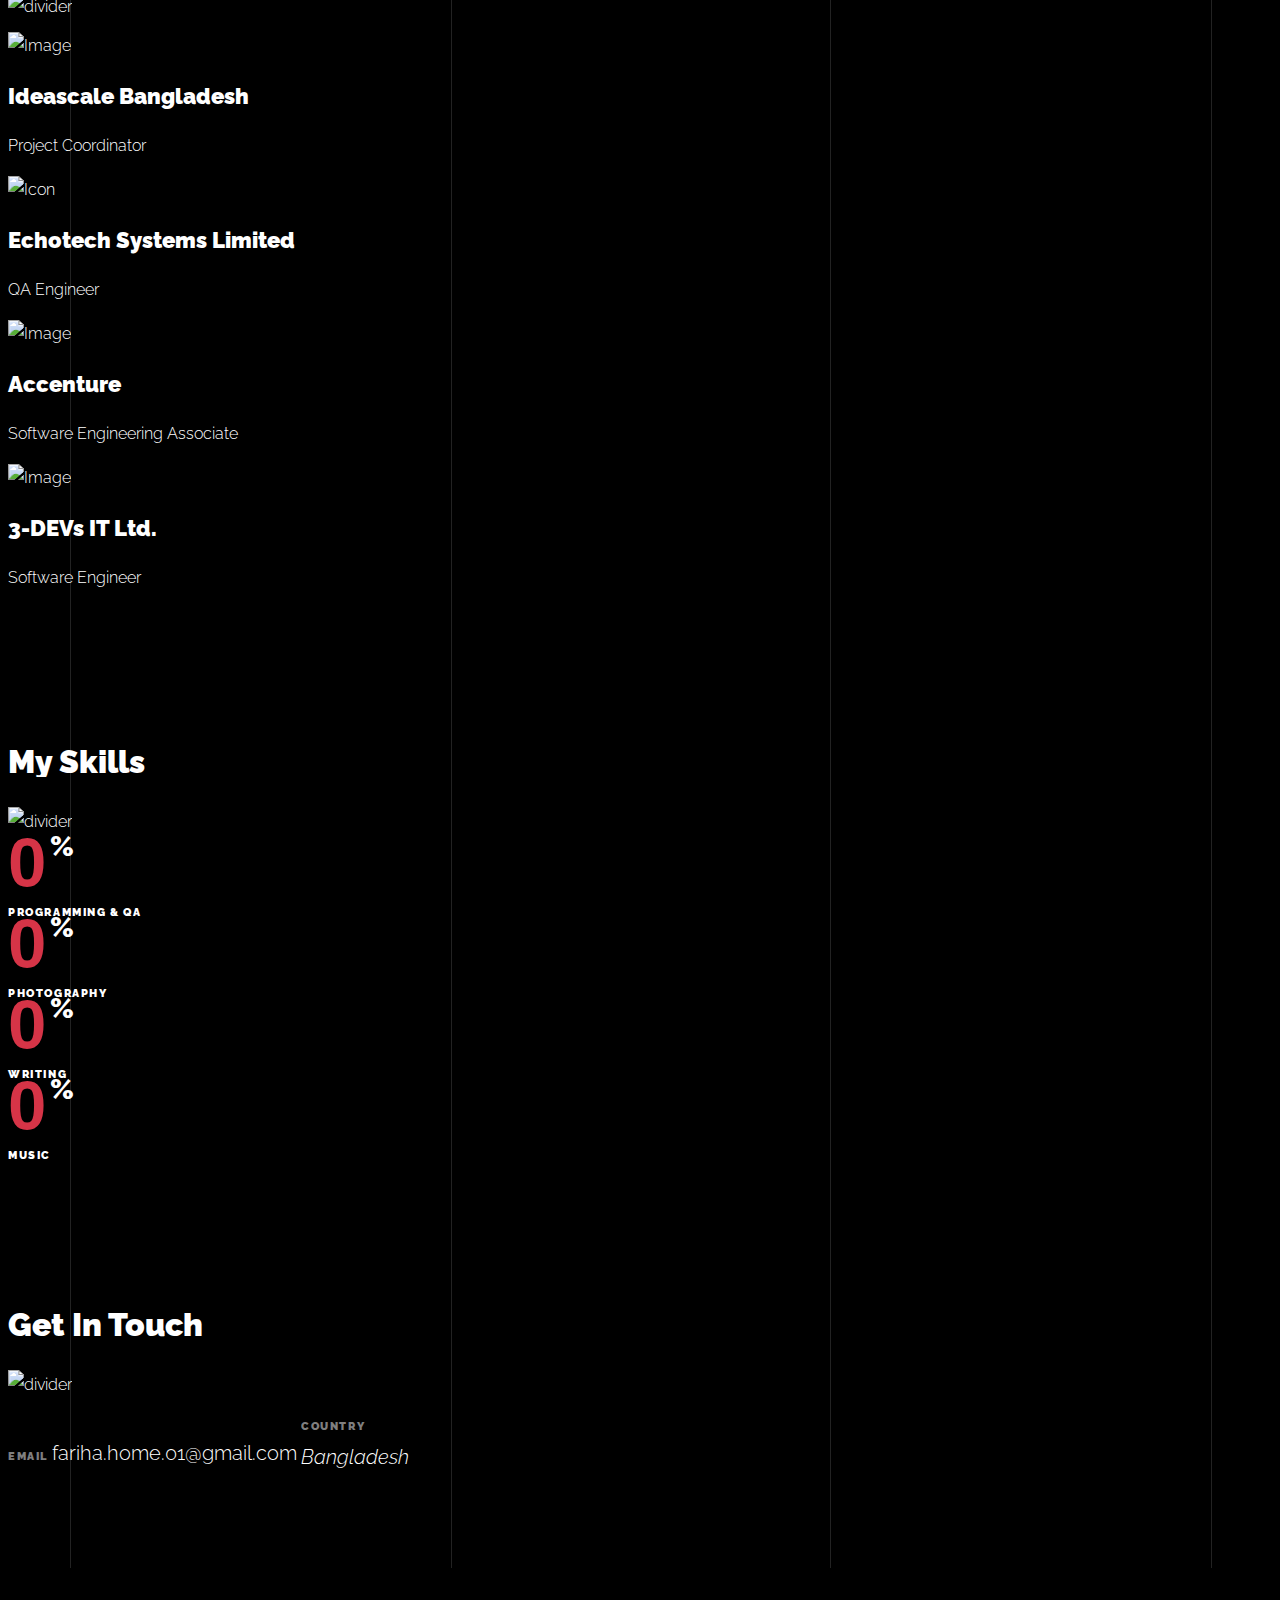
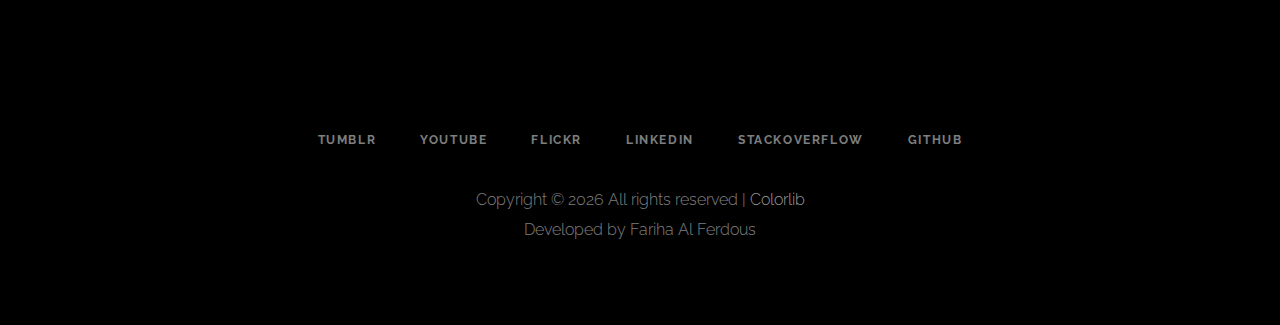
==== commit fb764e24: "Update index.html" ====
--- a/index.html
+++ b/index.html
@@ -241,7 +241,7 @@
                         <h3 style="color:#ffffff;"><u>Please visit my github repository for the rest of the projects</u></h3>
                       </div>
                     </div>
-                    <img src="images/g.png" class="lazyload  img-fluid" alt="Images" />
+                    <img src="images/g.png" class="lazyload  img-fluid" alt="hi" />
                   </a>
               </div>
 
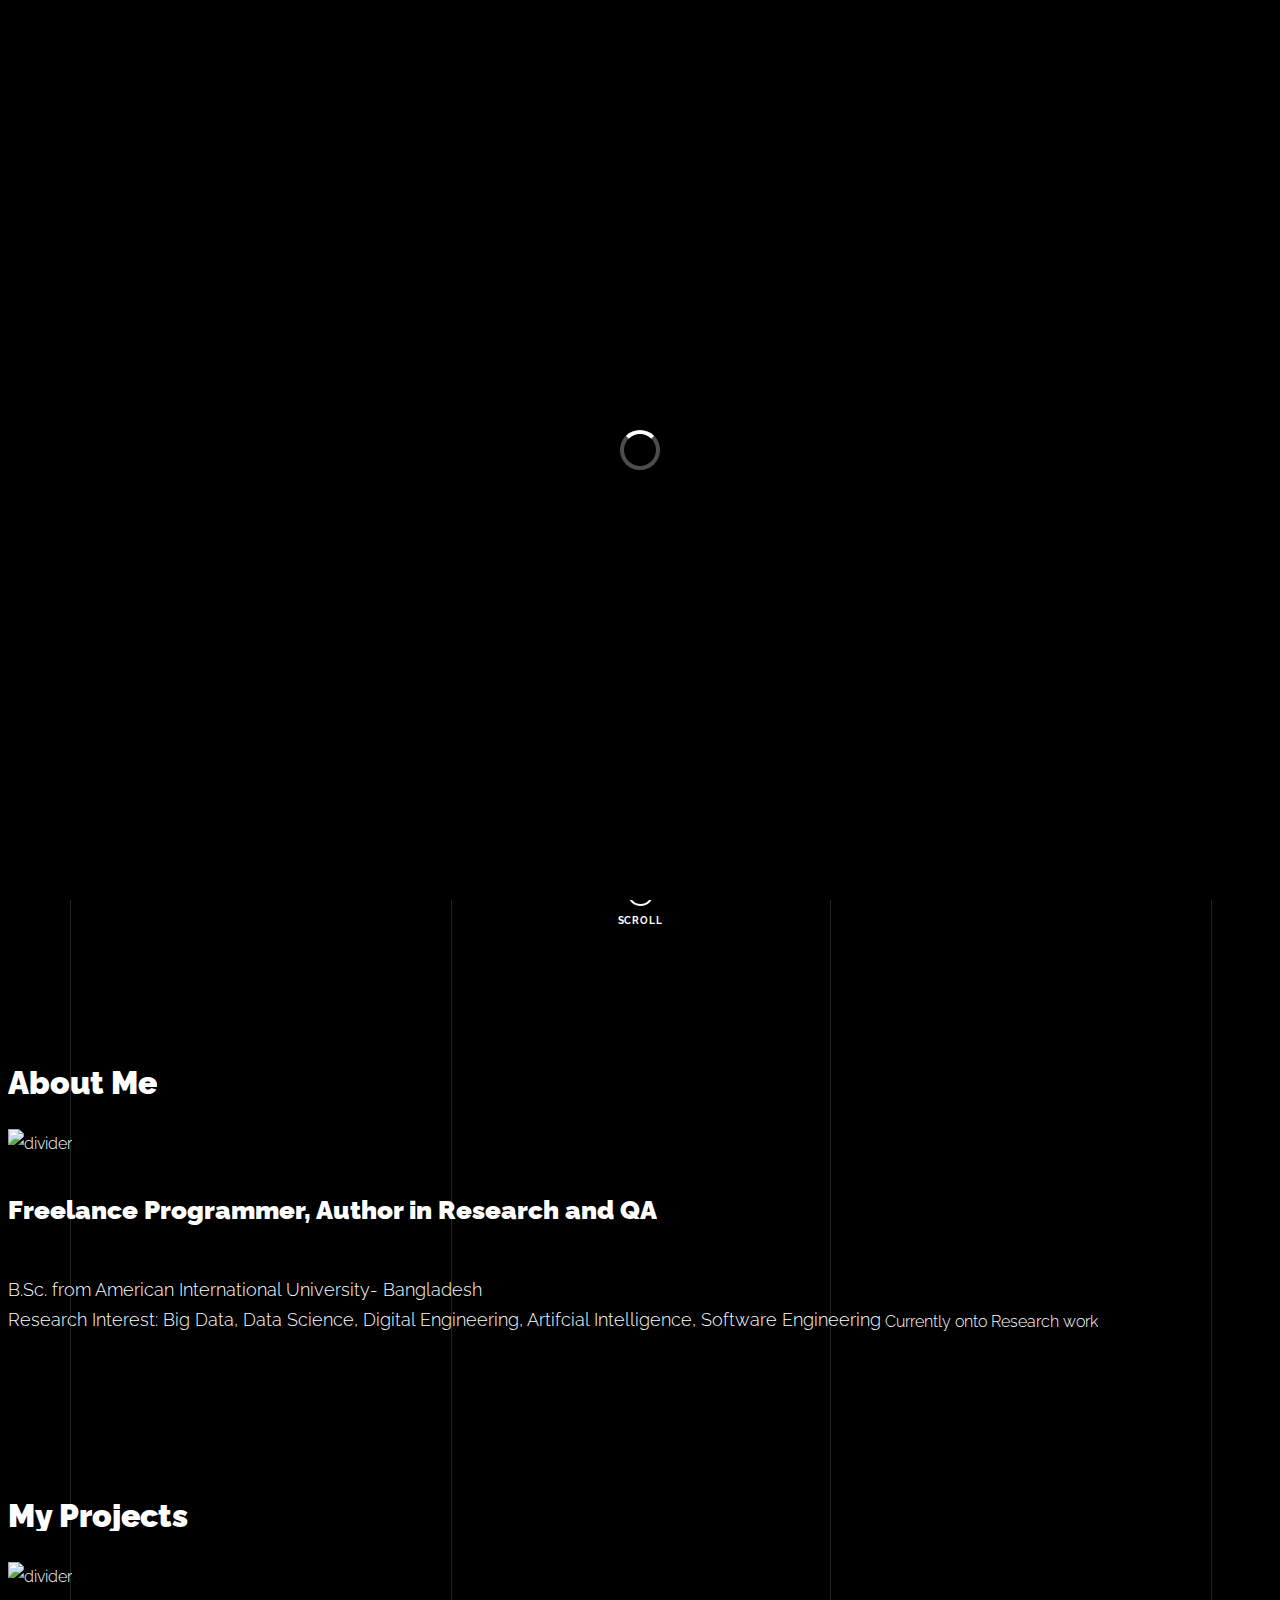
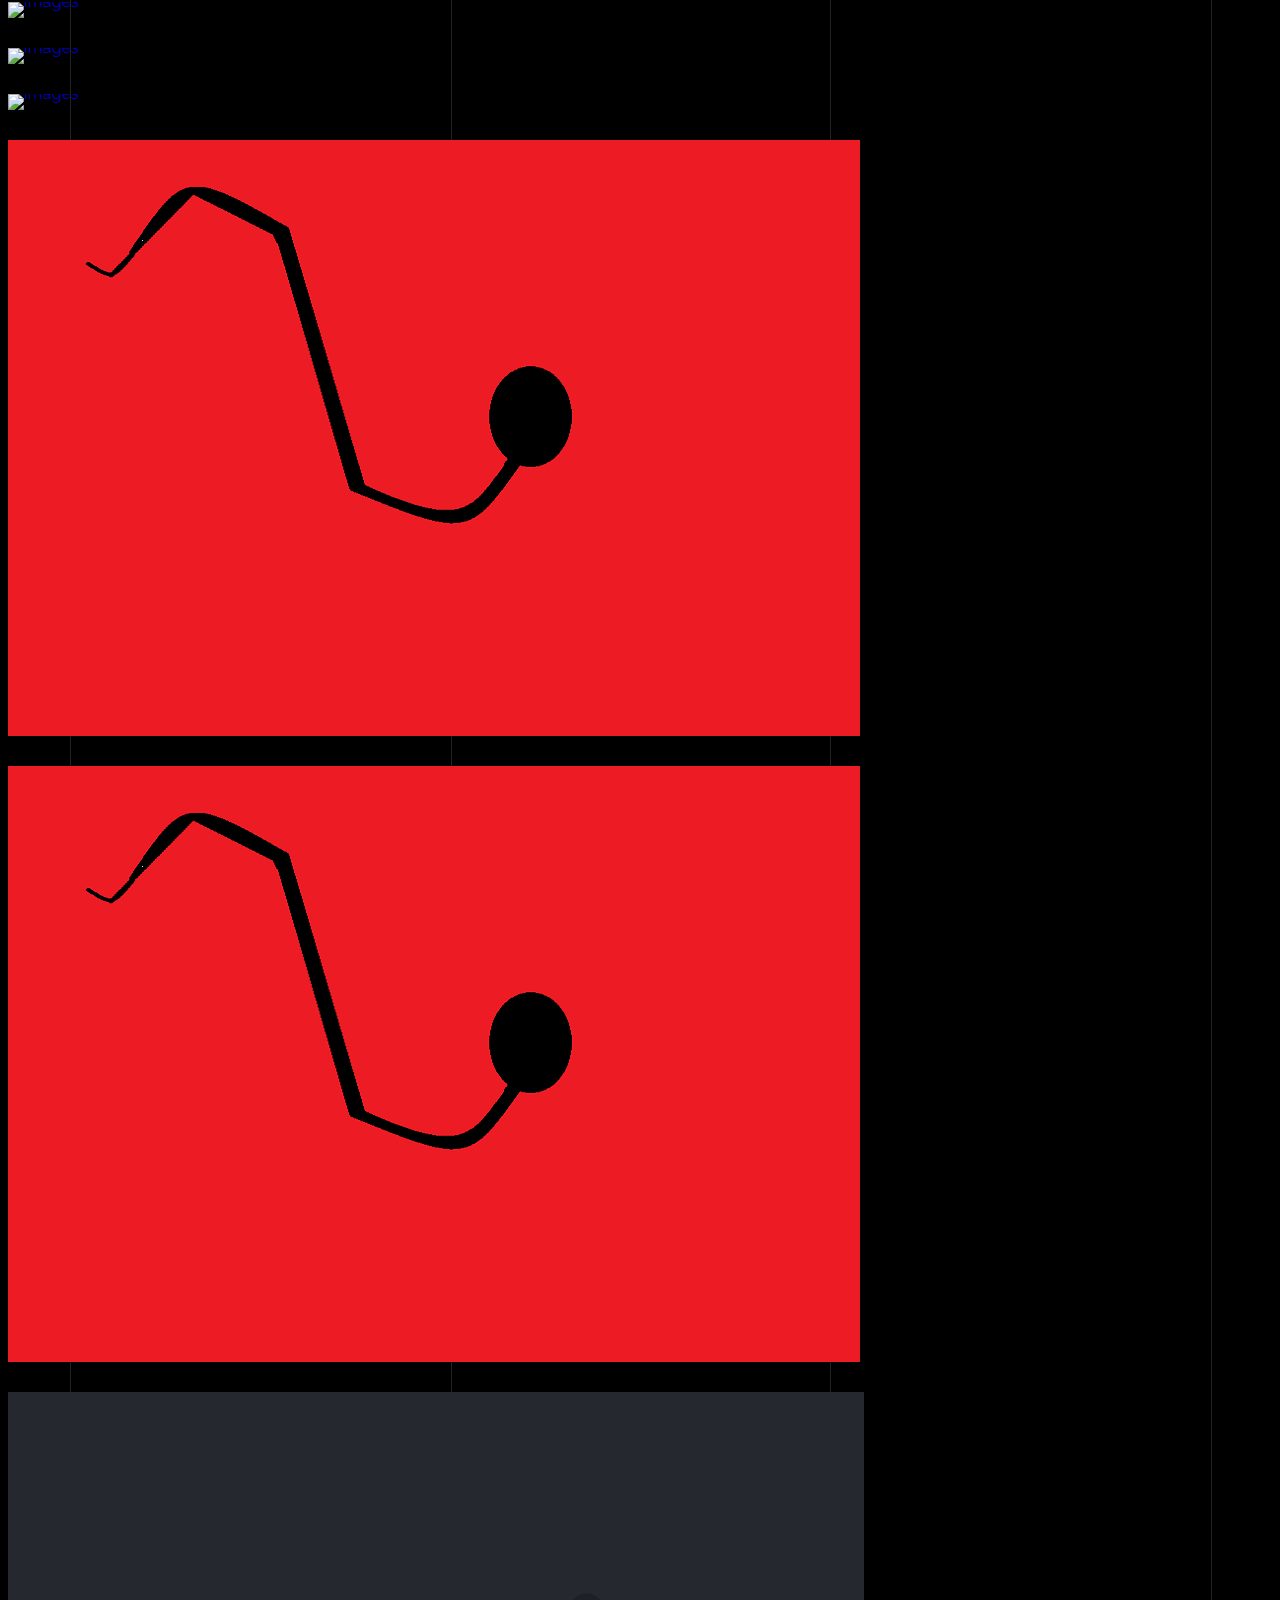
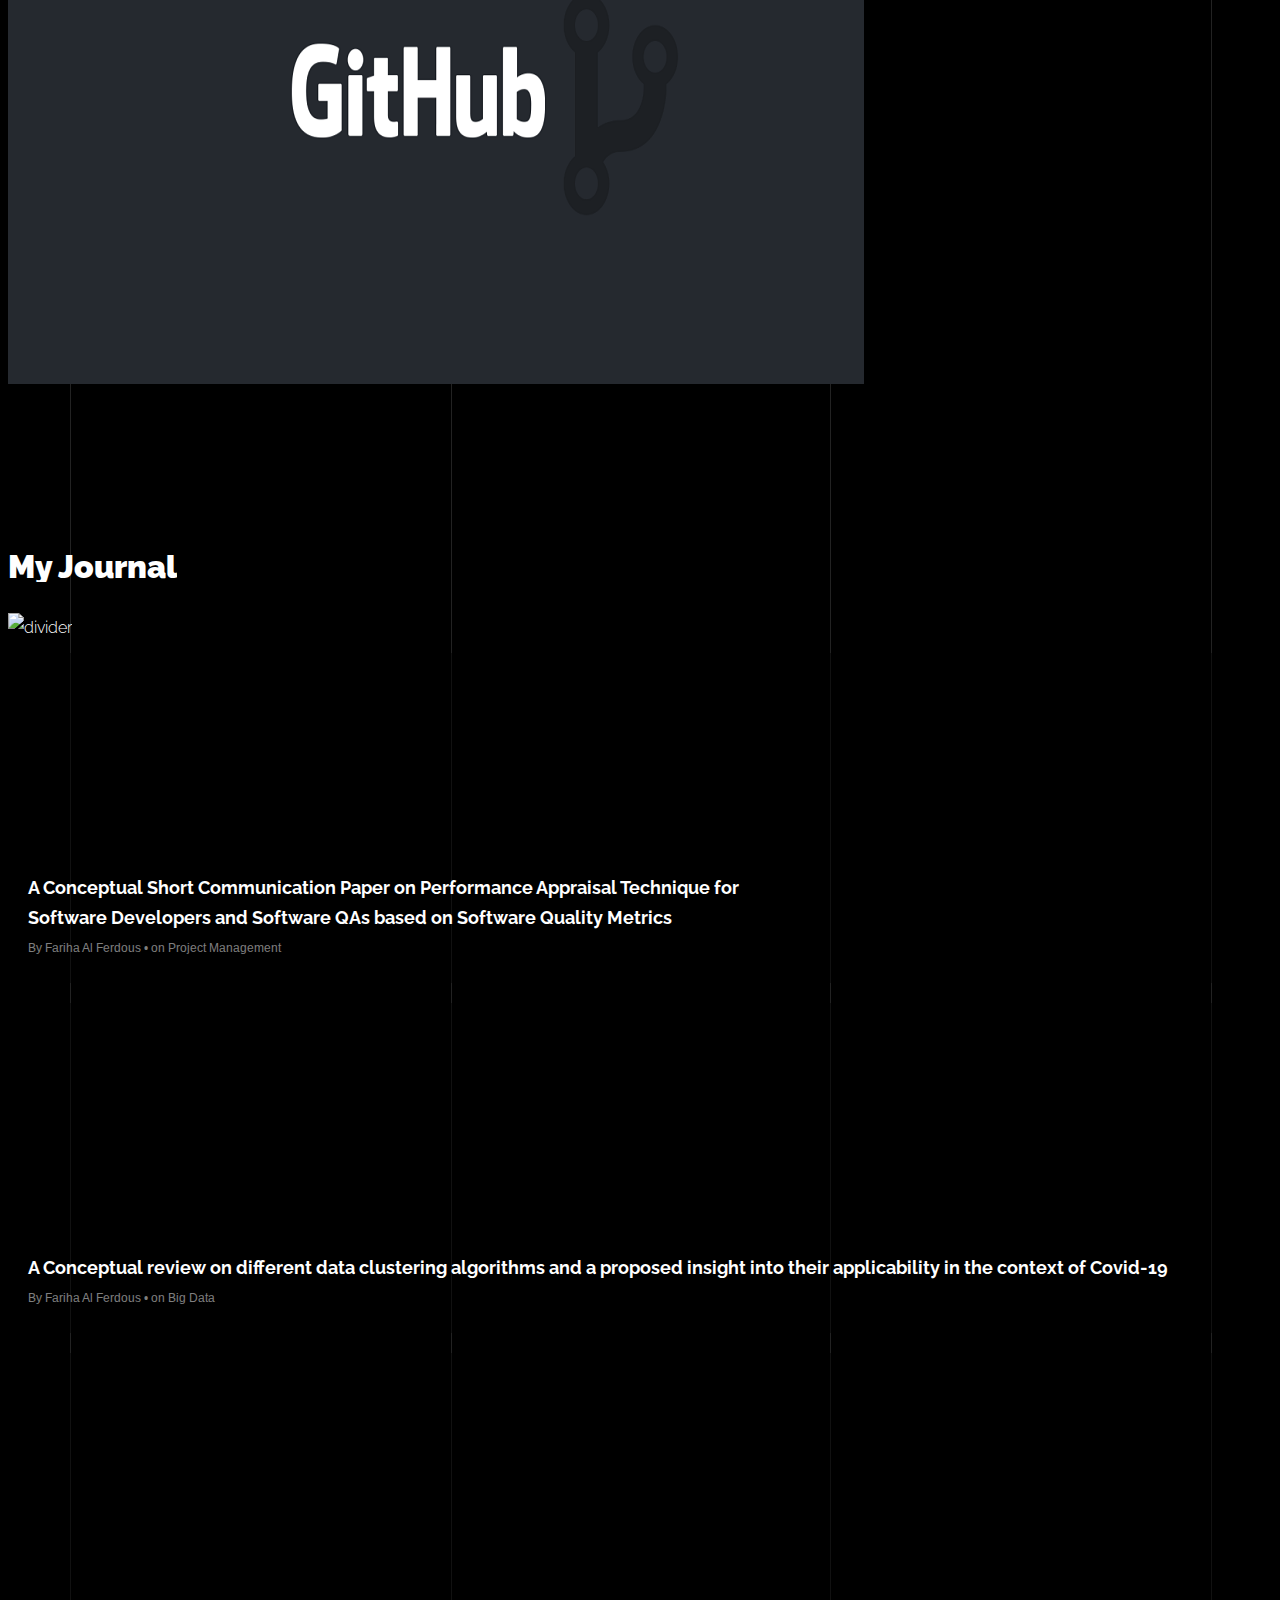
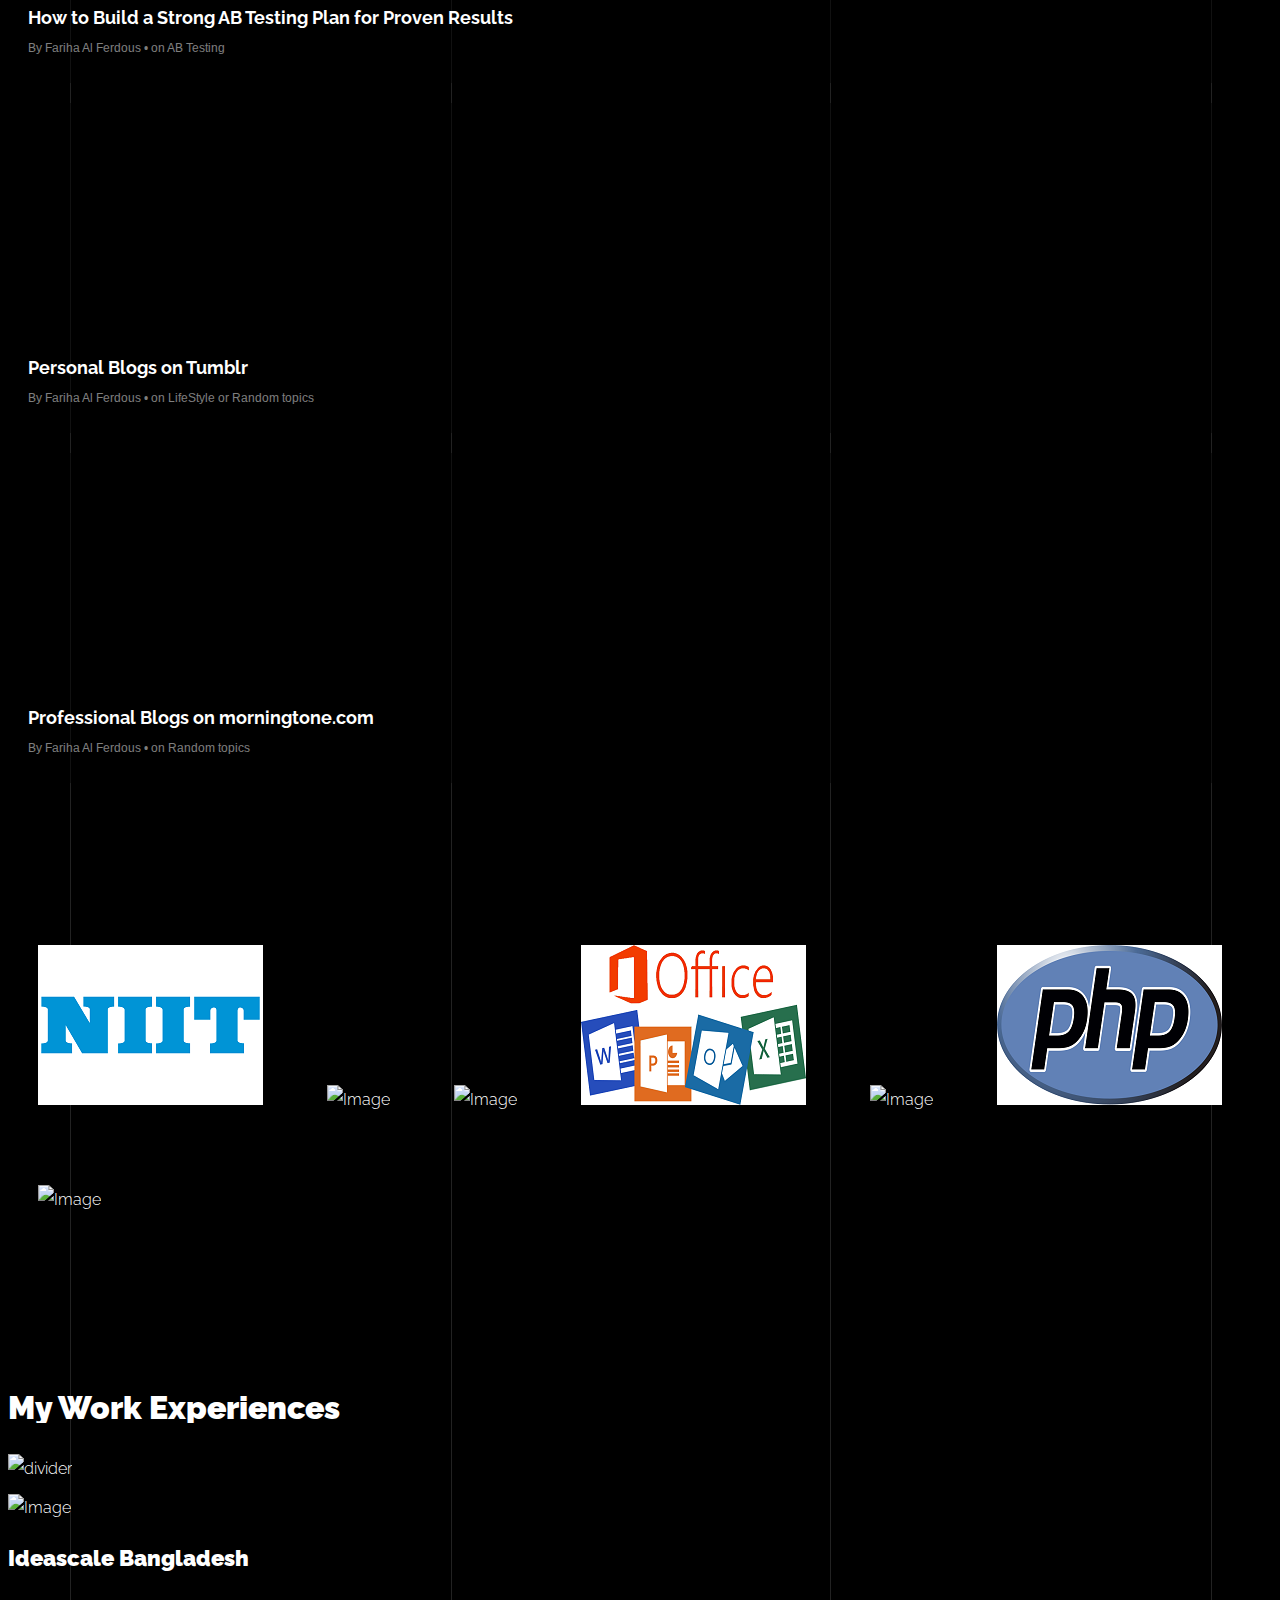
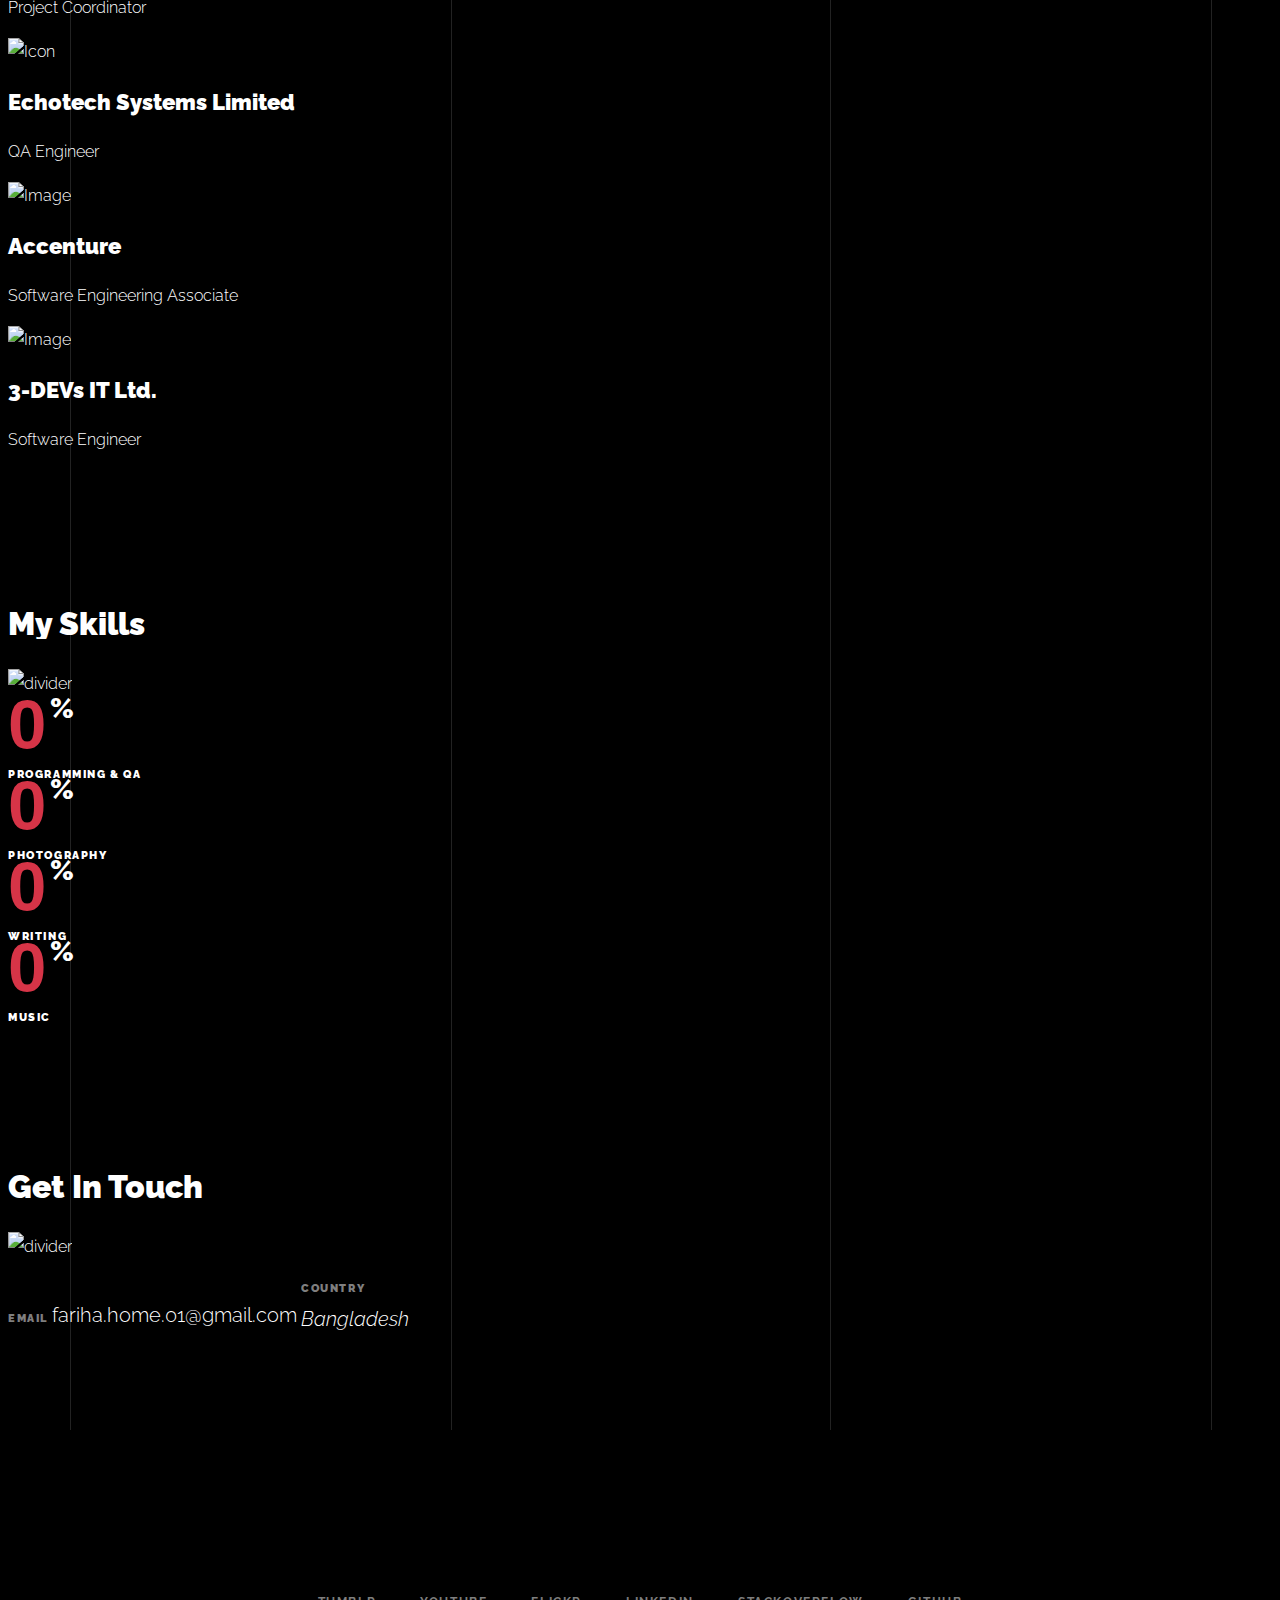
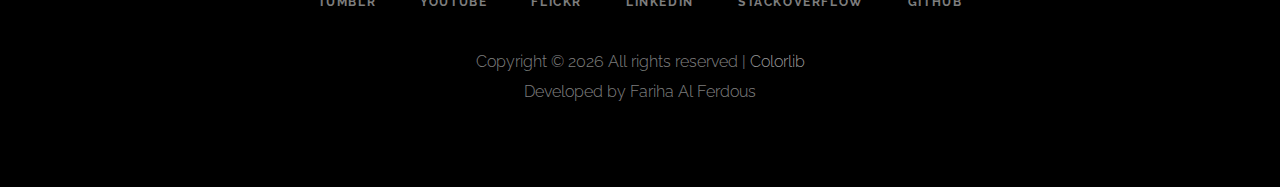
==== commit 9364c3be: "Update index.html" ====
--- a/index.html
+++ b/index.html
@@ -241,7 +241,7 @@
                         <h3 style="color:#ffffff;"><u>Please visit my github repository for the rest of the projects</u></h3>
                       </div>
                     </div>
-                    <img src="images/g.png" class="lazyload  img-fluid" alt="hi" />
+                    <img src="images/github.png" class="lazyload  img-fluid" alt="images" />
                   </a>
               </div>
 
